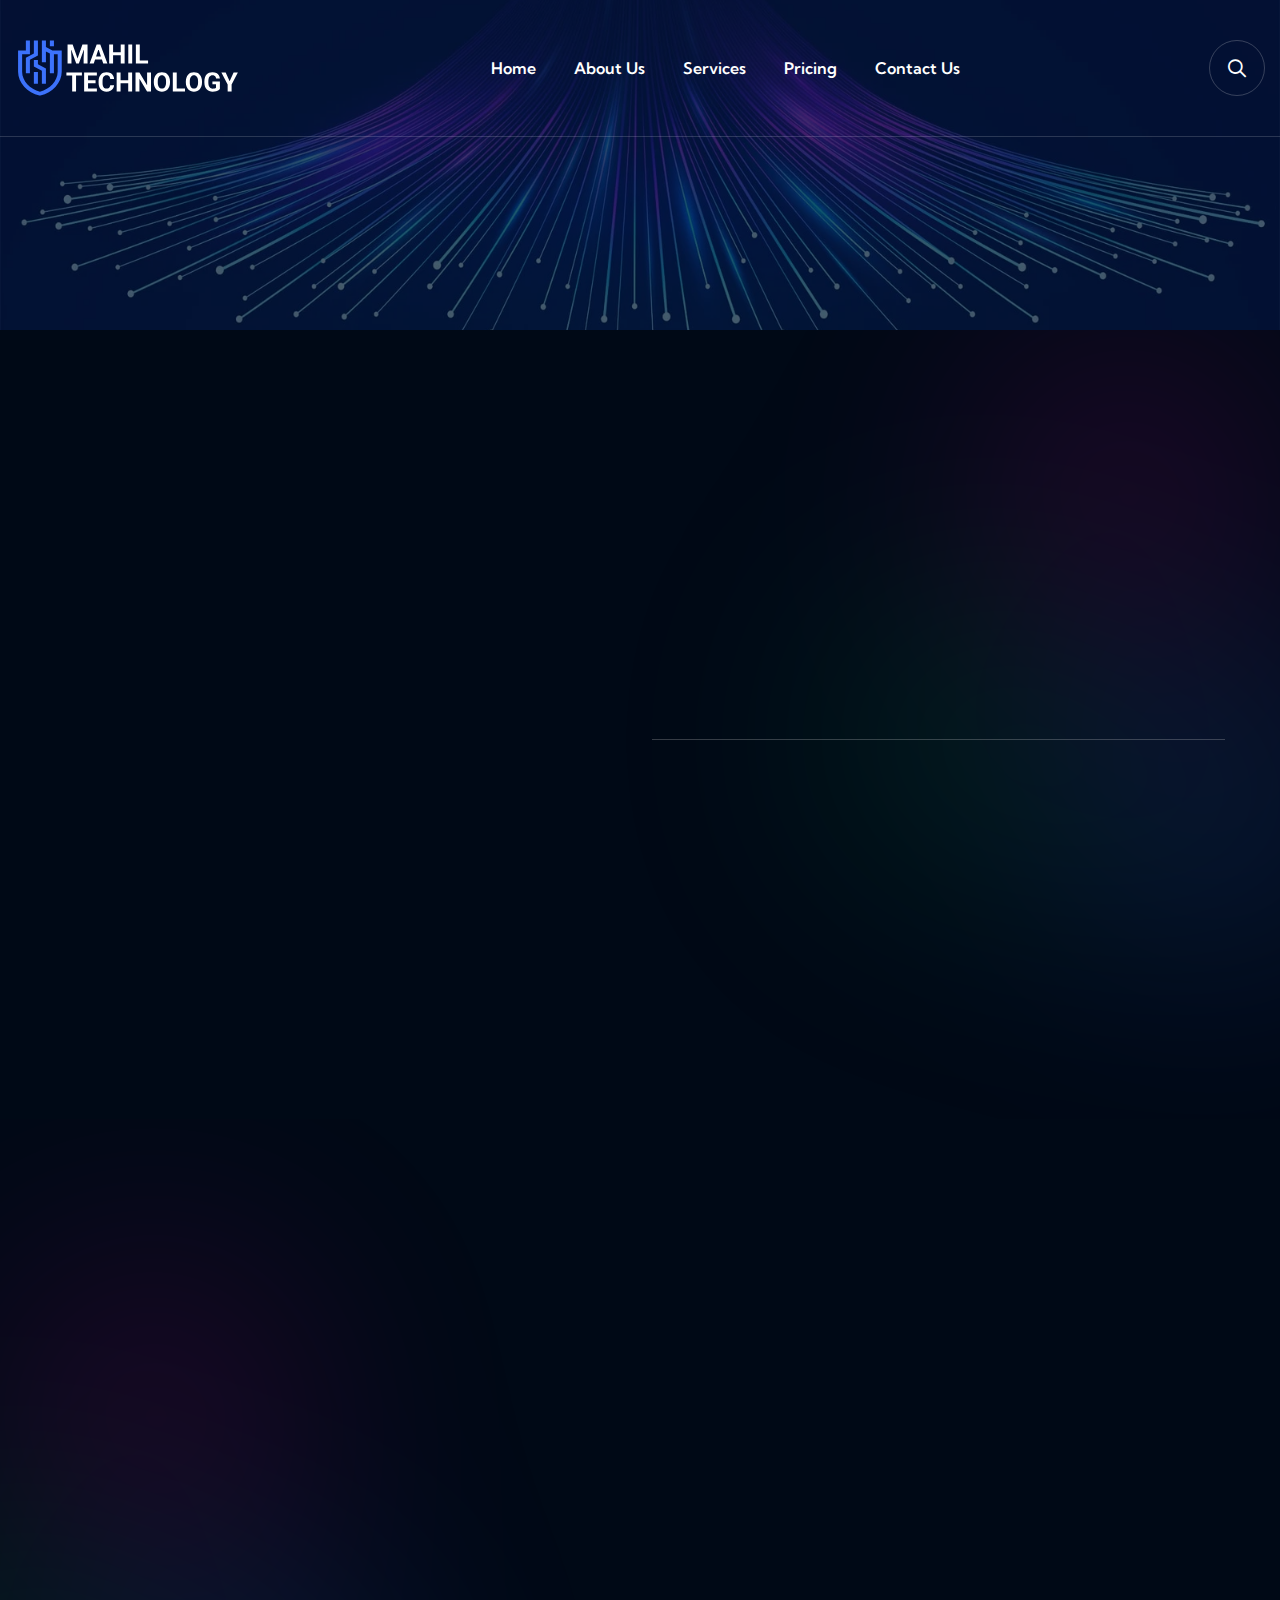
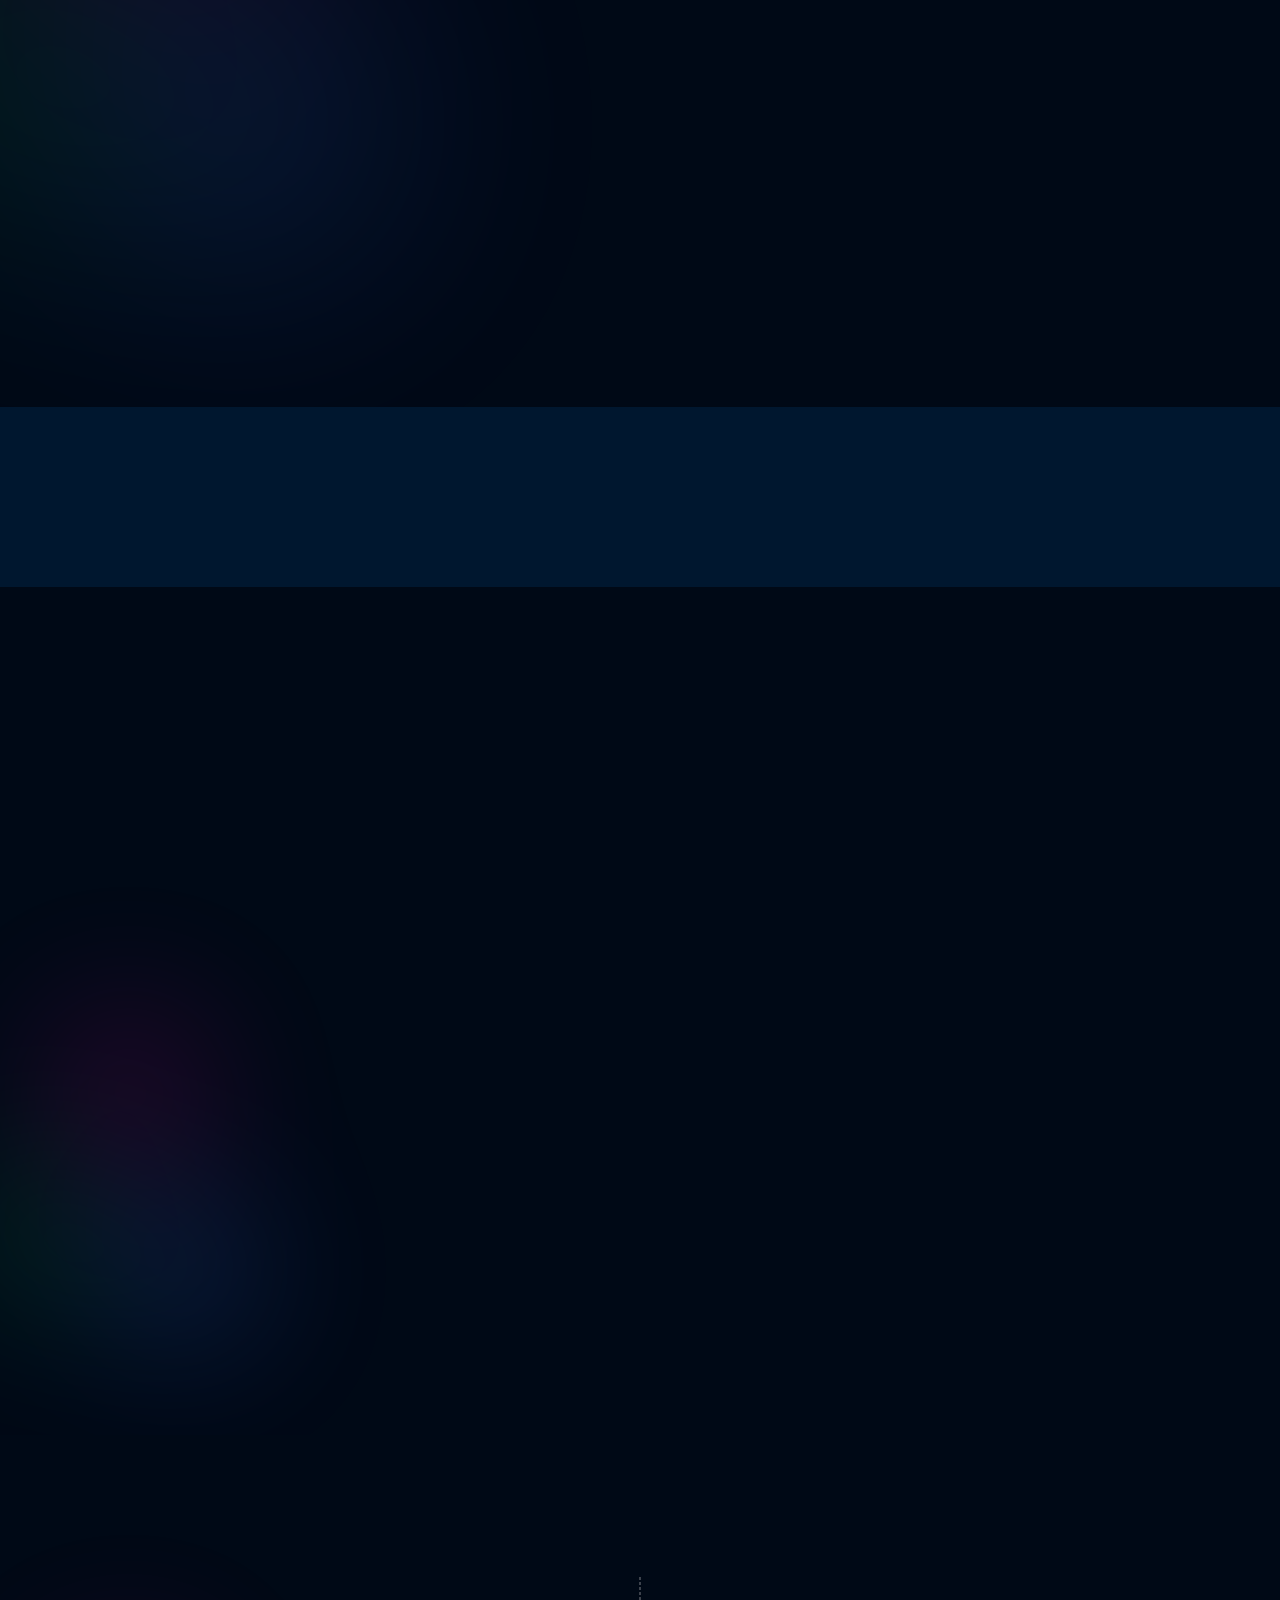
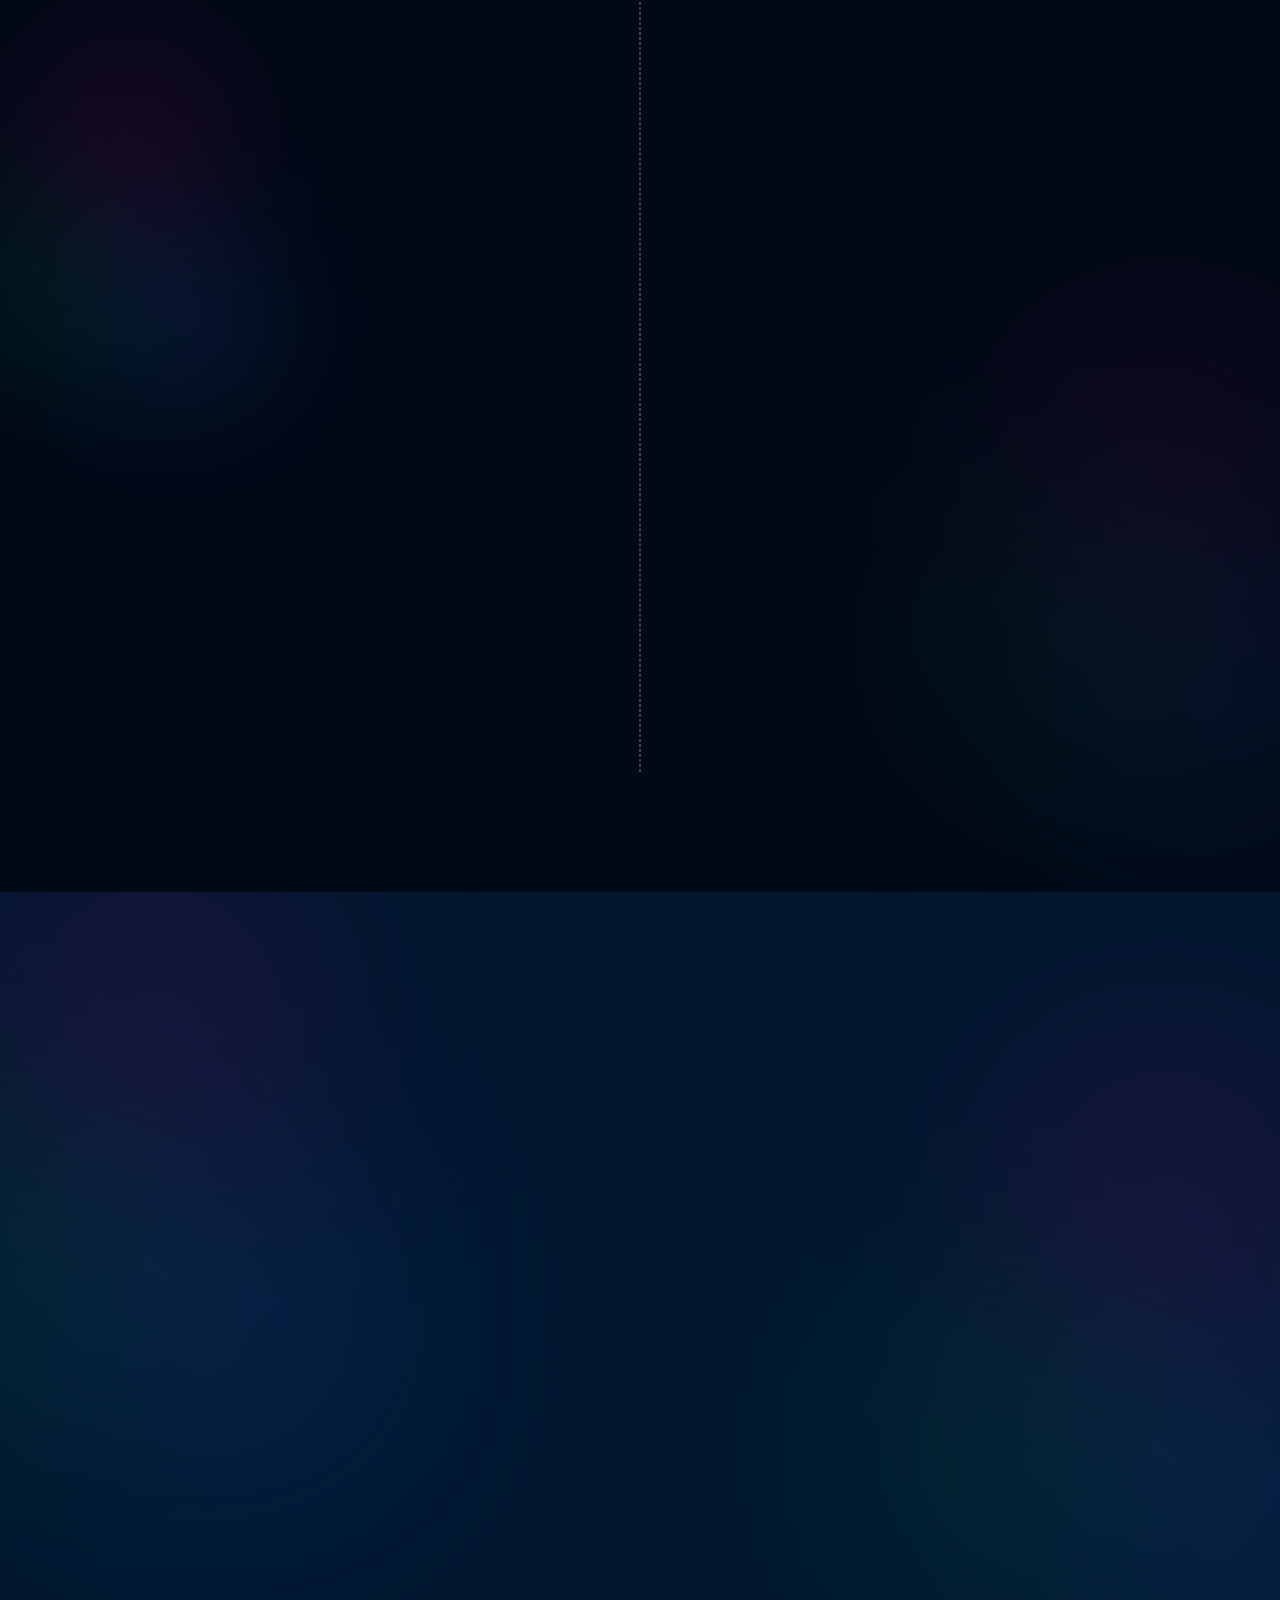
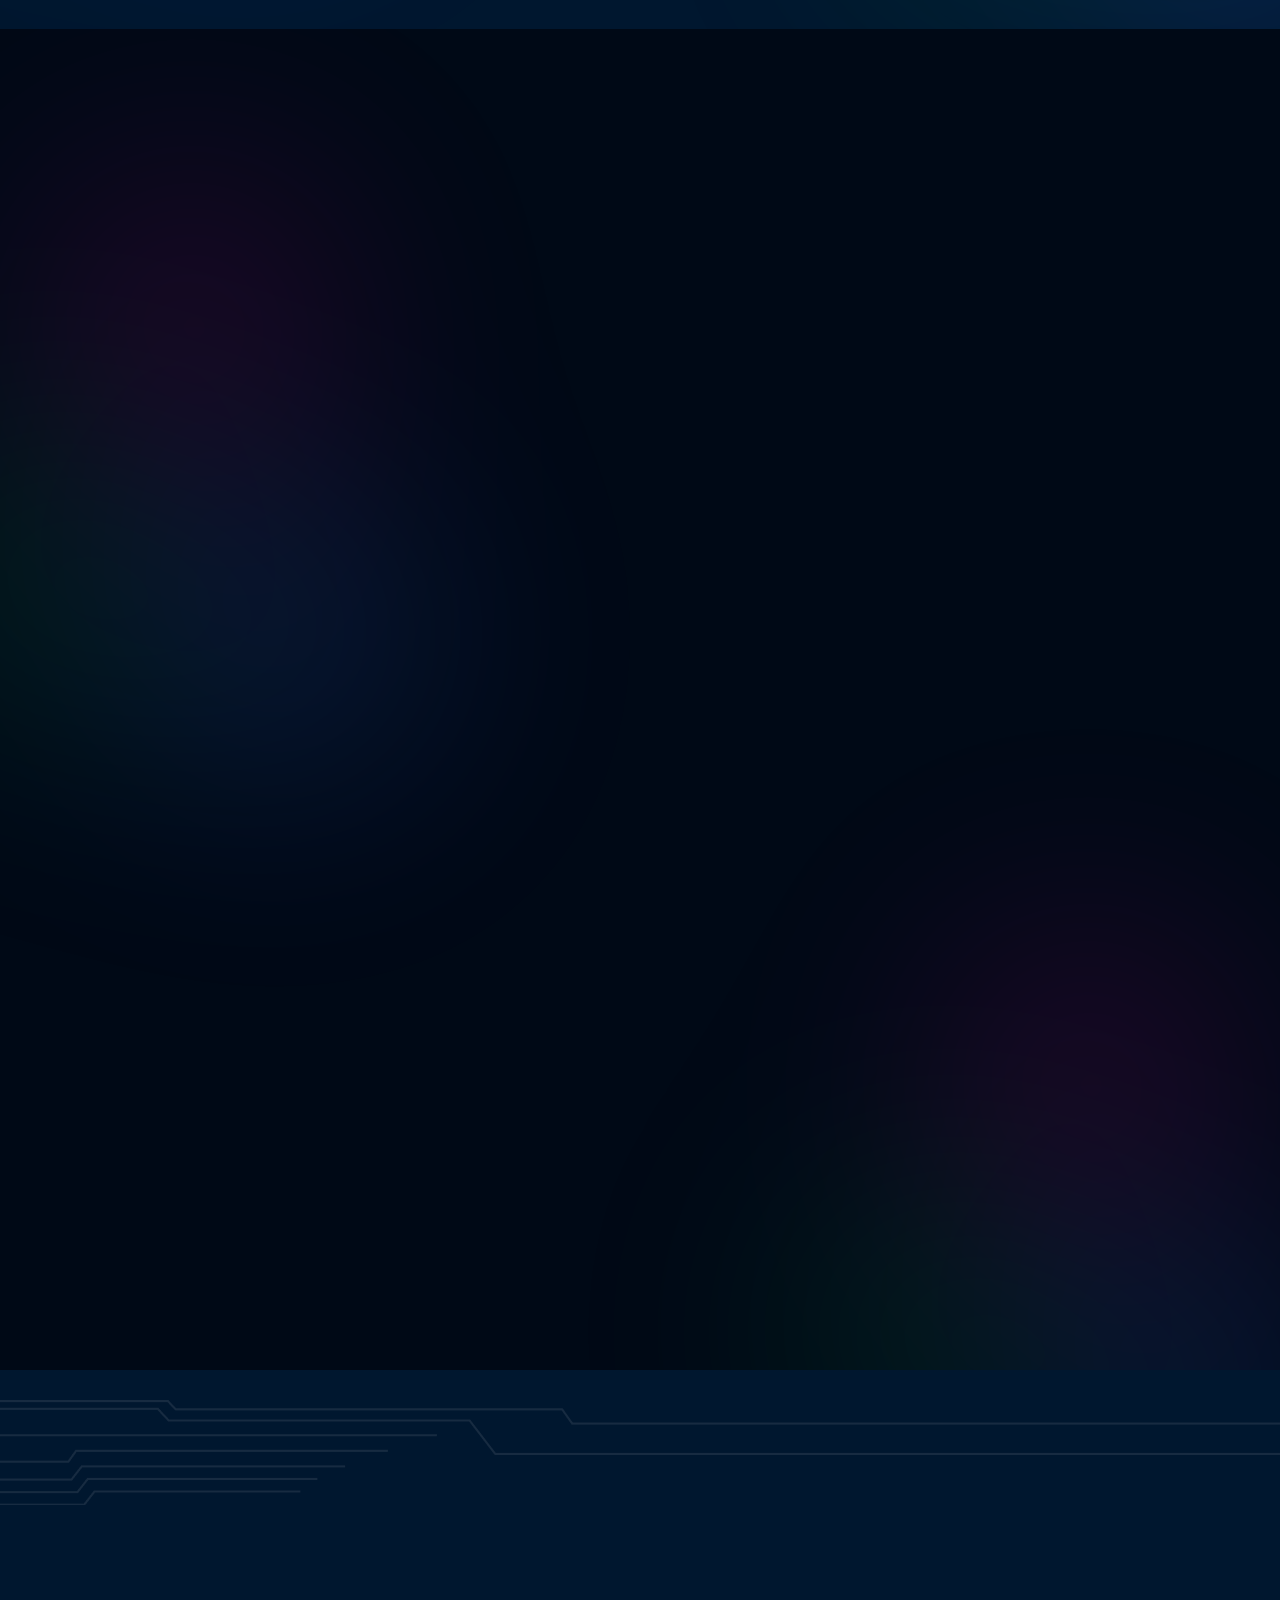
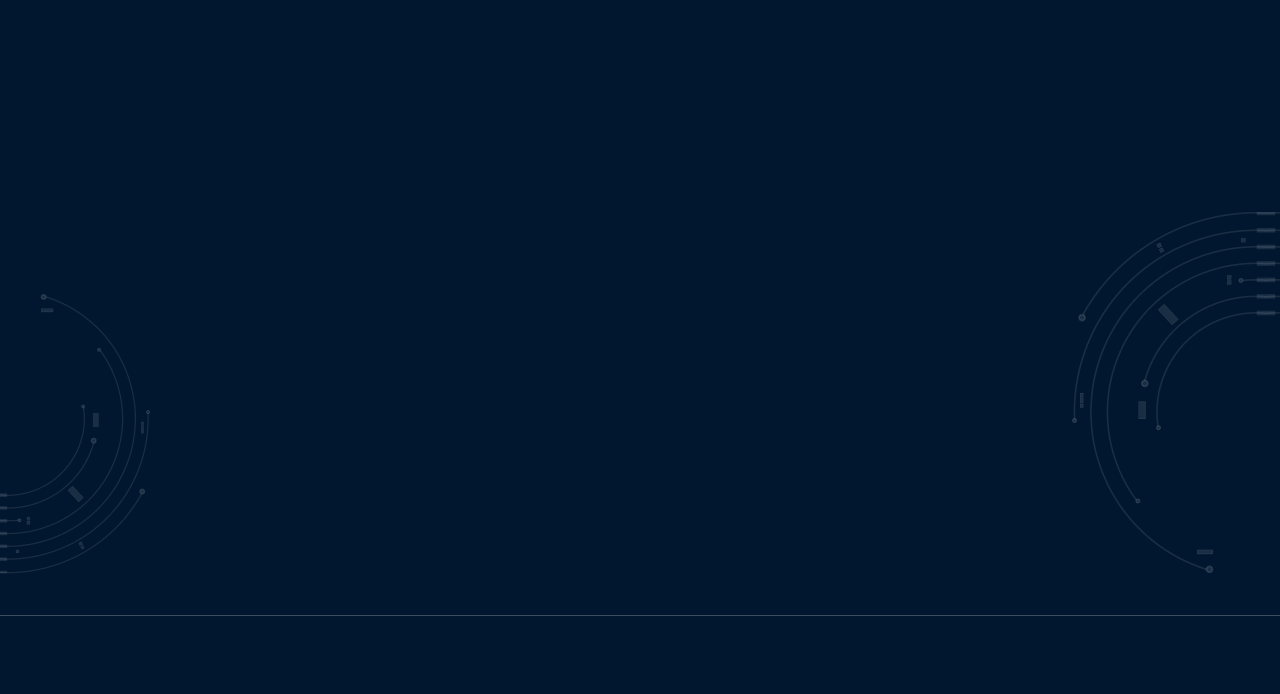
==== about.html @ 122bafe1 "initial" ====
<!doctype html>
<html class="no-js" lang="zxx">

<head>
    <meta charset="utf-8">
    <meta http-equiv="x-ua-compatible" content="ie=edge">
    <title>MAHIL TECHNOLOGY</title>
    <meta name="author" content="Secur">
    <meta name="description" content="">
    <meta name="keywords" content="">
    <meta name="robots" content="INDEX,FOLLOW">

    <!-- Mobile Specific Metas -->
    <meta name="viewport" content="width=device-width, initial-scale=1, shrink-to-fit=no">

    <!-- Favicons - Place favicon.ico in the root directory -->
    <link rel="apple-touch-icon" sizes="57x57" href="assets/img/favicons/apple-icon-57x57.png">
    <link rel="apple-touch-icon" sizes="60x60" href="assets/img/favicons/apple-icon-60x60.png">
    <link rel="apple-touch-icon" sizes="72x72" href="assets/img/favicons/apple-icon-72x72.png">
    <link rel="apple-touch-icon" sizes="76x76" href="assets/img/favicons/apple-icon-76x76.png">
    <link rel="apple-touch-icon" sizes="114x114" href="assets/img/favicons/apple-icon-114x114.png">
    <link rel="apple-touch-icon" sizes="120x120" href="assets/img/favicons/apple-icon-120x120.png">
    <link rel="apple-touch-icon" sizes="144x144" href="assets/img/favicons/apple-icon-144x144.png">
    <link rel="apple-touch-icon" sizes="152x152" href="assets/img/favicons/apple-icon-152x152.png">
    <link rel="apple-touch-icon" sizes="180x180" href="assets/img/favicons/apple-icon-180x180.png">
    <link rel="icon" type="image/png" sizes="192x192" href="assets/img/favicons/android-icon-192x192.png">
    <link rel="icon" type="image/png" sizes="32x32" href="assets/img/favicons/favicon-32x32.png">
    <link rel="icon" type="image/png" sizes="96x96" href="assets/img/favicons/favicon-96x96.png">
    <link rel="icon" type="image/png" sizes="16x16" href="assets/img/favicons/favicon-16x16.png">
    <link rel="manifest" href="assets/img/favicons/manifest.json">
    <meta name="msapplication-TileColor" content="#ffffff">
    <meta name="msapplication-TileImage" content="assets/img/favicons/ms-icon-144x144.png">
    <meta name="theme-color" content="#ffffff">

    <!--==============================
	  Google Fonts
	============================== -->
    <link rel="preconnect" href="https://fonts.googleapis.com">
    <link rel="preconnect" href="https://fonts.gstatic.com" crossorigin>
    <link href="https://fonts.googleapis.com/css2?family=Kumbh+Sans:wght@100..900&display=swap" rel="stylesheet">

    <!--==============================
	    All CSS File
	============================== -->
    <!-- Bootstrap -->
    <link rel="stylesheet" href="assets/css/bootstrap.min.css">
    <!-- Fontawesome Icon -->
    <link rel="stylesheet" href="assets/css/fontawesome.min.css">
    <!-- Magnific Popup -->
    <link rel="stylesheet" href="assets/css/magnific-popup.min.css">
    <!-- Swiper Css -->
    <link rel="stylesheet" href="assets/css/swiper-bundle.min.css">
    <!-- Theme Custom CSS -->
    <link rel="stylesheet" href="assets/css/style.css">

</head>

<body>

    <!--[if lte IE 9]>
    	<p class="browserupgrade">You are using an <strong>outdated</strong> browser. Please <a href="https://browsehappy.com/">upgrade your browser</a> to improve your experience and security.</p>
  	<![endif]-->


    <!--********************************
   		Code Start From Here 
	******************************** -->

    <!--==============================
    Mobile Menu
  ============================== -->
    <div class="ot-menu-wrapper">
        <div class="ot-menu-area text-center">
            <button class="ot-menu-toggle"><i class="fal fa-times"></i></button>
            <div class="mobile-logo">
                <a href="index.html"><img src="assets/img/logo.svg" alt="Secur"></a>
            </div>
            <div class="ot-mobile-menu">
                <ul>
                    <li>
                        <a href="index.html">Home</a>
                    </li>
                    <li>
                        <a href="/about.html">About Us</a>
                    </li>
                    <li>
                        <a href="/service.html">Services</a>
                    </li>
                    <li>
                        <a href="pricing.html">Pricing</a>

                    </li>
                    <li>
                        <a href="contact.html">Contact Us</a>
                    </li>
                </ul>
            </div>
        </div>
    </div>
    <div class="popup-search-box d-none d-lg-block">
        <button class="searchClose"><i class="fal fa-times"></i></button>
        <div class="sidemenu-content">
            <form action="#">
                <input type="text" placeholder="What are you looking for?">
                <button type="submit"><i class="fal fa-search"></i></button>
            </form>
        </div>
    </div>

    <div class="sidemenu-wrapper sidemenu-info ">
        <div class="sidemenu-content">
            <button class="closeButton sideMenuCls"><i class="far fa-times"></i></button>
            <div class="widget  ">
                <div class="ot-widget-about">
                    <div class="about-logo">
                        <a href="index.html"><img src="assets/img/logo.svg" alt="Mahil Technology"></a>
                    </div>
                    <p class="about-text">An IT consultancy can help you assess your technology needs and develop a
                        technology strategy that aligns with your business</p>
                    <div class="ot-social">
                        <a href="https://www.facebook.com/"><i class="fab fa-facebook-f"></i></a>
                        <a href="https://www.twitter.com/"><i class="fab fa-twitter"></i></a>
                        <a href="https://www.linkedin.com/"><i class="fab fa-linkedin-in"></i></a>
                        <a href="https://www.whatsapp.com/"><i class="fab fa-whatsapp"></i></a>
                    </div>
                </div>
            </div>
            <div class="widget widget_contact_info  " data-cue="slideInUp">
                <h3 class="widget_title">Need Any Help?</h3>
                <p></p>
                <div class="ot-widget-contact">
                    <div class="info-box">
                        <div class="box-icon">
                            <i class="far fa-map-marker-alt"></i>
                        </div>
                        <div class="media-body">
                            <h3 class="box-title">Location</h3>
                            <!-- <p class="box-text">932 Dogwood Road,Chapel Hill,North Carolina</p> -->
                        </div>
                    </div>
                    <div class="info-box">
                        <div class="box-icon">
                            <i class="far fa-phone"></i>
                        </div>
                        <div class="media-body">
                            <h3 class="box-title">Phone</h3>
                            <a class="box-link" href="tel:6475348696">647-534-8696,</a>
                            <a class="box-link" href="tel:6475348696">647-832-2419</a>
                        </div>
                    </div>
                    <div class="info-box">
                        <div class="box-icon">
                            <i class="far fa-envelope"></i>
                        </div>
                        <div class="media-body">
                            <h3 class="box-title">Email</h3>
                            <a class="box-link" href="mailto:Info@mahiltechnology.com">Info@mahiltechnology.com,</a>

                        </div>
                    </div>
                </div>
            </div>
            <div class="widget  ">
                <h3 class="widget_title">Newsletter</h3>
                <div class="newsletter-widget">
                    <p class="footer-text">Sign up to searing weekly newsletter to get the latest updates from us.</p>
                    <form action="#" class="newsletter-form">
                        <div class="form-group">
                            <input class="form-control" type="email" placeholder="Enter Email Address" required="">
                        </div>
                        <button type="submit" class="icon-btn"><i class="fal fa-paper-plane"></i></button>
                    </form>
                </div>
            </div>
        </div>
    </div><!--==============================
	Header Area
==============================-->
    <header class="ot-header header-layout1">
        <div class="sticky-wrapper">
            <!-- Main Menu Area -->
            <div class="menu-area">
                <div class="container">
                    <div class="row align-items-center justify-content-between">
                        <div class="col-auto">
                            <div class="header-logo">
                                <!-- <h3 class="logo mb-0">MAHIL TECHNOLOGY</h3> -->
                                <a href="index.html"><img src="assets/img/logo.svg" alt="Secur"></a>
                            </div>
                        </div>
                        <div class="col-auto">
                            <nav class="main-menu d-none d-lg-inline-block">
                                <ul>
                                    <li>
                                        <a href="index.html">Home</a>
                                        <!-- <ul class="sub-menu">
                                            <li><a href="index.html">Home One</a></li>
                                            <li><a href="index-2.html">Home Two</a></li>
                                        </ul> -->
                                    </li>
                                    <li>
                                        <a href="about.html">About Us</a>
                                        <!-- <ul class="sub-menu">
                                            <li><a href="about.html">About 01</a></li>
                                            <li><a href="about-2.html">About 02</a></li>
                                        </ul> -->
                                    </li>
                                    <li>
                                        <a href="service.html">Services</a>
                                        <!-- <ul class="sub-menu">
                                            <li><a href="service.html">Service</a></li>
                                            <li><a href="service-details.html">Service Details</a></li>
                                        </ul> -->
                                    </li>
                                    <li>
                                        <a href="pricing.html">Pricing</a>

                                    </li>

                                    <li>
                                        <a href="contact.html">Contact Us</a>
                                    </li>
                                </ul>
                            </nav>
                        </div>
                        <div class="col-auto">
                            <div class="header-button">
                                <!-- <div class="dropdown-link">
                                    <a class="dropdown-toggle icon-btn" href="#" role="button" id="dropdownMenuLink1"
                                        data-bs-toggle="dropdown" aria-expanded="false"><i class="fal fa-globe"></i></a>
                                    <ul class="dropdown-menu" aria-labelledby="dropdownMenuLink1">
                                        <li>
                                            <a href="#">German</a>
                                            <a href="#">French</a>
                                            <a href="#">Italian</a>
                                            <a href="#">Latvian</a>
                                            <a href="#">Spanish</a>
                                            <a href="#">Greek</a>
                                        </li>
                                    </ul>
                                </div> -->
                                <button type="button" class="icon-btn searchBoxToggler d-none d-lg-block"><i
                                        class="far fa-search"></i></button>
                                <button type="button" class="ot-menu-toggle d-block d-lg-none"><i
                                        class="far fa-bars"></i></button>

                                <a href="contact.html" class="ot-btn style-border d-none d-xl-flex">Get Consultation<i
                                        class="far fa-long-arrow-right ms-2"></i></a>
                            </div>
                        </div>
                    </div>
                </div>
            </div>
        </div>
    </header>
    <!--==============================
    Breadcumb
============================== -->
    <div class="breadcumb-wrapper " data-bg-src="assets/img/bg/breadcrumb-bg.png" data-overlay="smoke" data-opacity="7">
        <div class="container">
            <div class="breadcumb-content">
                <h1 class="breadcumb-title" data-cue="slideInUp">About Us </h1>

            </div>
        </div>
    </div>
    <!--==============================
About Area  
==============================-->
    <div class="about-sec1 position-relative overflow-hidden space overflow-hidden" id="about-sec">
        <div class="shape-mockup bg-gradient-shape1" data-top="0" data-right="0" data-left="auto"></div>
        <div class="container">
            <div class="row gy-40 align-items-center">
                <div class="col-xl-6">
                    <div class="img-box1" data-cue="slideInLeft">
                        <div class="img-box1-shape1"></div>
                        <div class="img1" data-mask-src="assets/img/normal/about-mask1-1.png">
                            <img src="assets/img/normal/about1-1.png" alt="About">
                        </div>
                        <div class="about-experience-wrap jump">
                            <div class="about-counter-wrap">
                                <span class="counter-number">25</span>+
                            </div>
                            Years of Experience
                        </div>
                    </div>
                </div>
                <div class="col-xl-6">
                    <div class="about-wrap1">
                        <div class="title-area mb-40">
                            <span class="sub-title" data-cue="slideInUp">About Our Company</span>
                            <h2 class="sec-title" data-cue="slideInUp" data-delay="100">Your Trusted Cybersecurity
                                Partner Since 1999</h2>
                            <p class="sec-text" data-cue="slideInUp" data-delay="200">Mahil Technology is a pioneering
                                cybersecurity firm dedicated to safeguarding your digital assets. With over two decades
                                of experience, we've been at the forefront of innovation, providing comprehensive.</p>
                        </div>
                        <div class="row gy-30">
                            <div class="col-md-6">
                                <div class="about-grid" data-cue="slideInUp">
                                    <div class="box-icon">
                                        <svg width="32" height="32" viewBox="0 0 32 32" fill="none"
                                            xmlns="http://www.w3.org/2000/svg">
                                            <path
                                                d="M16.0525 11.1641C16.4929 11.1641 16.8496 10.8071 16.8496 10.3669C16.8496 9.92676 16.4929 9.56982 16.0525 9.56982C12.5308 9.56982 9.67578 12.4248 9.67578 15.9468C9.67578 19.4685 12.5308 22.3235 16.0525 22.3235C19.5745 22.3235 22.4294 19.4685 22.4294 15.9468C22.4294 15.5063 22.0725 15.1497 21.6323 15.1497C21.1921 15.1497 20.8352 15.5063 20.8352 15.9468C20.8352 18.5881 18.6941 20.7295 16.0525 20.7295C13.4111 20.7295 11.2698 18.5881 11.2698 15.9468C11.2698 13.3052 13.4111 11.1641 16.0525 11.1641Z"
                                                fill="currentColor" />
                                            <path
                                                d="M31.2624 11.2122C31.124 10.794 30.6728 10.5671 30.2544 10.7056C29.8457 10.8408 29.6181 11.2759 29.74 11.6887C32.1237 19.2798 27.9026 27.366 20.3115 29.7497C12.7207 32.1335 4.63451 27.9123 2.25072 20.3213C-0.133309 12.7302 4.08812 4.64405 11.6789 2.26027C14.489 1.37794 17.5017 1.37794 20.3115 2.26027C20.7334 2.38746 21.1784 2.14869 21.3056 1.72682C21.4309 1.31129 21.2011 0.872083 20.7883 0.737805C12.3594 -1.90672 3.38231 2.78248 0.737784 11.2117C-1.90674 19.6406 2.7827 28.6177 11.2117 31.2622C19.6408 33.9067 28.6176 29.2175 31.2622 20.7883C32.2402 17.6711 32.2402 14.3293 31.2624 11.2122Z"
                                                fill="currentColor" />
                                            <path
                                                d="M17.572 5.69482C17.5762 5.24097 17.2275 4.86157 16.7749 4.82764C16.5369 4.80737 16.2986 4.78711 16.0542 4.78711C9.89087 4.78711 4.89453 9.78344 4.89453 15.9468C4.89453 22.1098 9.89087 27.1062 16.0542 27.1062C22.2173 27.1062 27.2136 22.1098 27.2136 15.9468C27.2136 15.6584 27.196 15.3704 27.1606 15.0842C27.0969 14.6467 26.6907 14.3437 26.2532 14.4075C25.8157 14.4709 25.5127 14.8774 25.5762 15.3149C25.5786 15.3315 25.5815 15.3479 25.5849 15.3645C25.6023 15.5576 25.6194 15.749 25.6194 15.9463C25.6196 21.2292 21.3371 25.5117 16.0544 25.5122C10.7715 25.5124 6.48901 21.2297 6.48877 15.947C6.48852 10.6643 10.7707 6.38159 16.0537 6.38135H16.0539C16.2517 6.38135 16.4434 6.39844 16.636 6.41553L16.7854 6.42798C17.2019 6.4458 17.5539 6.12256 17.5715 5.70605C17.5718 5.70215 17.5718 5.69849 17.572 5.69482Z"
                                                fill="currentColor" />
                                            <path
                                                d="M20.8356 7.17846V10.0369L15.4894 15.383C15.1728 15.689 15.164 16.1936 15.4699 16.5102C15.7758 16.8269 16.2805 16.8357 16.5971 16.5298C16.6037 16.5234 16.6103 16.5168 16.6166 16.5102L21.9628 11.1641H24.8212C25.0326 11.1641 25.2353 11.0801 25.3849 10.9304L30.1674 6.1477C30.4787 5.83642 30.4787 5.33178 30.1674 5.0205C30.018 4.87109 29.8154 4.78711 29.6039 4.78711H27.2126V2.39575C27.2126 1.95557 26.8556 1.59863 26.4152 1.59888C26.204 1.59888 26.0014 1.68286 25.852 1.83228L21.0693 6.61499C20.9196 6.7644 20.8356 6.96704 20.8356 7.17846ZM22.4299 7.50854L25.6183 4.32007V5.58423C25.6183 6.02441 25.9753 6.38134 26.4155 6.38134H27.6796L24.4911 9.56982H22.4299V7.50854Z"
                                                fill="currentColor" />
                                        </svg>
                                        <h3 class="box-title h6">Our Mission</h3>
                                    </div>
                                    <div class="about-grid-details">
                                        <p class="box-text">To empower organizations to navigated the more complex cyber
                                            security landscape with confidence.</p>
                                    </div>
                                </div>
                            </div>
                            <div class="col-md-6">
                                <div class="about-grid" data-cue="slideInUp">
                                    <div class="box-icon">
                                        <svg width="32" height="32" viewBox="0 0 32 32" fill="none"
                                            xmlns="http://www.w3.org/2000/svg">
                                            <path
                                                d="M30.8912 27.587H30.3396V9.93484H31.4429C31.647 9.93484 31.8345 9.819 31.9338 9.63696C32.0276 9.45492 32.0166 9.23427 31.9007 9.06878L28.0393 3.4863C27.8352 3.18842 27.3387 3.18842 27.1346 3.4863L23.2732 9.06878C23.1574 9.23979 23.1408 9.45492 23.2401 9.63696C23.3339 9.819 23.5215 9.93484 23.7311 9.93484H24.8343V27.587H22.6278V14.8995C22.6278 14.5961 22.3796 14.3479 22.0762 14.3479H17.6632C17.3598 14.3479 17.1115 14.5961 17.1115 14.8995V27.587H14.905V19.3125C14.905 19.0091 14.6568 18.7609 14.3534 18.7609H9.94036C9.63696 18.7609 9.38873 19.0091 9.38873 19.3125V27.587H7.18221V22.6223C7.18221 22.3189 6.93398 22.0707 6.63058 22.0707H2.20652C1.90312 22.0707 1.65489 22.3189 1.65489 22.6223V27.587H1.10326C0.496466 27.587 0 28.0834 0 28.6902V30.8967C0 31.5035 0.496466 32 1.10326 32H30.8912C31.498 32 31.9945 31.5035 31.9945 30.8967V28.6902C31.9945 28.0834 31.498 27.587 30.8912 27.587ZM25.3749 8.83158H24.7737L27.5815 4.77159L30.3892 8.83158H29.788C29.4846 8.83158 29.2363 9.07981 29.2363 9.38321V27.587H25.9266V9.38321C25.9266 9.07981 25.6783 8.83158 25.3749 8.83158ZM18.2038 15.4511H21.5135V27.587H18.2038V15.4511ZM10.481 19.8642H13.7907V27.587H10.481V19.8642ZM2.75815 23.1739H6.06792V27.587H2.75815V23.1739ZM1.10326 30.8967V28.6902H30.8912V30.8967H1.10326ZM9.92932 13.2446C15.2856 13.2446 19.5277 8.84813 19.7042 8.66058C19.9083 8.44544 19.9083 8.11446 19.7042 7.89933C19.5277 7.71177 15.2801 3.31529 9.92932 3.31529C4.57852 3.31529 0.330977 7.71177 0.154456 7.89933C-0.0496466 8.11446 -0.0496466 8.44544 0.154456 8.66058C0.330977 8.84813 4.57852 13.2446 9.92932 13.2446ZM6.06792 8.27995C6.06792 6.15066 7.80003 4.41855 9.92932 4.41855C12.0586 4.41855 13.7907 6.15066 13.7907 8.27995C13.7907 10.4092 12.0586 12.1414 9.92932 12.1414C7.80003 12.1414 6.06792 10.4092 6.06792 8.27995ZM13.868 11.2863C14.5078 10.4479 14.894 9.41079 14.894 8.27995C14.894 7.14911 14.5078 6.10653 13.868 5.27357C16.0634 6.18928 17.7735 7.60697 18.5072 8.27995C17.768 8.95294 16.0634 10.3706 13.868 11.2863ZM5.99069 5.26806C5.3508 6.10653 4.96466 7.1436 4.96466 8.27444C4.96466 9.40528 5.3508 10.4479 5.99069 11.2808C3.79521 10.3651 2.08516 8.94742 1.35149 8.27444C2.09067 7.60145 3.79521 6.18376 5.99069 5.26806ZM12.6764 8.08688C12.6489 7.92139 12.5496 7.77797 12.4061 7.69523C12.2627 7.61248 12.0862 7.60145 11.9317 7.66213C11.8214 7.70626 11.7111 7.72281 11.5842 7.72281C10.9774 7.72281 10.481 7.22634 10.481 6.61955C10.481 6.49267 10.503 6.38235 10.5416 6.27202C10.6023 6.11757 10.5858 5.94105 10.5085 5.79762C10.4313 5.6542 10.2824 5.5549 10.1169 5.52732C10.0562 5.51629 9.99 5.51629 9.92932 5.51629C8.40683 5.51629 7.17118 6.75194 7.17118 8.27444C7.17118 9.79693 8.40683 11.0326 9.92932 11.0326C11.4518 11.0326 12.6875 9.79693 12.6875 8.27444C12.6875 8.21376 12.6875 8.14756 12.6764 8.08688ZM9.92932 9.92932C9.01914 9.92932 8.27444 9.18462 8.27444 8.27444C8.27444 7.55732 8.73229 6.94501 9.37769 6.71333C9.42734 7.8552 10.3486 8.77642 11.4904 8.82055C11.2643 9.46595 10.652 9.92381 9.92932 9.92381V9.92932ZM9.37769 1.65489V0.551629C9.37769 0.248233 9.62593 0 9.92932 0C10.2327 0 10.481 0.248233 10.481 0.551629V1.65489C10.481 1.95828 10.2327 2.20652 9.92932 2.20652C9.62593 2.20652 9.37769 1.95828 9.37769 1.65489ZM12.0696 1.98586L12.5109 0.976384C12.6323 0.695053 12.9578 0.568178 13.2391 0.689536C13.5204 0.810895 13.6473 1.13636 13.5259 1.41769L13.0846 2.42717C12.9964 2.63679 12.7923 2.75815 12.5771 2.75815C12.5054 2.75815 12.4282 2.7416 12.3565 2.71402C12.0752 2.59266 11.9483 2.2672 12.0696 1.98586ZM6.33822 1.41769C6.21686 1.13636 6.34373 0.810895 6.62507 0.689536C6.9064 0.568178 7.23186 0.695053 7.35322 0.976384L7.79452 1.98586C7.91588 2.2672 7.789 2.59266 7.50767 2.71402C7.43596 2.74711 7.35873 2.75815 7.28702 2.75815C7.07188 2.75815 6.8733 2.63679 6.77952 2.42717L6.33822 1.41769ZM9.92932 14.3424C10.2327 14.3424 10.481 14.5906 10.481 14.894V15.9972C10.481 16.3006 10.2327 16.5489 9.92932 16.5489C9.62593 16.5489 9.37769 16.3006 9.37769 15.9972V14.894C9.37769 14.5906 9.62593 14.3424 9.92932 14.3424ZM13.0791 14.1217L13.5204 15.1312C13.6418 15.4125 13.5149 15.738 13.2336 15.8593C13.1619 15.8924 13.0846 15.9035 13.0129 15.9035C12.7978 15.9035 12.5992 15.7821 12.5054 15.5725L12.0641 14.563C11.9428 14.2817 12.0696 13.9562 12.351 13.8349C12.6323 13.7135 12.9578 13.8404 13.0791 14.1217ZM7.50216 13.8349C7.78349 13.9562 7.91036 14.2817 7.789 14.563L7.3477 15.5725C7.25944 15.7821 7.05534 15.9035 6.8402 15.9035C6.76849 15.9035 6.69126 15.8869 6.61955 15.8593C6.33822 15.738 6.21134 15.4125 6.3327 15.1312L6.774 14.1217C6.89536 13.8404 7.22082 13.7135 7.50216 13.8349Z"
                                                fill="currentColor" />
                                        </svg>
                                        <h3 class="box-title h6">Our Vision</h3>
                                    </div>
                                    <div class="about-grid-details">
                                        <p class="box-text">To be the premier provider of innovative cyber security
                                            solutions, protecting our clients from threats.</p>
                                    </div>
                                </div>
                            </div>
                        </div>
                        <div class="btn-wrap" data-cue="slideInUp">
                            <a href="about.html" class="ot-btn">More About Us<i
                                    class="far fa-long-arrow-right ms-2"></i></a>
                            <div class="about-profile">
                                <div class="avater">
                                    <img src="assets/img/normal/about-profile1-1.png" alt="avater">
                                </div>
                                <div class="media-body">
                                    <h5 class="about-profile-name"> Andy Dufren </h5>
                                    <p class="desig">CEO, Founder</p>
                                </div>
                            </div>
                        </div>
                    </div>
                </div>

            </div>
        </div>
    </div>
    <!--==============================
Service Area  
==============================-->
    <section class="overflow-hidden overflow-hidden space-bottom" id="service-sec">
        <div class="shape-mockup bg-gradient-shape1" data-top="15%" data-left="0"></div>
        <div class="container">
            <div class="title-area text-center">
                <span class="sub-title" data-cue="slideInUp">Our Top-Notch Services</span>
                <h2 class="sec-title" data-cue="slideInUp">Comprehensive Cybersecurity Solutions</h2>
            </div>
            <div class="row gy-4 justify-content-center">
                <div class="col-xl-4 col-md-6">
                    <div class="service-card" data-cue="slideInUp">
                        <div class="box-icon" data-theme-color="#069845">
                            <svg width="60" height="62" viewBox="0 0 60 62" fill="none"
                                xmlns="http://www.w3.org/2000/svg">
                                <path
                                    d="M34.9822 1.06157C34.6997 1.02052 34.4112 1 34.1178 1C32.4096 1 30.8679 1.71227 29.7717 2.85433C28.6755 1.71227 27.1339 1 25.4256 1C22.7166 1 20.4252 2.78672 19.6659 5.24588C19.5029 5.2338 19.3375 5.22656 19.1697 5.22656C15.5673 5.22656 12.6458 8.14809 12.6458 11.7517C12.6458 11.7783 12.6482 11.8024 12.6482 11.8302V11.8314C12.3886 11.7783 12.1194 11.7517 11.8442 11.7517C9.59265 11.7517 7.7673 13.5771 7.7673 15.8286C7.7673 16.2777 7.83973 16.7087 7.97374 17.1119C5.46267 18.0197 3.66871 20.4245 3.66871 23.2495C3.66871 24.2419 3.89205 25.1835 4.28802 26.0249C4.28802 26.0262 4.28923 26.0262 4.28923 26.0274C2.85744 27.0559 1.76489 28.5288 1.2168 30.2443"
                                    stroke="currentColor" stroke-width="2" stroke-miterlimit="10" stroke-linecap="round"
                                    stroke-linejoin="round" />
                                <path d="M23.4688 60.8841C25.4341 60.5413 27.1436 59.4499 28.2917 57.9155"
                                    stroke="currentColor" stroke-width="2" stroke-miterlimit="10" stroke-linecap="round"
                                    stroke-linejoin="round" />
                                <path
                                    d="M19.2439 60.4361C16.4346 59.294 14.4547 56.5367 14.4547 53.317C14.4547 53.1733 14.4596 53.0321 14.4668 52.8908C14.0684 53.0212 13.6423 53.0924 13.2004 53.0924C11.2519 53.0924 9.62455 51.7258 9.22012 49.8993C6.07887 49.4296 3.66922 46.7194 3.66922 43.4478C3.66922 42.1089 4.07243 40.8667 4.76298 39.8309C4.76419 39.8309 4.76419 39.8296 4.76419 39.8296C2.86157 38.6526 1.47082 36.7306 1 34.4695"
                                    stroke="currentColor" stroke-width="2" stroke-miterlimit="10" stroke-linecap="round"
                                    stroke-linejoin="round" />
                                <path
                                    d="M38.6867 3.0957C39.2215 3.71502 39.6307 4.44419 39.8782 5.2458C40.0412 5.23373 40.2066 5.22649 40.3744 5.22649C43.9768 5.22649 46.8983 8.14802 46.8983 11.7516C46.8983 11.7782 46.8959 11.8023 46.8959 11.8301V11.8313C47.1555 11.7782 47.4247 11.7516 47.6999 11.7516C49.9514 11.7516 51.7768 13.577 51.7768 15.8285C51.7768 16.2776 51.7044 16.7086 51.5704 17.1118C54.0814 18.0196 55.8754 20.4245 55.8754 23.2494C55.8754 24.2418 55.652 25.1834 55.2561 26.0249C55.2561 26.0261 55.2549 26.0261 55.2549 26.0273C57.3518 27.5327 58.7196 29.9907 58.7196 32.7697C58.7196 35.7528 57.1442 38.3677 54.7804 39.8297C54.7804 39.8297 54.7804 39.8309 54.7816 39.8309C55.4722 40.8667 55.8754 42.109 55.8754 43.4478C55.8754 46.7194 53.4657 49.4297 50.3245 49.8993C49.9201 51.7259 48.2927 53.0925 46.3442 53.0925C45.9023 53.0925 45.4762 53.0213 45.0778 52.8909C45.085 53.0321 45.0899 53.1734 45.0899 53.317C45.0899 57.5605 41.6504 60.9999 37.407 60.9999C34.8621 60.9999 32.607 59.7625 31.209 57.8575"
                                    stroke="currentColor" stroke-width="2" stroke-miterlimit="10" stroke-linecap="round"
                                    stroke-linejoin="round" />
                                <path d="M4.28906 26.0253C5.38753 25.2364 6.68665 24.7092 8.09502 24.5352"
                                    stroke="currentColor" stroke-width="2" stroke-miterlimit="10" stroke-linecap="round"
                                    stroke-linejoin="round" />
                                <path d="M12.6484 11.8306C13.9958 12.1 15.1035 13.0337 15.6156 14.2756"
                                    stroke="currentColor" stroke-width="2" stroke-miterlimit="10" stroke-linecap="round"
                                    stroke-linejoin="round" />
                                <path d="M8.09494 41.0046C6.88444 40.8549 5.7547 40.4445 4.76367 39.8313"
                                    stroke="currentColor" stroke-width="2" stroke-miterlimit="10" stroke-linecap="round"
                                    stroke-linejoin="round" />
                                <path d="M29.7734 2.85449V13.0528" stroke="currentColor" stroke-width="2"
                                    stroke-miterlimit="10" stroke-linecap="round" stroke-linejoin="round" />
                                <path
                                    d="M19.6663 5.24609L19.6568 5.28485C19.3409 6.57442 19.5527 7.93668 20.2454 9.06931"
                                    stroke="currentColor" stroke-width="2" stroke-miterlimit="10" stroke-linecap="round"
                                    stroke-linejoin="round" />
                                <path
                                    d="M23.6984 9.23501C23.3034 9.01275 22.8538 8.87284 22.3715 8.83976C20.6368 8.72096 19.1344 10.0309 19.0156 11.7655"
                                    stroke="currentColor" stroke-width="2" stroke-miterlimit="10" stroke-linecap="round"
                                    stroke-linejoin="round" />
                                <path
                                    d="M9.47273 21.9341C9.14931 22.2516 8.88963 22.6443 8.72363 23.0983C8.12641 24.7313 8.96617 26.5391 10.5991 27.1363"
                                    stroke="currentColor" stroke-width="2" stroke-miterlimit="10" stroke-linecap="round"
                                    stroke-linejoin="round" />
                                <path d="M55.2571 26.0253C54.1587 25.2364 52.8595 24.7092 51.4512 24.5352"
                                    stroke="currentColor" stroke-width="2" stroke-miterlimit="10" stroke-linecap="round"
                                    stroke-linejoin="round" />
                                <path d="M46.8969 11.8306C45.5494 12.1 44.4418 13.0337 43.9297 14.2756"
                                    stroke="currentColor" stroke-width="2" stroke-miterlimit="10" stroke-linecap="round"
                                    stroke-linejoin="round" />
                                <path d="M51.4512 41.0046C52.6617 40.8549 53.7914 40.4445 54.7824 39.8313"
                                    stroke="currentColor" stroke-width="2" stroke-miterlimit="10" stroke-linecap="round"
                                    stroke-linejoin="round" />
                                <path
                                    d="M39.8779 5.24609L39.8875 5.28485C40.2034 6.57442 39.9915 7.93668 39.2988 9.06931"
                                    stroke="currentColor" stroke-width="2" stroke-miterlimit="10" stroke-linecap="round"
                                    stroke-linejoin="round" />
                                <path
                                    d="M35.8477 9.23501C36.2427 9.01275 36.6922 8.87284 37.1745 8.83976C38.9092 8.72096 40.4116 10.0309 40.5304 11.7655"
                                    stroke="currentColor" stroke-width="2" stroke-miterlimit="10" stroke-linecap="round"
                                    stroke-linejoin="round" />
                                <path
                                    d="M50.0717 21.9341C50.3951 22.2516 50.6548 22.6443 50.8208 23.0983C51.418 24.7313 50.5782 26.5391 48.9453 27.1363"
                                    stroke="currentColor" stroke-width="2" stroke-miterlimit="10" stroke-linecap="round"
                                    stroke-linejoin="round" />
                                <path
                                    d="M15.2119 46.364C15.1712 46.8154 15.2278 47.2828 15.3955 47.7363C15.9984 49.3671 17.8092 50.2004 19.4401 49.5974"
                                    stroke="currentColor" stroke-width="2" stroke-miterlimit="10" stroke-linecap="round"
                                    stroke-linejoin="round" />
                                <path
                                    d="M43.9045 25.4649C42.9242 18.7176 37.226 13.4975 30.2639 13.2621C22.2611 12.9917 15.5246 19.4649 15.4884 27.4713C15.4715 31.4275 17.0615 35.0106 19.6437 37.6074C21.0478 39.0186 21.8566 40.914 21.8566 42.9047V45.1937C21.8566 45.708 22.2755 46.1269 22.791 46.1269H36.7444C37.2598 46.1269 37.6776 45.708 37.6776 45.1937V42.9132C37.6776 40.9188 38.4912 39.0222 39.8977 37.6074C41.9874 35.5068 43.4289 32.7591 43.8936 29.6903"
                                    stroke="currentColor" stroke-width="2" stroke-miterlimit="10" stroke-linecap="round"
                                    stroke-linejoin="round" />
                                <path d="M35.3024 27.0012L29.7713 32.3566L24.2402 27.0012" stroke="currentColor"
                                    stroke-width="2" stroke-miterlimit="10" stroke-linecap="round"
                                    stroke-linejoin="round" />
                                <path
                                    d="M36.3968 46.3643V48.1798C36.3968 49.2025 35.5678 50.0314 34.5453 50.0314H24.9961C23.9734 50.0314 23.1445 49.2024 23.1445 48.1798V46.3643"
                                    stroke="currentColor" stroke-width="2" stroke-miterlimit="10" stroke-linecap="round"
                                    stroke-linejoin="round" />
                                <path
                                    d="M34.5453 50.2928V52.1217C34.5453 53.1444 33.7163 53.9734 32.6937 53.9734H26.8478C25.8251 53.9734 24.9961 53.1444 24.9961 52.1217V50.2529"
                                    stroke="currentColor" stroke-width="2" stroke-miterlimit="10" stroke-linecap="round"
                                    stroke-linejoin="round" />
                                <path
                                    d="M32.5663 54.2269V55.1197C32.5663 56.6638 31.3145 57.9156 29.7705 57.9156C28.2264 57.9156 26.9746 56.6638 26.9746 55.1197V54.1731"
                                    stroke="currentColor" stroke-width="2" stroke-miterlimit="10" stroke-linecap="round"
                                    stroke-linejoin="round" />
                                <path d="M29.7715 32.3564V45.7943" stroke="currentColor" stroke-width="2"
                                    stroke-miterlimit="10" stroke-linecap="round" stroke-linejoin="round" />
                                <path d="M14.4668 52.891C14.4668 51.9699 14.7243 51.067 15.2102 50.2845L15.9359 49.1157"
                                    stroke="currentColor" stroke-width="2" stroke-miterlimit="10" stroke-linecap="round"
                                    stroke-linejoin="round" />
                                <path
                                    d="M44.3337 46.364C44.3744 46.8154 44.3178 47.2828 44.1501 47.7363C43.5472 49.3671 41.7363 50.2004 40.1055 49.5974"
                                    stroke="currentColor" stroke-width="2" stroke-miterlimit="10" stroke-linecap="round"
                                    stroke-linejoin="round" />
                                <path d="M45.0765 52.891C45.0765 51.9699 44.819 51.067 44.3331 50.2845L43.6074 49.1157"
                                    stroke="currentColor" stroke-width="2" stroke-miterlimit="10" stroke-linecap="round"
                                    stroke-linejoin="round" />
                            </svg>
                        </div>
                        <h3 class="box-title"><a href="service-details.html">Cybersecurity Consulting</a></h3>
                        <p class="box-text">Our expert consultants assess your organiza tion's security posture,
                            identify vulnerabiliti es, and develop tailored.</p>
                        <a href="service-details.html" class="link-btn style-gradient">Read More<i
                                class="far fa-long-arrow-right ms-2"></i></a>
                    </div>
                </div>
                <div class="col-xl-4 col-md-6">
                    <div class="service-card" data-cue="slideInUp">
                        <div class="box-icon" data-theme-color="#AF52DE">
                            <svg width="60" height="60" viewBox="0 0 60 60" fill="none"
                                xmlns="http://www.w3.org/2000/svg">
                                <path
                                    d="M51.5434 21.357C49.2824 15.865 45.0438 11.4207 39.6649 8.90227C39.5214 8.83602 39.3659 8.79965 39.2078 8.79535C39.0498 8.79106 38.8925 8.81893 38.7456 8.87728C38.5987 8.93563 38.4651 9.02323 38.3531 9.13478C38.2411 9.24632 38.1529 9.37948 38.0939 9.52615L30.032 29.4273C30.0004 29.5054 29.992 29.591 30.0077 29.6738C30.0235 29.7566 30.0629 29.833 30.121 29.894C30.1792 29.955 30.2537 29.9979 30.3356 30.0176C30.4176 30.0373 30.5035 30.0329 30.583 30.005L50.8455 22.8966C50.9948 22.8447 51.132 22.7629 51.2487 22.6563C51.3655 22.5497 51.4593 22.4205 51.5246 22.2765C51.5898 22.1325 51.6252 21.9767 51.6284 21.8187C51.6316 21.6606 51.6027 21.5036 51.5434 21.357Z"
                                    fill="currentColor" />
                                <path
                                    d="M59.0717 28.222H56.9135C56.4823 21.6974 53.6957 15.5516 49.0721 10.928C44.4484 6.30432 38.3026 3.5177 31.778 3.08654V0.928291C31.7777 0.682169 31.6798 0.446211 31.5058 0.272182C31.3317 0.0981537 31.0958 0.000267743 30.8497 0H29.1503C28.9042 0.000271028 28.6682 0.0981599 28.4942 0.27219C28.3202 0.446219 28.2223 0.682176 28.222 0.928291V3.08666C21.5511 3.51329 15.2799 6.41564 10.6373 11.225C10.1099 10.899 9.4816 10.7769 8.87055 10.8819C8.2595 10.9868 7.70787 11.3114 7.3195 11.7947C6.93112 12.278 6.73278 12.8866 6.76181 13.5059C6.79083 14.1252 7.04523 14.7126 7.4771 15.1574C4.90303 19.0568 3.38939 23.5595 3.08533 28.222H0.928291C0.682176 28.2223 0.446219 28.3202 0.27219 28.4942C0.09816 28.6682 0.000271028 28.9042 0 29.1503V30.8497C0.000267743 31.0958 0.0981537 31.3318 0.272182 31.5058C0.446211 31.6799 0.682169 31.7778 0.928291 31.7781H3.08819C3.36724 36.0686 4.66985 40.2298 6.88702 43.9136C9.10418 47.5974 12.1714 50.6966 15.832 52.9518C15.5721 53.5505 15.5522 54.2261 15.7764 54.839C16.0007 55.4519 16.4519 55.9552 17.0368 56.2447C17.6217 56.5343 18.2955 56.5879 18.9189 56.3946C19.5422 56.2013 20.0674 55.7758 20.3859 55.2061C22.8973 56.1657 25.539 56.7415 28.222 56.9141V59.0716C28.2223 59.3178 28.3201 59.5537 28.4942 59.7278C28.6682 59.9018 28.9042 59.9997 29.1503 60H30.8497C31.0958 59.9997 31.3318 59.9018 31.5058 59.7278C31.6798 59.5537 31.7777 59.3178 31.778 59.0716V56.9135C38.3026 56.4823 44.4484 53.6957 49.072 49.0721C53.6957 44.4484 56.4823 38.3026 56.9135 31.7781H59.0717C59.3178 31.7778 59.5537 31.6799 59.7278 31.5058C59.9018 31.3318 59.9997 31.0958 60 30.8497V29.1503C59.9997 28.9042 59.9018 28.6682 59.7278 28.4942C59.5537 28.3201 59.3178 28.2223 59.0717 28.222ZM9.30451 11.7065C9.60987 11.7068 9.9094 11.7902 10.1711 11.9476C10.4327 12.105 10.6466 12.3306 10.7899 12.6003C10.706 12.5537 10.6166 12.5179 10.5237 12.4937C10.3222 12.4423 10.1142 12.4208 9.9064 12.4301C9.46967 12.4544 9.05087 12.6119 8.70635 12.8815C8.36184 13.151 8.10813 13.5195 7.97937 13.9375C7.97708 13.9448 7.97484 13.952 7.97266 13.9593C7.93472 14.0848 7.91763 14.2157 7.92207 14.3467C7.7468 14.0945 7.644 13.799 7.62484 13.4924C7.60567 13.1859 7.67087 12.8799 7.81336 12.6078C7.95585 12.3357 8.17017 12.1078 8.43306 11.9489C8.69594 11.79 8.99734 11.7062 9.30451 11.7065ZM8.17409 15.6667C8.69328 15.9256 9.28539 15.999 9.85207 15.8748C10.4188 15.7507 10.9259 15.4364 11.2893 14.9842C11.6528 14.532 11.8506 13.9691 11.8499 13.389C11.8493 12.8089 11.6502 12.2464 11.2858 11.7951C15.7635 7.17117 21.7994 4.37558 28.222 3.95078V9.0044C18.0195 9.85839 9.85839 18.0195 9.0044 28.222H3.9494C4.25132 23.7426 5.70668 19.4175 8.17409 15.6667ZM23.5632 28.222H15.4703C15.7071 26.2732 16.3343 24.3921 17.3144 22.6911C18.2946 20.9902 19.6075 19.5042 21.1749 18.3221C21.5477 18.756 22.0562 19.0513 22.6178 19.1602C23.1795 19.269 23.7615 19.185 24.2694 18.9218C24.7774 18.6586 25.1816 18.2316 25.4166 17.71C25.6515 17.1883 25.7035 16.6026 25.564 16.0478C26.43 15.7726 27.3199 15.5791 28.222 15.4699V23.5631C27.1094 23.8715 26.0955 24.4627 25.2791 25.2791C24.4627 26.0955 23.8715 27.1094 23.5632 28.222ZM28.222 24.4627V28.222H24.4627C24.7462 27.3421 25.2349 26.5422 25.8886 25.8886C26.5423 25.2349 27.3421 24.7462 28.222 24.4627ZM21.4122 16.6564C21.4121 16.2809 21.5376 15.9161 21.7688 15.6202C22 15.3242 22.3236 15.1142 22.688 15.0234C23.0524 14.9326 23.4366 14.9664 23.7796 15.1193C24.1226 15.2722 24.4046 15.5355 24.5806 15.8673C24.4967 15.8207 24.4072 15.7849 24.3144 15.7607C24.1129 15.7093 23.9049 15.6878 23.6971 15.697C23.2604 15.7214 22.8416 15.8789 22.497 16.1484C22.1525 16.4179 21.8988 16.7865 21.77 17.2045C21.7678 17.2117 21.7655 17.219 21.7633 17.2262C21.7254 17.3517 21.7083 17.4826 21.7127 17.6136C21.517 17.3328 21.4121 16.9987 21.4122 16.6564ZM25.2175 15.2543C24.8721 14.7286 24.3442 14.3496 23.7357 14.1904C23.1272 14.0313 22.4813 14.1033 21.9228 14.3926C21.3643 14.6819 20.9329 15.168 20.7119 15.7568C20.4908 16.3457 20.4959 16.9955 20.7261 17.5809C19.033 18.8427 17.6161 20.4377 16.5628 22.2678C15.5095 24.0978 14.8419 26.1242 14.6014 28.222H9.86934C10.7185 18.495 18.495 10.7185 28.222 9.86934V14.6022C27.2013 14.7189 26.1947 14.9373 25.2175 15.2543ZM19.3859 53.0676C19.1844 53.0162 18.9764 52.9947 18.7686 53.004C18.3318 53.0283 17.9131 53.1858 17.5685 53.4553C17.224 53.7248 16.9703 54.0934 16.8415 54.5114C16.8393 54.5187 16.837 54.5259 16.8348 54.5332C16.7969 54.6587 16.7798 54.7896 16.7843 54.9206C16.6536 54.7322 16.5629 54.5191 16.5176 54.2943C16.4723 54.0696 16.4735 53.838 16.521 53.6137C16.5685 53.3894 16.6614 53.1772 16.7939 52.9901C16.9264 52.803 17.0958 52.645 17.2916 52.5258C17.4874 52.4065 17.7055 52.3286 17.9325 52.2967C18.1596 52.2649 18.3907 52.2797 18.6118 52.3405C18.8329 52.4012 19.0392 52.5065 19.2181 52.6498C19.397 52.7932 19.5447 52.9716 19.6521 53.1742C19.5682 53.1276 19.4788 53.0918 19.3859 53.0676ZM28.222 56.05C25.6369 55.8781 23.0923 55.3193 20.673 54.3924C20.7666 53.8526 20.6832 53.2969 20.4351 52.8084C20.1871 52.3199 19.7878 51.9246 19.2968 51.6815C18.8057 51.4385 18.2493 51.3607 17.7104 51.4598C17.1715 51.5588 16.6792 51.8295 16.3067 52.2313C12.7655 50.0544 9.79648 47.062 7.64734 43.504C5.4982 39.9459 4.23133 35.9254 3.95247 31.7781H9.0044C9.8584 41.9805 18.0195 50.1416 28.222 50.9956V56.05ZM28.222 50.1307C18.495 49.2815 10.7185 41.5051 9.86934 31.7781H14.6015C14.8282 33.7922 15.4531 35.7411 16.4398 37.5116C15.9686 37.947 15.6795 38.5445 15.6303 39.1841C15.5812 39.8238 15.7757 40.4584 16.1748 40.9607C16.5739 41.463 17.1481 41.7959 17.7824 41.8926C18.4166 41.9893 19.0639 41.8426 19.5946 41.4821C21.9927 43.6532 25.0088 45.0213 28.222 45.3954L28.222 50.1307ZM16.4837 39.3762C16.4836 39.0007 16.6091 38.6359 16.8403 38.34C17.0715 38.044 17.3951 37.834 17.7595 37.7432C18.1239 37.6525 18.5082 37.6862 18.8511 37.8392C19.1941 37.9921 19.4761 38.2554 19.6521 38.5871C19.5682 38.5405 19.4788 38.5047 19.3859 38.4805C19.1844 38.4291 18.9764 38.4076 18.7686 38.4169C18.3318 38.4412 17.9131 38.5987 17.5685 38.8683C17.224 39.1378 16.9703 39.5063 16.8415 39.9243C16.8393 39.9316 16.837 39.9388 16.8348 39.9461C16.7969 40.0716 16.7798 40.2024 16.7843 40.3335C16.5885 40.0527 16.4836 39.7185 16.4837 39.3762ZM28.222 44.5278C25.2427 44.1601 22.448 42.8872 20.2151 40.8809C20.5462 40.4313 20.7201 39.8852 20.7099 39.3269C20.6997 38.7686 20.506 38.2293 20.1588 37.792C19.8115 37.3548 19.33 37.044 18.7885 36.9077C18.247 36.7714 17.6757 36.8172 17.1628 37.0379C16.2651 35.41 15.6904 33.624 15.4703 31.7781H23.5632C23.8716 32.8907 24.4627 33.9045 25.2791 34.7209C26.0955 35.5373 27.1094 36.1285 28.222 36.4369V44.5278ZM28.222 35.5373C27.3421 35.2539 26.5423 34.7651 25.8886 34.1115C25.2349 33.4578 24.7462 32.658 24.4627 31.7781H28.222V35.5373ZM48.4621 48.4622C44.0041 52.9297 38.0751 55.626 31.778 56.0494V50.9931C35.5429 50.6802 39.1531 49.355 42.2263 47.1578C42.6946 47.582 43.3042 47.8165 43.9361 47.8155C44.5679 47.8145 45.1768 47.578 45.6437 47.1523C46.1107 46.7266 46.4023 46.1422 46.4616 45.5131C46.5209 44.884 46.3436 44.2554 45.9645 43.7499C48.8566 40.3863 50.617 36.1979 50.9962 31.7781H56.0493C55.626 38.0752 52.9297 44.0042 48.4621 48.4622ZM36.4369 31.7781H44.5298C44.1392 35.0245 42.6701 38.0459 40.358 40.358C38.0458 42.6701 35.0245 44.1392 31.778 44.5297V36.4368C32.8906 36.1284 33.9045 35.5373 34.7209 34.7209C35.5373 33.9045 36.1285 32.8907 36.4369 31.7781ZM31.778 35.5373V31.7781H35.5373C35.2538 32.658 34.7651 33.4578 34.1114 34.1115C33.4577 34.7651 32.6579 35.2539 31.778 35.5373ZM45.3987 31.7781H50.1304C49.7552 35.9758 48.0808 39.9522 45.3401 43.1538C44.8674 42.8379 44.3026 42.6894 43.7357 42.732C43.1688 42.7746 42.6325 43.0058 42.2123 43.3888C41.7922 43.7717 41.5124 44.2844 41.4176 44.8449C41.3228 45.4055 41.4185 45.9816 41.6893 46.4815C38.77 48.5592 35.3479 49.8182 31.778 50.1278V45.3986C35.2545 45.0042 38.4944 43.4424 40.9684 40.9684C43.4424 38.4944 45.0042 35.2545 45.3987 31.7781ZM45.4128 44.4806C45.3289 44.434 45.2395 44.3982 45.1466 44.374C44.9451 44.3226 44.7371 44.3011 44.5293 44.3104C44.0926 44.3347 43.6738 44.4922 43.3293 44.7618C42.9847 45.0313 42.731 45.3998 42.6023 45.8178C42.6 45.8251 42.5978 45.8323 42.5956 45.8396C42.5576 45.9651 42.5405 46.0959 42.545 46.227C42.4144 46.0386 42.3236 45.8255 42.2784 45.6007C42.2331 45.376 42.2343 45.1444 42.2818 44.9201C42.3293 44.6958 42.4222 44.4836 42.5547 44.2966C42.6872 44.1095 42.8566 43.9515 43.0524 43.8323C43.2482 43.713 43.4663 43.6351 43.6933 43.6032C43.9203 43.5713 44.1515 43.5862 44.3725 43.6469C44.5936 43.7077 44.7999 43.8129 44.9788 43.9563C45.1577 44.0997 45.3054 44.2781 45.4128 44.4806ZM59.1375 30.8497C59.1375 30.8672 59.1305 30.8839 59.1182 30.8962C59.1058 30.9086 59.0891 30.9155 59.0717 30.9155H31.6973C31.49 30.9158 31.2913 30.9982 31.1447 31.1448C30.9982 31.2913 30.9157 31.49 30.9155 31.6973V59.0717C30.9155 59.0891 30.9085 59.1058 30.8962 59.1182C30.8838 59.1305 30.8671 59.1375 30.8497 59.1375H29.1503C29.1328 59.1374 29.1161 59.1305 29.1038 59.1182C29.0915 59.1058 29.0845 59.0891 29.0845 59.0717V31.6973C29.0843 31.49 29.0018 31.2913 28.8553 31.1448C28.7087 30.9982 28.5101 30.9158 28.3028 30.9155H0.928291C0.910848 30.9155 0.894128 30.9086 0.8818 30.8962C0.869471 30.8839 0.862541 30.8672 0.86253 30.8497V29.1503C0.862544 29.1328 0.869476 29.1161 0.881806 29.1038C0.894136 29.0915 0.910854 29.0845 0.928291 29.0845H28.3028C28.5101 29.0843 28.7087 29.0018 28.8553 28.8553C29.0018 28.7087 29.0843 28.51 29.0845 28.3028V0.928291C29.0845 0.910854 29.0915 0.894136 29.1038 0.881806C29.1161 0.869476 29.1328 0.862544 29.1503 0.86253H30.8497C30.8671 0.862531 30.8838 0.869458 30.8962 0.881788C30.9085 0.894119 30.9155 0.910845 30.9155 0.928291V20.766C30.9155 20.8804 30.9609 20.9901 31.0418 21.071C31.1227 21.1518 31.2324 21.1973 31.3467 21.1973C31.4611 21.1973 31.5708 21.1518 31.6517 21.071C31.7326 20.9901 31.778 20.8804 31.778 20.766V15.4708C32.3369 15.5381 32.8913 15.6379 33.4386 15.7697C33.5497 15.7966 33.667 15.7782 33.7646 15.7186C33.8622 15.659 33.9321 15.5632 33.9591 15.452C33.986 15.3409 33.9677 15.2236 33.9082 15.126C33.8487 15.0283 33.7528 14.9583 33.6417 14.9313C33.0278 14.7839 32.4054 14.6744 31.778 14.6034V9.87024C33.0481 9.98053 34.3049 10.2113 35.5314 10.5593C35.5858 10.5748 35.6428 10.5795 35.6991 10.573C35.7553 10.5665 35.8098 10.5489 35.8593 10.5214C35.9088 10.4938 35.9523 10.4568 35.9875 10.4124C36.0227 10.368 36.0488 10.3172 36.0643 10.2627C36.0798 10.2082 36.0845 10.1512 36.078 10.095C36.0714 10.0387 36.0539 9.98428 36.0264 9.9348C35.9988 9.88531 35.9618 9.84173 35.9174 9.80655C35.873 9.77137 35.8222 9.74527 35.7677 9.72975C34.4643 9.36009 33.1282 9.11742 31.778 9.00515V3.95063C38.0735 4.3807 44.0002 7.07593 48.4621 11.5379C52.924 15.9998 55.6193 21.9265 56.0493 28.222H50.9961C50.9112 27.2092 50.7531 26.2038 50.5232 25.2137C50.4972 25.1024 50.428 25.006 50.3309 24.9457C50.2339 24.8853 50.1168 24.866 50.0054 24.8919C49.8941 24.9178 49.7976 24.9869 49.7372 25.0839C49.6767 25.181 49.6573 25.298 49.6831 25.4094C49.8981 26.3352 50.0476 27.2751 50.1303 28.222H45.3988C45.3551 27.8394 45.2972 27.4599 45.2257 27.0893C45.204 26.977 45.1387 26.8779 45.0439 26.8138C44.9492 26.7497 44.8329 26.7258 44.7206 26.7475C44.6083 26.7691 44.5092 26.8345 44.4451 26.9292C44.381 27.0239 44.3571 27.1402 44.3788 27.2525C44.44 27.5699 44.4898 27.8946 44.5295 28.222H40.5783C40.4639 28.222 40.3542 28.2674 40.2733 28.3483C40.1924 28.4292 40.147 28.5389 40.147 28.6533C40.147 28.7676 40.1924 28.8773 40.2733 28.9582C40.3542 29.0391 40.4639 29.0845 40.5783 29.0845H59.0717C59.0891 29.0845 59.1058 29.0914 59.1182 29.1038C59.1305 29.1161 59.1375 29.1328 59.1375 29.1503V30.8497Z"
                                    fill="currentColor" />
                            </svg>
                        </div>
                        <h3 class="box-title"><a href="service-details.html">Threat Detection and Response</a></h3>
                        <p class="box-text">Our advanced threat detection systems monitor your network 24/7 and more
                            facilit y. our identifying and responding.</p>
                        <a href="service-details.html" class="link-btn style-gradient">Read More<i
                                class="far fa-long-arrow-right ms-2"></i></a>
                    </div>
                </div>
                <div class="col-xl-4 col-md-6">
                    <div class="service-card" data-cue="slideInUp">
                        <div class="box-icon" data-theme-color="#F0A230">
                            <svg width="67" height="60" viewBox="0 0 67 60" fill="none"
                                xmlns="http://www.w3.org/2000/svg">
                                <path
                                    d="M11.1111 26.6657H27.7783V27.7768C27.7783 28.388 28.2783 28.888 28.8894 28.888H37.7786C38.3897 28.888 38.8897 28.388 38.8897 27.7768V26.6657H55.5569C56.168 26.6657 56.668 26.1657 56.668 25.5546V21.11C56.668 20.4989 56.168 19.9988 55.5569 19.9988H53.1012L49.6345 5.44286C49.29 3.87615 48.4344 2.45388 47.2344 1.45386C45.6788 0.153818 43.5676 -0.301751 41.4342 0.198263L34.1451 1.93165C33.4451 2.09832 32.7007 2.09832 32.0006 1.93165L24.7115 0.198263C22.5559 -0.301751 20.4447 0.153818 18.8891 1.45386C17.6891 2.465 16.8335 3.87615 16.478 5.46508L13.5334 19.9988H11.1111C10.5 19.9988 10 20.4989 10 21.11V25.5546C10 26.1657 10.5 26.6657 11.1111 26.6657ZM36.6674 26.6657H30.0006V19.9988H36.6674V26.6657ZM54.4457 24.4434H38.8897V22.2211H52.2234H54.4457V24.4434ZM18.6558 5.92065C18.9003 4.83173 19.4892 3.84281 20.3114 3.1539C21.3226 2.30944 22.7337 2.02054 24.1782 2.36499L31.4673 4.09838C32.5118 4.34283 33.6007 4.34283 34.6452 4.09838L41.9343 2.36499C43.3787 2.02054 44.7899 2.30944 45.801 3.1539C46.6233 3.84281 47.2122 4.83173 47.4678 5.94288L50.8123 19.9988H38.8897V18.8877C38.8897 18.2766 38.3897 17.7766 37.7786 17.7766H28.8894C28.2783 17.7766 27.7783 18.2766 27.7783 18.8877V19.9988H15.8002L18.6558 5.92065ZM12.2223 22.2211H14.4446H27.7783V24.4434H12.2223V22.2211Z"
                                    fill="currentColor" />
                                <path
                                    d="M33.3345 35.5549C28.4343 35.5549 24.4453 39.5439 24.4453 44.4441C24.4453 49.3442 28.4343 53.3332 33.3345 53.3332C38.2346 53.3332 42.2236 49.3442 42.2236 44.4441C42.2236 39.5439 38.2346 35.5549 33.3345 35.5549ZM33.3345 51.1109C29.6566 51.1109 26.6676 48.122 26.6676 44.4441C26.6676 40.7662 29.6566 37.7772 33.3345 37.7772C37.0123 37.7772 40.0013 40.7662 40.0013 44.4441C40.0013 48.122 37.0123 51.1109 33.3345 51.1109Z"
                                    fill="currentColor" />
                                <path
                                    d="M33.3352 39.9995C30.8796 39.9995 28.8906 41.9885 28.8906 44.4441C28.8906 46.8997 30.8796 48.8887 33.3352 48.8887C35.7908 48.8887 37.7798 46.8997 37.7798 44.4441C37.7798 41.9996 35.7908 39.9995 33.3352 39.9995ZM33.3352 46.6664C32.1129 46.6664 31.1129 45.6663 31.1129 44.4441C31.1129 43.2218 32.1129 42.2218 33.3352 42.2218C34.5575 42.2218 35.5575 43.2218 35.5575 44.4441C35.5575 45.6663 34.5575 46.6664 33.3352 46.6664Z"
                                    fill="currentColor" />
                                <path
                                    d="M62.224 39.9994C60.1573 39.9994 58.435 41.4216 57.935 43.3328H55.9572C55.2238 42.4772 53.646 40.7772 51.4348 38.8882H57.7795C58.3906 38.8882 58.8906 38.3882 58.8906 37.7771V35.3548C60.1795 34.8992 61.1129 33.677 61.1129 32.2214C61.1129 30.388 59.6128 28.8879 57.7795 28.8879C55.9461 28.8879 54.446 30.388 54.446 32.2214C54.446 33.6659 55.3794 34.8881 56.6683 35.3548V36.6659H48.6014C44.5569 33.777 39.2345 31.1102 33.3343 31.1102C27.4341 31.1102 22.1118 33.7659 18.0672 36.6659H10.0003V35.5548C10.0003 35.4881 9.97807 35.4326 9.95584 35.3659C11.267 34.9103 12.2226 33.6881 12.2226 32.2214C12.2226 30.388 10.7225 28.8879 8.88915 28.8879C7.05576 28.8879 5.55572 30.388 5.55572 32.2214C5.55572 33.677 6.5113 34.9103 7.82245 35.3659C7.80023 35.4326 7.778 35.4881 7.778 35.5548V37.7771C7.778 38.3882 8.27802 38.8882 8.88915 38.8882H15.2338C13.0226 40.7661 11.4559 42.4772 10.7114 43.3328H8.73359C8.23357 41.4216 6.5113 39.9994 4.44457 39.9994C1.98895 39.9994 0 41.9883 0 44.4439C0 46.8996 1.98895 48.8885 4.44457 48.8885C6.5113 48.8885 8.23357 47.4663 8.73359 45.5551H10.4781C11.0448 46.2329 12.6004 47.9996 14.9115 49.9997H8.88915C8.27802 49.9997 7.778 50.4997 7.778 51.1108V53.5331C6.48908 53.9998 5.55572 55.222 5.55572 56.6665C5.55572 58.4999 7.05576 60 8.88915 60C10.7225 60 12.2226 58.4999 12.2226 56.6665C12.2226 55.222 11.2892 53.9998 10.0003 53.5331V52.222H17.6894C21.7784 55.222 27.2452 58.0555 33.3343 58.0555C39.4234 58.0555 44.8902 55.222 48.9792 52.222H56.6683V53.3331C56.6683 53.3998 56.6905 53.4553 56.7128 53.522C55.4016 53.9776 54.446 55.2109 54.446 56.6665C54.446 58.4999 55.9461 60 57.7795 60C59.6128 60 61.1129 58.4999 61.1129 56.6665C61.1129 55.2109 60.1573 53.9776 58.8461 53.522C58.8684 53.4664 58.8906 53.3998 58.8906 53.3331V51.1108C58.8906 50.4997 58.3906 49.9997 57.7795 49.9997H51.7571C54.0571 47.9996 55.6238 46.2329 56.1905 45.5551H57.935C58.435 47.4663 60.1573 48.8885 62.224 48.8885C64.6797 48.8885 66.6686 46.8996 66.6686 44.4439C66.6686 41.9994 64.6797 39.9994 62.224 39.9994ZM57.7795 31.1102C58.3906 31.1102 58.8906 31.6102 58.8906 32.2214C58.8906 32.8325 58.3906 33.3325 57.7795 33.3325C57.1683 33.3325 56.6683 32.8325 56.6683 32.2214C56.6683 31.6102 57.1683 31.1102 57.7795 31.1102ZM8.88915 31.1102C9.50028 31.1102 10.0003 31.6102 10.0003 32.2214C10.0003 32.8325 9.50028 33.3325 8.88915 33.3325C8.27802 33.3325 7.778 32.8325 7.778 32.2214C7.778 31.6102 8.27802 31.1102 8.88915 31.1102ZM8.88915 57.7777C8.27802 57.7777 7.778 57.2777 7.778 56.6665C7.778 56.0554 8.27802 55.5554 8.88915 55.5554C9.50028 55.5554 10.0003 56.0554 10.0003 56.6665C10.0003 57.2777 9.50028 57.7777 8.88915 57.7777ZM57.7795 57.7777C57.1683 57.7777 56.6683 57.2777 56.6683 56.6665C56.6683 56.0554 57.1683 55.5554 57.7795 55.5554C58.3906 55.5554 58.8906 56.0554 58.8906 56.6665C58.8906 57.2777 58.3906 57.7777 57.7795 57.7777ZM4.44457 46.6662C3.22232 46.6662 2.22229 45.6662 2.22229 44.4439C2.22229 43.2217 3.22232 42.2217 4.44457 42.2217C5.66683 42.2217 6.66686 43.2217 6.66686 44.4439C6.66686 45.6662 5.66683 46.6662 4.44457 46.6662ZM33.3343 55.8332C23.4007 55.8332 14.8671 47.1329 12.5781 44.5884C14.8671 42.0328 23.3785 33.3325 33.3343 33.3325C43.2679 33.3325 51.8015 42.0328 54.0905 44.5773C51.8015 47.144 43.2901 55.8332 33.3343 55.8332ZM62.224 46.6662C61.0018 46.6662 60.0017 45.6662 60.0017 44.4439C60.0017 43.2217 61.0018 42.2217 62.224 42.2217C63.4463 42.2217 64.4463 43.2217 64.4463 44.4439C64.4463 45.6662 63.4463 46.6662 62.224 46.6662Z"
                                    fill="currentColor" />
                            </svg>
                        </div>
                        <h3 class="box-title"><a href="service-details.html">Vulnerability Assessment </a></h3>
                        <p class="box-text">We simulate real-world attacks to uncover vulnerabilities in your systems,
                            applications, and networks. Our team.</p>
                        <a href="service-details.html" class="link-btn style-gradient">Read More<i
                                class="far fa-long-arrow-right ms-2"></i></a>
                    </div>
                </div>
                <div class="col-xl-4 col-md-6">
                    <div class="service-card" data-cue="slideInUp">
                        <div class="box-icon" data-theme-color="#E0009B">
                            <svg width="60" height="60" viewBox="0 0 60 60" fill="none"
                                xmlns="http://www.w3.org/2000/svg">
                                <path
                                    d="M30 1.28906C36.6234 1.29392 43.0415 3.58797 48.1673 7.78266C53.2931 11.9774 56.8114 17.8148 58.1264 24.3064C59.4414 30.7979 58.4722 37.5444 55.3829 43.4032C52.2937 49.262 47.2743 53.873 41.175 56.4551C34.1587 59.4189 26.2524 59.4741 19.1954 56.6085C12.1383 53.7429 6.50872 48.1913 3.54492 41.175C0.581128 34.1587 0.525947 26.2524 3.39152 19.1954C6.25709 12.1383 11.8087 6.50872 18.825 3.54492C22.3603 2.04894 26.1612 1.28168 30 1.28906ZM30 0C13.432 0 0 13.432 0 30C0 46.568 13.432 60 30 60C46.568 60 60 46.568 60 30C60 13.432 46.568 0 30 0Z"
                                    fill="currentColor" />
                                <path
                                    d="M29.8914 47.8605C29.7205 47.8605 29.5565 47.7926 29.4356 47.6717C29.3148 47.5508 29.2469 47.3869 29.2469 47.216V43.4765C29.2469 43.3056 29.3148 43.1416 29.4356 43.0208C29.5565 42.8999 29.7205 42.832 29.8914 42.832H30.0004C36.823 42.7734 42.3789 37.1789 42.3789 30.3515C42.3789 23.5242 36.823 17.9226 30.0004 17.8675H29.8961C23.3676 17.8675 17.9137 23.0015 17.4414 29.441H20.6641C20.7804 29.4409 20.8946 29.4723 20.9945 29.5319C21.0944 29.5914 21.1763 29.6769 21.2316 29.7793C21.2869 29.8817 21.3134 29.9971 21.3084 30.1133C21.3034 30.2295 21.267 30.3422 21.2031 30.4394L15.5031 39.1335C15.4443 39.2228 15.3643 39.296 15.2702 39.3466C15.1761 39.3973 15.0709 39.4238 14.9641 39.4238C14.8572 39.4238 14.752 39.3973 14.6579 39.3466C14.5639 39.296 14.4838 39.2228 14.425 39.1335L8.71914 30.4382C8.65527 30.341 8.61889 30.2283 8.61388 30.1121C8.60887 29.9959 8.6354 29.8805 8.69066 29.7781C8.74593 29.6758 8.82786 29.5903 8.92778 29.5307C9.0277 29.4711 9.14188 29.4397 9.2582 29.4398H12.4035C12.6422 24.9614 14.5882 20.7447 17.8411 17.6574C21.0941 14.5701 25.4066 12.847 29.8914 12.8425H30.0086C39.598 12.907 47.3992 20.7585 47.3992 30.3503C47.3992 39.9421 39.598 47.7996 30.0004 47.8605H29.8914ZM30.5359 44.1105V46.5609C39.1715 46.2222 46.1137 39.0609 46.1137 30.3527C46.1137 21.4652 38.8832 14.189 29.9969 14.1339H29.8914C21.0848 14.1339 13.8086 21.2953 13.6715 30.0972C13.6687 30.2663 13.5996 30.4276 13.479 30.5462C13.3584 30.6648 13.1961 30.7312 13.027 30.7312H10.4488L14.957 37.6054L19.4641 30.7312H16.7582C16.6725 30.7312 16.5876 30.7141 16.5085 30.6809C16.4295 30.6477 16.3579 30.5991 16.2978 30.5379C16.2378 30.4767 16.1906 30.4041 16.159 30.3244C16.1274 30.2447 16.112 30.1595 16.1137 30.0738C16.1909 26.4698 17.676 23.0393 20.2511 20.5168C22.8262 17.9942 26.2866 16.5801 29.8914 16.5773H30.0086C37.5426 16.6406 43.668 22.821 43.668 30.3515C43.668 37.7062 37.825 43.7695 30.5359 44.1093V44.1105Z"
                                    fill="currentColor" />
                            </svg>
                        </div>
                        <h3 class="box-title"><a href="service-details.html">Incident Response and Recovery</a></h3>
                        <p class="box-text">When a security incident occurs, our rapid response expert team springs into
                            action, containing the breach.</p>
                        <a href="service-details.html" class="link-btn style-gradient">Read More<i
                                class="far fa-long-arrow-right ms-2"></i></a>
                    </div>
                </div>
                <div class="col-xl-4 col-md-6">
                    <div class="service-card" data-cue="slideInUp">
                        <div class="box-icon" data-theme-color="#8F54FF">
                            <svg width="57" height="60" viewBox="0 0 57 60" fill="none"
                                xmlns="http://www.w3.org/2000/svg">
                                <path fill-rule="evenodd" clip-rule="evenodd"
                                    d="M39.6784 18.8716C33.8786 11.7714 22.6178 11.5984 16.5778 18.5166C12.2306 23.4959 12.0474 30.6441 16.1343 35.8169L21.4944 42.6013C21.7682 42.9478 22.1978 43.153 22.6549 43.1555L28.686 43.1882L34.0793 43.2172C34.5608 43.2198 35.0127 42.9972 35.2873 42.6226L40.7773 35.1271C44.2054 30.4469 44.034 24.204 40.3538 19.6986L39.6784 18.8716ZM14.3274 16.7564C21.5597 8.47256 35.0434 8.67976 41.9878 17.1815L42.6634 18.0085C47.1222 23.4671 47.3297 31.031 43.1765 36.7014L37.6862 44.197C36.8634 45.3208 35.5076 45.9879 34.0628 45.9803L28.6695 45.9515L22.6382 45.9186C21.2666 45.9112 19.9779 45.2958 19.1565 44.2561L13.7964 37.472C8.90269 31.2777 9.12206 22.7186 14.3274 16.7564Z"
                                    fill="currentColor" />
                                <path fill-rule="evenodd" clip-rule="evenodd"
                                    d="M21.6738 54.0044C21.6738 53.2197 22.3101 52.5833 23.0949 52.5833H33.7957C34.5805 52.5833 35.2169 53.2197 35.2169 54.0044C35.2169 54.7892 34.5805 55.4256 33.7957 55.4256H23.0949C22.3101 55.4256 21.6738 54.7892 21.6738 54.0044Z"
                                    fill="currentColor" />
                                <path fill-rule="evenodd" clip-rule="evenodd"
                                    d="M21.6738 58.5789C21.6738 57.7941 22.3101 57.1577 23.0949 57.1577H33.7957C34.5805 57.1577 35.2169 57.7941 35.2169 58.5789C35.2169 59.3637 34.5805 60.0001 33.7957 60.0001H23.0949C22.3101 60.0001 21.6738 59.3637 21.6738 58.5789Z"
                                    fill="currentColor" />
                                <path fill-rule="evenodd" clip-rule="evenodd"
                                    d="M20.4192 43.4839C21.2041 43.4839 21.8404 44.12 21.8404 44.9051V46.3262C21.8404 47.111 22.4767 47.7474 23.2616 47.7474H33.2098C33.9946 47.7474 34.631 47.111 34.631 46.3262V44.9051C34.631 44.12 35.2671 43.4839 36.0521 43.4839C36.8369 43.4839 37.4733 44.12 37.4733 44.9051V46.3262C37.4733 48.6808 35.5644 50.5897 33.2098 50.5897H23.2616C20.9069 50.5897 18.998 48.6808 18.998 46.3262V44.9051C18.998 44.12 19.6343 43.4839 20.4192 43.4839Z"
                                    fill="currentColor" />
                                <path fill-rule="evenodd" clip-rule="evenodd"
                                    d="M48.3203 27.7307C48.3203 26.946 48.9567 26.3096 49.7415 26.3096H55.4262C56.2109 26.3096 56.8473 26.946 56.8473 27.7307C56.8473 28.5158 56.2109 29.1519 55.4262 29.1519H49.7415C48.9567 29.1519 48.3203 28.5158 48.3203 27.7307Z"
                                    fill="currentColor" />
                                <path fill-rule="evenodd" clip-rule="evenodd"
                                    d="M45.6595 43.6511C46.0597 42.976 46.9385 42.7404 47.6227 43.1253L52.5456 45.8948C53.2298 46.2797 53.46 47.1389 53.0598 47.8143C52.6596 48.4893 51.7807 48.725 51.0969 48.3401L46.1737 45.5705C45.4895 45.1857 45.2593 44.3264 45.6595 43.6511Z"
                                    fill="currentColor" />
                                <path fill-rule="evenodd" clip-rule="evenodd"
                                    d="M0 27.7307C0 26.946 0.636286 26.3096 1.42117 26.3096H7.10585C7.89073 26.3096 8.52702 26.946 8.52702 27.7307C8.52702 28.5158 7.89073 29.1519 7.10585 29.1519H1.42117C0.636286 29.1519 0 28.5158 0 27.7307Z"
                                    fill="currentColor" />
                                <path fill-rule="evenodd" clip-rule="evenodd"
                                    d="M5.05827 6.83697C5.60827 6.27703 6.51949 6.25702 7.09353 6.79229L11.2005 10.622C11.7745 11.1573 11.794 12.0451 11.244 12.6051C10.694 13.165 9.78281 13.185 9.20877 12.6498L5.10182 8.82009C4.52778 8.2848 4.50828 7.39694 5.05827 6.83697Z"
                                    fill="currentColor" />
                                <path fill-rule="evenodd" clip-rule="evenodd"
                                    d="M52.0449 7.37556C51.4949 6.81559 50.5837 6.79558 50.0095 7.33088L45.9026 11.1606C45.3285 11.6958 45.3091 12.5837 45.8591 13.1437C46.4091 13.7036 47.3204 13.7236 47.8942 13.1883L52.0014 9.35866C52.5753 8.82339 52.5949 7.9355 52.0449 7.37556Z"
                                    fill="currentColor" />
                                <path fill-rule="evenodd" clip-rule="evenodd"
                                    d="M4.44654 47.8143C4.04643 47.1389 4.27663 46.2797 4.96072 45.8948L9.8838 43.1253C10.5679 42.7404 11.4468 42.976 11.8469 43.6511C12.247 44.3264 12.0168 45.1857 11.3327 45.5705L6.40966 48.3401C5.72557 48.725 4.84666 48.4893 4.44654 47.8143Z"
                                    fill="currentColor" />
                                <path fill-rule="evenodd" clip-rule="evenodd"
                                    d="M28.4231 0C29.2079 0 29.8443 0.636286 29.8443 1.42117V6.96009C29.8443 7.74498 29.2079 8.38126 28.4231 8.38126C27.6384 8.38126 27.002 7.74498 27.002 6.96009V1.42117C27.002 0.636286 27.6384 0 28.4231 0Z"
                                    fill="currentColor" />
                                <path fill-rule="evenodd" clip-rule="evenodd"
                                    d="M31.339 16.6047C31.5872 15.8601 32.3921 15.4577 33.1365 15.7059C33.8616 15.9475 34.6049 16.2891 35.3357 16.7202C36.0116 17.119 36.2364 17.9903 35.8373 18.6663C35.4385 19.3423 34.5674 19.567 33.8912 19.1682C33.3184 18.8302 32.7571 18.5755 32.2378 18.4024C31.4931 18.1542 31.0906 17.3493 31.339 16.6047ZM37.3952 20.2851C37.9657 19.7458 38.865 19.7709 39.4045 20.3411C40.8634 21.8837 41.8452 23.6071 42.1547 25.7648C42.4583 27.8792 42.0959 30.2727 41.1414 33.1364C40.893 33.8811 40.0883 34.2835 39.3436 34.0351C38.5989 33.787 38.1965 32.9823 38.4449 32.2376C39.3283 29.5871 39.5571 27.6723 39.3411 26.1687C39.1316 24.7085 38.4838 23.5042 37.3392 22.2942C36.8 21.7239 36.825 20.8244 37.3952 20.2851Z"
                                    fill="currentColor" />
                            </svg>
                        </div>
                        <h3 class="box-title"><a href="service-details.html">Security Awareness Training</a></h3>
                        <p class="box-text">We empower your employees with the kno wledge and skills to recognize and
                            prevent cyber threats, more expert.</p>
                        <a href="service-details.html" class="link-btn style-gradient">Read More<i
                                class="far fa-long-arrow-right ms-2"></i></a>
                    </div>
                </div>
                <div class="col-xl-4 col-md-6">
                    <div class="service-card" data-cue="slideInUp">
                        <div class="box-icon" data-theme-color="#3C72FC">
                            <svg width="60" height="60" viewBox="0 0 60 60" fill="none"
                                xmlns="http://www.w3.org/2000/svg">
                                <path
                                    d="M57.6463 27.9152C55.7798 25.9235 53.067 24.8844 50.2885 25.2232C49.824 19.2405 44.8091 14.5161 38.7106 14.5161C36.6456 14.5161 34.6478 15.0732 32.9041 16.0835V13.7601L29.5256 12.9152C29.2236 11.7967 28.7775 10.7222 28.1949 9.71097L29.9891 6.72174L26.1833 2.91551L23.1937 4.70971C22.1824 4.12613 21.1084 3.68101 19.9894 3.37906L19.1436 0H13.761L12.9166 3.37812C11.7976 3.68007 10.7236 4.12613 9.71236 4.70876L6.72267 2.91551L2.91691 6.72174L4.7111 9.71097C4.12753 10.7222 3.68241 11.7967 3.38046 12.9152L0.000923157 13.7601V19.1427L3.37951 19.9876C3.68146 21.106 4.12753 22.1806 4.71016 23.1918L2.91596 26.181L3.61058 26.8761C1.32495 28.5248 -0.0406596 31.1213 0.000923157 33.9976C0.0694401 38.73 3.97632 42.5806 8.7106 42.5806H17.9041C19.2376 42.5806 20.3235 43.666 20.3235 45C20.3235 46.3335 19.2376 47.4194 17.9041 47.4194H7.74286V49.3548H17.9041C20.3051 49.3548 22.259 47.4009 22.259 45C22.259 42.5991 20.3051 40.6452 17.9041 40.6452H8.7106C5.02817 40.6452 1.9898 37.6507 1.93735 33.9707C1.89577 31.0712 3.70651 28.5271 6.55161 27.4857C7.80665 27.0268 9.07067 26.9725 10.4169 27.3222L11.663 27.6454L11.6138 26.129C11.6138 20.7927 15.955 16.4516 21.2912 16.4516C24.4345 16.4516 27.394 17.993 29.2094 20.5768L30.0009 21.7033L30.7924 20.5768C32.6079 17.993 35.5673 16.4516 38.7106 16.4516C44.0469 16.4516 48.388 20.7927 48.3842 26.2042L48.3408 27.6463L49.5868 27.3231C52.1314 26.6602 54.5612 27.4526 56.2353 29.2392C57.5291 30.619 58.1746 32.425 58.0517 34.3237C57.8216 37.8686 54.7355 40.6452 51.0262 40.6452H31.9364V35.8064C31.9364 33.6716 33.6725 31.9355 35.8074 31.9355C37.9423 31.9355 39.6783 33.6716 39.6783 35.8064V38.7097H45.4848V35.8064C45.4848 30.4702 41.1437 26.129 35.8074 26.129C30.4711 26.129 26.13 30.4702 26.13 35.8064V40.6452H24.1945V60H47.4203V42.5806H51.0262C55.7524 42.5806 59.6872 39.0083 59.9825 34.4484C60.1403 32.0106 59.311 29.69 57.6463 27.9152ZM16.4525 10.6452C13.2502 10.6452 10.6461 13.2493 10.6461 16.4516C10.6461 17.6136 11.009 18.7306 11.6507 19.6828C11.2575 20.2682 10.9178 20.8896 10.6352 21.5436C9.40522 20.1444 8.7106 18.354 8.7106 16.4516C8.7106 12.1828 12.1837 8.70968 16.4525 8.70968C20.1747 8.70968 23.2905 11.3506 24.0281 14.8568C23.342 14.6891 22.6384 14.5894 21.923 14.5497C21.1221 12.2522 18.9395 10.6452 16.4525 10.6452ZM12.952 18.0705C12.7191 17.5663 12.5816 17.0186 12.5816 16.4516C12.5816 14.3167 14.3176 12.5806 16.4525 12.5806C17.8975 12.5806 19.1842 13.3953 19.8472 14.6168C17.1542 14.9523 14.7491 16.2125 12.952 18.0705ZM30.0009 18.4584C28.9065 17.2162 27.5669 16.2319 26.0846 15.5571C25.6314 10.639 21.4869 6.77419 16.4525 6.77419C11.1163 6.77419 6.77512 11.1153 6.77512 16.4516C6.77512 19.2084 7.93849 21.7789 9.96564 23.6138C9.84845 24.1392 9.75584 24.6732 9.71331 25.2232C8.40676 25.0673 7.12432 25.2142 5.88581 25.6683C5.70484 25.734 5.53047 25.8087 5.35658 25.8838L5.35327 25.881L6.97736 23.1734L6.65604 22.6692C5.92929 21.5271 5.41328 20.2857 5.12315 18.9792L4.99462 18.3956L1.93641 17.631V15.2717L4.99462 14.5072L5.1241 13.9226C5.41423 12.6161 5.93023 11.3747 6.65698 10.2326L6.9783 9.72845L5.35327 7.02085L7.02178 5.35235L9.72985 6.97644L10.234 6.65512C11.3757 5.92836 12.6175 5.41236 13.924 5.12223L14.5085 4.99228L15.2726 1.93548H17.632L18.3965 4.99323L18.981 5.12317C20.2876 5.41331 21.5294 5.92931 22.671 6.65606L23.1752 6.97738L25.8833 5.35329L27.5513 7.0218L25.9277 9.7294L26.249 10.2336C26.9758 11.3757 27.4913 12.617 27.7819 13.9236L27.9114 14.5081L30.9696 15.2726V17.4926C30.6299 17.7945 30.3038 18.1149 30.0009 18.4584ZM28.0654 35.8064C28.0654 31.5376 31.5385 28.0645 35.8074 28.0645C40.0762 28.0645 43.5493 31.5376 43.5493 35.8064V36.7742H41.6138V35.8064C41.6138 32.6041 39.0097 30 35.8074 30C32.605 30 30.0009 32.6041 30.0009 35.8064V40.6452H28.0654V35.8064ZM35.8074 48.3871C35.2744 48.3871 34.8396 47.9524 34.8396 47.4194C34.8396 46.8859 35.2744 46.4516 35.8074 46.4516C36.3404 46.4516 36.7751 46.8859 36.7751 47.4194C36.7751 47.9524 36.3404 48.3871 35.8074 48.3871ZM45.4848 58.0645H36.7751V50.1567C37.9016 49.7574 38.7106 48.681 38.7106 47.4194C38.7106 45.8184 37.4078 44.5161 35.8074 44.5161C34.2069 44.5161 32.9041 45.8184 32.9041 47.4194C32.9041 48.681 33.7131 49.7574 34.8396 50.1567V58.0645H26.13V42.5806H45.4848V58.0645Z"
                                    fill="currentColor" />
                                <path d="M41.6133 54.1936H43.5488V56.1291H41.6133V54.1936Z" fill="currentColor" />
                                <path d="M15.4844 26.1292H17.4199V28.0646H15.4844V26.1292Z" fill="currentColor" />
                                <path d="M19.3555 26.1292H21.291V28.0646H19.3555V26.1292Z" fill="currentColor" />
                                <path d="M28.0645 54.1936H29.9999V56.1291H28.0645V54.1936Z" fill="currentColor" />
                                <path d="M23.2266 26.1292H25.162V28.0646H23.2266V26.1292Z" fill="currentColor" />
                                <path d="M3.87109 47.4194H5.80658V49.3549H3.87109V47.4194Z" fill="currentColor" />
                                <path d="M0.00195312 47.4194H1.93744V49.3549H0.00195312V47.4194Z" fill="currentColor" />
                                <path d="M0.484375 51.2903H10.6457V53.2258H0.484375V51.2903Z" fill="currentColor" />
                                <path d="M12.582 51.2903H14.5175V53.2258H12.582V51.2903Z" fill="currentColor" />
                                <path d="M16.4531 51.2903H18.3886V53.2258H16.4531V51.2903Z" fill="currentColor" />
                            </svg>
                        </div>
                        <h3 class="box-title"><a href="service-details.html">Data Security Services</a></h3>
                        <p class="box-text">Data security services protect your organiz ation's sensitive data from
                            unauthori zed access, use, disclosure, disruption.</p>
                        <a href="service-details.html" class="link-btn style-gradient">Read More<i
                                class="far fa-long-arrow-right ms-2"></i></a>
                    </div>
                </div>
            </div>
        </div>
    </section>

    <!--==============================
Brand Area  
==============================-->
    <div class="bg-smoke pt-60 pb-60 overflow-hidden">
        <div class="container ot-container">
            <div class="swiper ot-slider" data-cue="slideInUp" id="blogSlider1"
                data-slider-options='{"breakpoints":{"0":{"slidesPerView":2},"576":{"slidesPerView":"2"},"768":{"slidesPerView":"3"},"992":{"slidesPerView":"4"},"1200":{"slidesPerView":"5"},"1400":{"slidesPerView":"5"}}}'>
                <div class="swiper-wrapper">
                    <div class="swiper-slide">
                        <div class="brand-card">
                            <a target="_blank" href="#">
                                <img src="assets/img/brand/brand_1_1.svg" alt="Brand Logo">
                            </a>
                        </div>
                    </div>
                    <div class="swiper-slide">
                        <div class="brand-card">
                            <a target="_blank" href="#">
                                <img src="assets/img/brand/brand_1_2.svg" alt="Brand Logo">
                            </a>
                        </div>
                    </div>
                    <div class="swiper-slide">
                        <div class="brand-card">
                            <a target="_blank" href="#">
                                <img src="assets/img/brand/brand_1_3.svg" alt="Brand Logo">
                            </a>
                        </div>
                    </div>
                    <div class="swiper-slide">
                        <div class="brand-card">
                            <a target="_blank" href="#">
                                <img src="assets/img/brand/brand_1_4.svg" alt="Brand Logo">
                            </a>
                        </div>
                    </div>
                    <div class="swiper-slide">
                        <div class="brand-card">
                            <a target="_blank" href="#">
                                <img src="assets/img/brand/brand_1_5.svg" alt="Brand Logo">
                            </a>
                        </div>
                    </div>
                    <div class="swiper-slide">
                        <div class="brand-card">
                            <a target="_blank" href="#">
                                <img src="assets/img/brand/brand_1_1.svg" alt="Brand Logo">
                            </a>
                        </div>
                    </div>
                    <div class="swiper-slide">
                        <div class="brand-card">
                            <a target="_blank" href="#">
                                <img src="assets/img/brand/brand_1_2.svg" alt="Brand Logo">
                            </a>
                        </div>
                    </div>
                    <div class="swiper-slide">
                        <div class="brand-card">
                            <a target="_blank" href="#">
                                <img src="assets/img/brand/brand_1_3.svg" alt="Brand Logo">
                            </a>
                        </div>
                    </div>
                    <div class="swiper-slide">
                        <div class="brand-card">
                            <a target="_blank" href="#">
                                <img src="assets/img/brand/brand_1_4.svg" alt="Brand Logo">
                            </a>
                        </div>
                    </div>
                    <div class="swiper-slide">
                        <div class="brand-card">
                            <a target="_blank" href="#">
                                <img src="assets/img/brand/brand_1_5.svg" alt="Brand Logo">
                            </a>
                        </div>
                    </div>
                </div>

            </div>
        </div>
    </div>


    <!--==============================
Why Choose Us Area  
==============================-->
    <div class="space overflow-hidden">
        <div class="shape-mockup bg-gradient-shape1 why-bg-gradient2" data-top="auto" data-bottom="30%" data-left="3%">
        </div>
        <div class="container">
            <div class="title-area mb-40 text-center">
                <span class="sub-title" data-cue="slideInUp">Why Choose Us</span>
                <h2 class="sec-title" data-cue="slideInUp" data-delay="100">Forging a Path to Cybersecurity Leadership
                </h2>
            </div>
            <div class="row gy-30 justify-content-between align-items-center">
                <div class="col-lg-auto text-center order-lg-2">
                    <div class="why-img-box2" data-cue="slideInUp">
                        <img src="assets/img/normal/why2-1.png" alt="img">
                    </div>
                </div>
                <div class="col-lg-auto col-sm-6 order-lg-1">
                    <div class="counter-card style2" data-cue="slideInUp">
                        <div class="media-body">
                            <h2 class="box-number"><span class="counter-number">5</span>k+</h2>
                            <span class="box-text" data-theme-color="#069845">Projects Completed</span>
                        </div>
                    </div>
                    <div class="counter-card style2" data-cue="slideInUp">
                        <div class="media-body">
                            <h2 class="box-number"><span class="counter-number">150</span>k+</h2>
                            <span class="box-text" data-theme-color="#E0009B">Customers Globally</span>
                        </div>
                    </div>
                </div>

                <div class="col-lg-auto col-sm-6 order-lg-3">
                    <div class="counter-card style2" data-cue="slideInUp">
                        <div class="media-body">
                            <h2 class="box-number"><span class="counter-number">95</span>%</h2>
                            <span class="box-text" data-theme-color="#F0A230">Client Retention Rate</span>
                        </div>
                    </div>
                    <div class="counter-card style2" data-cue="slideInUp">
                        <div class="media-body">
                            <h2 class="box-number"><span class="counter-number">25</span>+</h2>
                            <span class="box-text" data-theme-color="#8F54FF">Years Of Experience</span>
                        </div>
                    </div>
                </div>
            </div>
        </div>
    </div>
    <!--==============================
Work Process Area  
==============================-->
    <div class="space-bottom overflow-hidden">
        <div class="shape-mockup bg-gradient-shape1 why-bg-gradient1" data-top="auto" data-bottom="30%" data-right="0"
            data-left="auto"></div>
        <div class="shape-mockup bg-gradient-shape1 why-bg-gradient2" data-top="20%" data-left="3%"></div>
        <div class="container">
            <div class="title-area mb-40 text-center">
                <span class="sub-title" data-cue="slideInUp">How it Works</span>
                <h2 class="sec-title" data-cue="slideInUp" data-delay="100">Securing Your Digital Future, Step by Step
                </h2>
            </div>
            <div class="row">
                <div class="col-12">
                    <ul class="work-process-list">
                        <li class="work-process-single-list" data-cue="slideInUp">
                            <div class="single-work-process">
                                <div class="box-number" data-theme-color="#069845">
                                    <span class="box-number-bg" data-theme-color="#011E1D"></span>
                                    01
                                </div>
                                <div class="box-content">
                                    <h4 class="box-title">Comprehensive Assessment</h4>
                                    <p class="box-text">Evaluate the severity of threats, their potential impact on your
                                        business, and the likelihood of occurrence.Ensure adherence to industry
                                        standards and regulations, such as GDPR, HIPAA, and PCI DSS.</p>
                                </div>
                            </div>
                        </li>
                        <li class="work-process-single-list" data-cue="slideInUp">
                            <div class="single-work-process">
                                <div class="box-number" data-theme-color="#F0A230">
                                    <span class="box-number-bg" data-theme-color="#24201A"></span>
                                    02
                                </div>
                                <div class="box-content">
                                    <h4 class="box-title">Advanced Threat Detection</h4>
                                    <p class="box-text">Detect and prevent sophisticated cyberattacks.
                                        Data Encryption: Safeguard sensitive information with strong encryption.Protect
                                        web applications from attacks.Monitor network traffic .</p>
                                </div>
                            </div>
                        </li>
                        <li class="work-process-single-list" data-cue="slideInUp">
                            <div class="single-work-process">
                                <div class="box-number" data-theme-color="#E0009B">
                                    <span class="box-number-bg" data-theme-color="#22082A"></span>
                                    03
                                </div>
                                <div class="box-content">
                                    <h4 class="box-title">Incident Response</h4>
                                    <p class="box-text">When a threat is detected, our automated response systems spring
                                        into action. We swiftly contain the incident, minimize damage, and restore your
                                        systems to normal operation. Our expert security analysts monitor.</p>
                                </div>
                            </div>
                        </li>
                        <li class="work-process-single-list" data-cue="slideInUp">
                            <div class="single-work-process">
                                <div class="box-number" data-theme-color="#8F54FF">
                                    <span class="box-number-bg" data-theme-color="#151439"></span>
                                    04
                                </div>
                                <div class="box-content">
                                    <h4 class="box-title">Continuous Monitoring</h4>
                                    <p class="box-text">We maintain 24/7 vigilance over your cloud environment, ensuring
                                        ongoing protection. Our security systems are constantly learning and adapting to
                                        the ever-evolving threat landscape. We proactively identify.</p>
                                </div>
                            </div>
                        </li>
                    </ul>
                </div>
            </div>
        </div>
    </div>
    <!--==============================
Team Area  
==============================-->
    <section class="bg-smoke space overflow-hidden">
        <div class="shape-mockup bg-gradient-shape1 team-bg-gradient1" data-top="-5%" data-left="0"></div>
        <div class="shape-mockup bg-gradient-shape1 team-bg-gradient2" data-top="20%" data-right="-3%" data-left="auto">
        </div>
        <div class="container">
            <div class="row justify-content-between align-items-center">
                <div class="col-xl-7">
                    <div class="title-area">
                        <span class="sub-title" data-cue="slideInUp">Our Expert Team</span>
                        <h2 class="sec-title" data-cue="slideInUp">Our Cybersecurity Experts</h2>
                    </div>
                </div>
                <div class="col-auto">
                    <div class="sec-btn" data-cue="slideInUp" data-delay="100">
                        <button data-slider-prev="#teamSlider1" class="slider-arrow slider-prev default"><i
                                class="far fa-angle-left"></i></button>
                        <button data-slider-next="#teamSlider1" class="slider-arrow slider-next default"><i
                                class="far fa-angle-right"></i></button>
                    </div>
                </div>
            </div>
            <div class="swiper ot-slider has-shadow" data-cue="slideInUp" id="teamSlider1"
                data-slider-options='{"breakpoints":{"0":{"slidesPerView":1},"576":{"slidesPerView":"2"},"768":{"slidesPerView":"2"},"992":{"slidesPerView":"3"},"1200":{"slidesPerView":"4"}}}'>
                <div class="swiper-wrapper">
                    <!-- Single Item -->
                    <div class="swiper-slide">
                        <div class="ot-team team-card">
                            <div class="box-img">
                                <img src="assets/img/team/team_1_1.jpg" alt="Team">
                            </div>
                            <div class="box-content">
                                <h3 class="box-title"><a href="team-details.html">Michael Johnson</a></h3>
                                <span class="box-desig">UI/UX Designer</span>
                                <div class="ot-social">
                                    <a target="_blank" href="https://facebook.com/"><i
                                            class="fab fa-facebook-f"></i></a>
                                    <a target="_blank" href="https://twitter.com/"><i class="fab fa-twitter"></i></a>
                                    <a target="_blank" href="https://instagram.com/"><i
                                            class="fab fa-instagram"></i></a>
                                    <a target="_blank" href="https://linkedin.com/"><i
                                            class="fab fa-linkedin-in"></i></a>
                                </div>
                            </div>
                            <div class="hover-wrap">
                                <div class="box-content">
                                    <h3 class="box-title"><a href="team-details.html">Michael Johnson</a></h3>
                                    <span class="box-desig">UI/UX Designer</span>
                                    <p class="box-text">John is a seasoned cybersecurity expert with over 20 years of
                                        experience in the industry. He specializes in threat.</p>
                                    <div class="ot-social">
                                        <a target="_blank" href="https://facebook.com/"><i
                                                class="fab fa-facebook-f"></i></a>
                                        <a target="_blank" href="https://twitter.com/"><i
                                                class="fab fa-twitter"></i></a>
                                        <a target="_blank" href="https://instagram.com/"><i
                                                class="fab fa-instagram"></i></a>
                                        <a target="_blank" href="https://linkedin.com/"><i
                                                class="fab fa-linkedin-in"></i></a>
                                    </div>
                                </div>
                            </div>
                        </div>
                    </div>

                    <!-- Single Item -->
                    <div class="swiper-slide">
                        <div class="ot-team team-card">
                            <div class="box-img">
                                <img src="assets/img/team/team_1_2.jpg" alt="Team">
                            </div>
                            <div class="box-content">
                                <h3 class="box-title"><a href="team-details.html">Justine Kingdony</a></h3>
                                <span class="box-desig">UI/UX Designer</span>
                                <div class="ot-social">
                                    <a target="_blank" href="https://facebook.com/"><i
                                            class="fab fa-facebook-f"></i></a>
                                    <a target="_blank" href="https://twitter.com/"><i class="fab fa-twitter"></i></a>
                                    <a target="_blank" href="https://instagram.com/"><i
                                            class="fab fa-instagram"></i></a>
                                    <a target="_blank" href="https://linkedin.com/"><i
                                            class="fab fa-linkedin-in"></i></a>
                                </div>
                            </div>
                            <div class="hover-wrap">
                                <div class="box-content">
                                    <h3 class="box-title"><a href="team-details.html">Justine Kingdony</a></h3>
                                    <span class="box-desig">UI/UX Designer</span>
                                    <p class="box-text">John is a seasoned cybersecurity expert with over 20 years of
                                        experience in the industry. He specializes in threat.</p>
                                    <div class="ot-social">
                                        <a target="_blank" href="https://facebook.com/"><i
                                                class="fab fa-facebook-f"></i></a>
                                        <a target="_blank" href="https://twitter.com/"><i
                                                class="fab fa-twitter"></i></a>
                                        <a target="_blank" href="https://instagram.com/"><i
                                                class="fab fa-instagram"></i></a>
                                        <a target="_blank" href="https://linkedin.com/"><i
                                                class="fab fa-linkedin-in"></i></a>
                                    </div>
                                </div>
                            </div>
                        </div>
                    </div>

                    <!-- Single Item -->
                    <div class="swiper-slide">
                        <div class="ot-team team-card">
                            <div class="box-img">
                                <img src="assets/img/team/team_1_3.jpg" alt="Team">
                            </div>
                            <div class="box-content">
                                <h3 class="box-title"><a href="team-details.html">Sarah Rahman</a></h3>
                                <span class="box-desig">UI/UX Designer</span>
                                <div class="ot-social">
                                    <a target="_blank" href="https://facebook.com/"><i
                                            class="fab fa-facebook-f"></i></a>
                                    <a target="_blank" href="https://twitter.com/"><i class="fab fa-twitter"></i></a>
                                    <a target="_blank" href="https://instagram.com/"><i
                                            class="fab fa-instagram"></i></a>
                                    <a target="_blank" href="https://linkedin.com/"><i
                                            class="fab fa-linkedin-in"></i></a>
                                </div>
                            </div>
                            <div class="hover-wrap">
                                <div class="box-content">
                                    <h3 class="box-title"><a href="team-details.html">Sarah Rahman</a></h3>
                                    <span class="box-desig">UI/UX Designer</span>
                                    <p class="box-text">John is a seasoned cybersecurity expert with over 20 years of
                                        experience in the industry. He specializes in threat.</p>
                                    <div class="ot-social">
                                        <a target="_blank" href="https://facebook.com/"><i
                                                class="fab fa-facebook-f"></i></a>
                                        <a target="_blank" href="https://twitter.com/"><i
                                                class="fab fa-twitter"></i></a>
                                        <a target="_blank" href="https://instagram.com/"><i
                                                class="fab fa-instagram"></i></a>
                                        <a target="_blank" href="https://linkedin.com/"><i
                                                class="fab fa-linkedin-in"></i></a>
                                    </div>
                                </div>
                            </div>
                        </div>
                    </div>

                    <!-- Single Item -->
                    <div class="swiper-slide">
                        <div class="ot-team team-card">
                            <div class="box-img">
                                <img src="assets/img/team/team_1_4.jpg" alt="Team">
                            </div>
                            <div class="box-content">
                                <h3 class="box-title"><a href="team-details.html">Donne Joanne</a></h3>
                                <span class="box-desig">UI/UX Designer</span>
                                <div class="ot-social">
                                    <a target="_blank" href="https://facebook.com/"><i
                                            class="fab fa-facebook-f"></i></a>
                                    <a target="_blank" href="https://twitter.com/"><i class="fab fa-twitter"></i></a>
                                    <a target="_blank" href="https://instagram.com/"><i
                                            class="fab fa-instagram"></i></a>
                                    <a target="_blank" href="https://linkedin.com/"><i
                                            class="fab fa-linkedin-in"></i></a>
                                </div>
                            </div>
                            <div class="hover-wrap">
                                <div class="box-content">
                                    <h3 class="box-title"><a href="team-details.html">Donne Joanne</a></h3>
                                    <span class="box-desig">UI/UX Designer</span>
                                    <p class="box-text">John is a seasoned cybersecurity expert with over 20 years of
                                        experience in the industry. He specializes in threat.</p>
                                    <div class="ot-social">
                                        <a target="_blank" href="https://facebook.com/"><i
                                                class="fab fa-facebook-f"></i></a>
                                        <a target="_blank" href="https://twitter.com/"><i
                                                class="fab fa-twitter"></i></a>
                                        <a target="_blank" href="https://instagram.com/"><i
                                                class="fab fa-instagram"></i></a>
                                        <a target="_blank" href="https://linkedin.com/"><i
                                                class="fab fa-linkedin-in"></i></a>
                                    </div>
                                </div>
                            </div>
                        </div>
                    </div>

                    <!-- Single Item -->
                    <div class="swiper-slide">
                        <div class="ot-team team-card">
                            <div class="box-img">
                                <img src="assets/img/team/team_1_1.jpg" alt="Team">
                            </div>
                            <div class="box-content">
                                <h3 class="box-title"><a href="team-details.html">Michael Johnson</a></h3>
                                <span class="box-desig">UI/UX Designer</span>
                                <div class="ot-social">
                                    <a target="_blank" href="https://facebook.com/"><i
                                            class="fab fa-facebook-f"></i></a>
                                    <a target="_blank" href="https://twitter.com/"><i class="fab fa-twitter"></i></a>
                                    <a target="_blank" href="https://instagram.com/"><i
                                            class="fab fa-instagram"></i></a>
                                    <a target="_blank" href="https://linkedin.com/"><i
                                            class="fab fa-linkedin-in"></i></a>
                                </div>
                            </div>
                            <div class="hover-wrap">
                                <div class="box-content">
                                    <h3 class="box-title"><a href="team-details.html">Michael Johnson</a></h3>
                                    <span class="box-desig">UI/UX Designer</span>
                                    <p class="box-text">John is a seasoned cybersecurity expert with over 20 years of
                                        experience in the industry. He specializes in threat.</p>
                                    <div class="ot-social">
                                        <a target="_blank" href="https://facebook.com/"><i
                                                class="fab fa-facebook-f"></i></a>
                                        <a target="_blank" href="https://twitter.com/"><i
                                                class="fab fa-twitter"></i></a>
                                        <a target="_blank" href="https://instagram.com/"><i
                                                class="fab fa-instagram"></i></a>
                                        <a target="_blank" href="https://linkedin.com/"><i
                                                class="fab fa-linkedin-in"></i></a>
                                    </div>
                                </div>
                            </div>
                        </div>
                    </div>

                    <!-- Single Item -->
                    <div class="swiper-slide">
                        <div class="ot-team team-card">
                            <div class="box-img">
                                <img src="assets/img/team/team_1_2.jpg" alt="Team">
                            </div>
                            <div class="box-content">
                                <h3 class="box-title"><a href="team-details.html">Justine Kingdony</a></h3>
                                <span class="box-desig">UI/UX Designer</span>
                                <div class="ot-social">
                                    <a target="_blank" href="https://facebook.com/"><i
                                            class="fab fa-facebook-f"></i></a>
                                    <a target="_blank" href="https://twitter.com/"><i class="fab fa-twitter"></i></a>
                                    <a target="_blank" href="https://instagram.com/"><i
                                            class="fab fa-instagram"></i></a>
                                    <a target="_blank" href="https://linkedin.com/"><i
                                            class="fab fa-linkedin-in"></i></a>
                                </div>
                            </div>
                            <div class="hover-wrap">
                                <div class="box-content">
                                    <h3 class="box-title"><a href="team-details.html">Justine Kingdony</a></h3>
                                    <span class="box-desig">UI/UX Designer</span>
                                    <p class="box-text">John is a seasoned cybersecurity expert with over 20 years of
                                        experience in the industry. He specializes in threat.</p>
                                    <div class="ot-social">
                                        <a target="_blank" href="https://facebook.com/"><i
                                                class="fab fa-facebook-f"></i></a>
                                        <a target="_blank" href="https://twitter.com/"><i
                                                class="fab fa-twitter"></i></a>
                                        <a target="_blank" href="https://instagram.com/"><i
                                                class="fab fa-instagram"></i></a>
                                        <a target="_blank" href="https://linkedin.com/"><i
                                                class="fab fa-linkedin-in"></i></a>
                                    </div>
                                </div>
                            </div>
                        </div>
                    </div>

                    <!-- Single Item -->
                    <div class="swiper-slide">
                        <div class="ot-team team-card">
                            <div class="box-img">
                                <img src="assets/img/team/team_1_3.jpg" alt="Team">
                            </div>
                            <div class="box-content">
                                <h3 class="box-title"><a href="team-details.html">Sarah Rahman</a></h3>
                                <span class="box-desig">UI/UX Designer</span>
                                <div class="ot-social">
                                    <a target="_blank" href="https://facebook.com/"><i
                                            class="fab fa-facebook-f"></i></a>
                                    <a target="_blank" href="https://twitter.com/"><i class="fab fa-twitter"></i></a>
                                    <a target="_blank" href="https://instagram.com/"><i
                                            class="fab fa-instagram"></i></a>
                                    <a target="_blank" href="https://linkedin.com/"><i
                                            class="fab fa-linkedin-in"></i></a>
                                </div>
                            </div>
                            <div class="hover-wrap">
                                <div class="box-content">
                                    <h3 class="box-title"><a href="team-details.html">Sarah Rahman</a></h3>
                                    <span class="box-desig">UI/UX Designer</span>
                                    <p class="box-text">John is a seasoned cybersecurity expert with over 20 years of
                                        experience in the industry. He specializes in threat.</p>
                                    <div class="ot-social">
                                        <a target="_blank" href="https://facebook.com/"><i
                                                class="fab fa-facebook-f"></i></a>
                                        <a target="_blank" href="https://twitter.com/"><i
                                                class="fab fa-twitter"></i></a>
                                        <a target="_blank" href="https://instagram.com/"><i
                                                class="fab fa-instagram"></i></a>
                                        <a target="_blank" href="https://linkedin.com/"><i
                                                class="fab fa-linkedin-in"></i></a>
                                    </div>
                                </div>
                            </div>
                        </div>
                    </div>

                    <!-- Single Item -->
                    <div class="swiper-slide">
                        <div class="ot-team team-card">
                            <div class="box-img">
                                <img src="assets/img/team/team_1_4.jpg" alt="Team">
                            </div>
                            <div class="box-content">
                                <h3 class="box-title"><a href="team-details.html">Donne Joanne</a></h3>
                                <span class="box-desig">UI/UX Designer</span>
                                <div class="ot-social">
                                    <a target="_blank" href="https://facebook.com/"><i
                                            class="fab fa-facebook-f"></i></a>
                                    <a target="_blank" href="https://twitter.com/"><i class="fab fa-twitter"></i></a>
                                    <a target="_blank" href="https://instagram.com/"><i
                                            class="fab fa-instagram"></i></a>
                                    <a target="_blank" href="https://linkedin.com/"><i
                                            class="fab fa-linkedin-in"></i></a>
                                </div>
                            </div>
                            <div class="hover-wrap">
                                <div class="box-content">
                                    <h3 class="box-title"><a href="team-details.html">Donne Joanne</a></h3>
                                    <span class="box-desig">UI/UX Designer</span>
                                    <p class="box-text">John is a seasoned cybersecurity expert with over 20 years of
                                        experience in the industry. He specializes in threat.</p>
                                    <div class="ot-social">
                                        <a target="_blank" href="https://facebook.com/"><i
                                                class="fab fa-facebook-f"></i></a>
                                        <a target="_blank" href="https://twitter.com/"><i
                                                class="fab fa-twitter"></i></a>
                                        <a target="_blank" href="https://instagram.com/"><i
                                                class="fab fa-instagram"></i></a>
                                        <a target="_blank" href="https://linkedin.com/"><i
                                                class="fab fa-linkedin-in"></i></a>
                                    </div>
                                </div>
                            </div>
                        </div>
                    </div>

                </div>
            </div>
        </div>
    </section>
    <!--==============================
Testimonial Area  
==============================-->
    <section class="space overflow-hidden">
        <div class="shape-mockup bg-gradient-shape1" data-top="10%" data-left="3%"></div>
        <div class="shape-mockup bg-gradient-shape1" data-top="auto" data-left="auto" data-bottom="10%" data-right="3%">
        </div>
        <div class="container">
            <div class="row justify-content-center">
                <div class="col-12">
                    <div class="title-area text-center">
                        <span class="sub-title" data-cue="slideInUp">Testimonial</span>
                        <h2 class="sec-title" data-cue="slideInUp">What Our Customers Say</h2>
                    </div>
                </div>
            </div>
            <div class="row gy-4">
                <div class="col-lg-4 col-md-6" data-cue="slideInUp">
                    <div class="testi-card style2">
                        <div class="box-thumb">
                            <img src="assets/img/testimonial/1-3.png" alt="img">
                        </div>
                        <h3 class="box-title">Sarah Rahman</h3>
                        <span class="box-subtitle">UX Designer</span>
                        <div class="testi-card-content">
                            <p class="box-text">"We were struggling to manage our growing cloud infrastructure and
                                protect our sensitive data. Securs expert team provided us with a comprehensive security
                                solution that not only met our needs but exceeded our expectations. Their proactive
                                detection."</p>
                        </div>
                        <div class="star-rating" role="img" aria-label="Rated 5.00 out of 5">
                            <span>Rated <strong class="rating">5.00</strong> out of 5 based on <span
                                    class="rating">1</span> customer rating</span>
                        </div>
                    </div>
                </div>
                <div class="col-lg-4 col-md-6" data-cue="slideInUp">
                    <div class="testi-card style2">
                        <div class="box-thumb">
                            <img src="assets/img/testimonial/1-2.png" alt="img">
                        </div>
                        <h3 class="box-title">Mr. Michel Phelops</h3>
                        <span class="box-subtitle">UX Designer</span>
                        <div class="testi-card-content">
                            <p class="box-text">"Before partnering with Secur, we were constantly worried about
                                potential data breaches. With their robust data loss prevention solution, Their team
                                stays ahead of the latest threats.we have significantly reduced our risk and can now
                                focus on business."</p>
                        </div>
                        <div class="star-rating" role="img" aria-label="Rated 5.00 out of 5">
                            <span>Rated <strong class="rating">5.00</strong> out of 5 based on <span
                                    class="rating">1</span> customer rating</span>
                        </div>
                    </div>
                </div>
                <div class="col-lg-4 col-md-6" data-cue="slideInUp">
                    <div class="testi-card style2">
                        <div class="box-thumb">
                            <img src="assets/img/testimonial/1-1.png" alt="img">
                        </div>
                        <h3 class="box-title">Andy Dufren</h3>
                        <span class="box-subtitle">UX Designer</span>
                        <div class="testi-card-content">
                            <p class="box-text">"The Mahil Technology team is incredibly responsive and always willing
                                to go the
                                extra mile to address our concerns. Their customer support is top-notch, response plan,
                                we were able to mitigateand we are confident in their ability to protect our cloud
                                environment."</p>
                        </div>
                        <div class="star-rating" role="img" aria-label="Rated 5.00 out of 5">
                            <span>Rated <strong class="rating">5.00</strong> out of 5 based on <span
                                    class="rating">1</span> customer rating</span>
                        </div>
                    </div>
                </div>
                <div class="col-lg-4 col-md-6" data-cue="slideInUp">
                    <div class="testi-card style2">
                        <div class="box-thumb">
                            <img src="assets/img/testimonial/1-4.png" alt="img">
                        </div>
                        <h3 class="box-title">Pinakee Aveter</h3>
                        <span class="box-subtitle">UX Designer</span>
                        <div class="testi-card-content">
                            <p class="box-text">"We were struggling to manage our growing cloud infrastructure and
                                protect our sensitive data. Securs expert team provided us with a comprehensive security
                                solution that not only met our needs but exceeded our expectations. Their proactive
                                detection."</p>
                        </div>
                        <div class="star-rating" role="img" aria-label="Rated 5.00 out of 5">
                            <span>Rated <strong class="rating">5.00</strong> out of 5 based on <span
                                    class="rating">1</span> customer rating</span>
                        </div>
                    </div>
                </div>
                <div class="col-lg-4 col-md-6" data-cue="slideInUp">
                    <div class="testi-card style2">
                        <div class="box-thumb">
                            <img src="assets/img/testimonial/1-5.png" alt="img">
                        </div>
                        <h3 class="box-title">Arif Rahman</h3>
                        <span class="box-subtitle">UX Designer</span>
                        <div class="testi-card-content">
                            <p class="box-text">"Before partnering with Secur, we were constantly worried about
                                potential data breaches. With their robust data loss prevention solution, Their team
                                stays ahead of the latest threats.we have significantly reduced our risk and can now
                                focus on business."</p>
                        </div>
                        <div class="star-rating" role="img" aria-label="Rated 5.00 out of 5">
                            <span>Rated <strong class="rating">5.00</strong> out of 5 based on <span
                                    class="rating">1</span> customer rating</span>
                        </div>
                    </div>
                </div>
                <div class="col-lg-4 col-md-6" data-cue="slideInUp">
                    <div class="testi-card style2">
                        <div class="box-thumb">
                            <img src="assets/img/testimonial/1-6.png" alt="img">
                        </div>
                        <h3 class="box-title">Emily Chowhan</h3>
                        <span class="box-subtitle">UX Designer</span>
                        <div class="testi-card-content">
                            <p class="box-text">"The Mahil Technology team is incredibly responsive and always willing
                                to go the
                                extra mile to address our concerns. Their customer support is top-notch, response plan,
                                we were able to mitigateand we are confident in their ability to protect our cloud
                                environment."</p>
                        </div>
                        <div class="star-rating" role="img" aria-label="Rated 5.00 out of 5">
                            <span>Rated <strong class="rating">5.00</strong> out of 5 based on <span
                                    class="rating">1</span> customer rating</span>
                        </div>
                    </div>
                </div>
            </div>
        </div>
    </section>

    <!--==============================
	Footer Area
==============================-->
<footer class="footer-wrapper footer-layout1 space-top">
    <div class="footer-shape1" data-bg-src="assets/img/shape/footer-bg-shape1-1.png"></div>
    <div class="footer-shape2 spin d-md-block d-none">
        <img src="assets/img/shape/footer-bg-shape1-2.png" alt="img">
    </div>
    <div class="footer-shape3 spin">
        <img src="assets/img/shape/footer-bg-shape1-3.png" alt="img">
    </div>
    <div class="container">
        <div class="footer-top" data-cue="slideInUp">
            <div class="cta-content" data-bg-src="assets/img/bg/cta_bg_shape1.png">
                <h2 class="mb-0">Discover How We Can <span class="text-theme">Support</span> Your Secure
                    Advancement.</h2>
                <a href="contact.html" class="ot-btn">Register Now<i class="far fa-long-arrow-right ms-2"></i></a>
            </div>
        </div>
    </div>
    <div class="widget-area">
        <div class="container">
            <div class="row justify-content-between">
                <div class="col-md-6 col-xl-auto" data-cue="slideInUp">
                    <div class="widget footer-widget">
                        <div class="ot-widget-about">
                            <div class="about-logo">
                                <!-- <h4>MAHIL TECHNOLOGY</h4> -->
                                <a href="index.html"><img src="assets/img/logo.svg" alt="Secur"></a>
                            </div>
                            <p class="about-text">MAHIL TECHNOLOGY: 5+ years of trusted IT services, cybersecurity,
                                and web design to help Toronto businesses thrive.</p>
                            <div class="ot-social">
                                <a href="https://www.facebook.com/"><i class="fab fa-facebook-f"></i></a>
                                <a href="https://www.twitter.com/"><i class="fab fa-twitter"></i></a>
                                <a href="https://www.linkedin.com/"><i class="fab fa-linkedin-in"></i></a>
                                <a href="https://www.youtube.com/"><i class="fab fa-youtube"></i></a>
                            </div>
                        </div>
                    </div>
                </div>
                <div class="col-md-6 col-xl-auto" data-cue="slideInUp">
                    <div class="widget widget_nav_menu footer-widget">
                        <h3 class="widget_title">IT Solution</h3>
                        <div class="menu-all-pages-container">
                            <ul class="menu">
                                <li><a href="contact.html">Malware Protection</a></li>
                                <li><a href="contact.html">Computer Security</a></li>
                                <li><a href="contact.html">Server Protection</a></li>
                                <li><a href="contact.html">Cyber Security</a></li>
                                <li><a href="contact.html">Security Monitoring</a></li>
                            </ul>
                        </div>
                    </div>
                </div>
                <div class="col-md-6 col-xl-auto" data-cue="slideInUp">
                    <div class="widget widget_nav_menu footer-widget">
                        <h3 class="widget_title">Quick Link</h3>
                        <div class="menu-all-pages-container">
                            <ul class="menu">
                                <li><a href="about.html">About </a></li>
                                <li><a href="service.html">Our Services</a></li>
                                <li><a href="pricing.html">Pricing Plan</a></li>
                                <li><a href="project.html">Our Projects</a></li>
                                <li><a href="team.html">Our Team</a></li>
                            </ul>
                        </div>
                    </div>



                </div>
                <div class="col-md-6 col-xl-auto" data-cue="slideInUp">
                    <div class="widget footer-widget">
                        <h3 class="widget_title">Contact Us</h3>
                        <div class="ot-widget-contact">
                            <div class="info-box">
                                <div class="box-icon">
                                    <i class="far fa-map-marker-alt"></i>
                                </div>
                                <div class="media-body">
                                    <h3 class="box-title">Location</h3>
                                    <!-- <p class="box-text">932 Dogwood Road,Chapel Hill,North Carolina</p> -->
                                </div>
                            </div>
                            <div class="info-box">
                                <div class="box-icon">
                                    <i class="far fa-phone"></i>
                                </div>
                                <div class="media-body">
                                    <h3 class="box-title">Phone</h3>
                                    <a class="box-link" href="tel:6475348696">647-534-8696,</a>
                                    <a class="box-link" href="tel:6478322419">647-832-2419</a>
                                </div>
                            </div>
                            <div class="info-box">
                                <div class="box-icon">
                                    <i class="far fa-clock"></i>
                                </div>
                                <div class="media-body">
                                    <h3 class="box-title">Opening Hour</h3>
                                    <p class="box-text">Mon - Sat: 10.00 AM - 4.00 PM </p>
                                </div>
                            </div>
                        </div>
                    </div>
                </div>
            </div>
        </div>
    </div>
    <div class="copyright-wrap">
        <div class="container text-center">
            <div class="row gy-3 justify-content-between align-items-center">
                <div class="col-md-auto" data-cue="slideInLeft">
                    <p class="copyright-text"><i class="fal fa-copyright"></i> Copyright 2025 <a
                            href="index.html">Ideauxtech</a>. All Rights Reserved.</p>
                </div>
                <div class="col-md-auto">
                    <div class="footer-links" data-cue="slideInRight">
                        <ul>
                            <li><a href="about.html">Terms & Condition</a></li>
                            <li><a href="about.html">Privacy Policy</a></li>
                        </ul>
                    </div>
                </div>
            </div>
        </div>
    </div>
</footer>

<!--********************************
        Code End  Here 
******************************** -->

<!-- Scroll To Top -->
<div class="scroll-top">
    <svg class="progress-circle svg-content" width="100%" height="100%" viewBox="-1 -1 102 102">
        <path d="M50,1 a49,49 0 0,1 0,98 a49,49 0 0,1 0,-98"
            style="transition: stroke-dashoffset 10ms linear 0s; stroke-dasharray: 307.919, 307.919; stroke-dashoffset: 307.919;">
        </path>
    </svg>
</div>

<!--==============================
All Js File
============================== -->
<!-- Jquery -->
<script src="assets/js/vendor/jquery-3.7.1.min.js"></script>
<!-- Swiper Js -->
<script src="assets/js/swiper-bundle.min.js"></script>
<!-- Bootstrap -->
<script src="assets/js/bootstrap.min.js"></script>
<!-- scrollCue Js -->
<script src="assets/js/scrollCue.min.js"></script>
<!-- Magnific Popup -->
<script src="assets/js/jquery.magnific-popup.min.js"></script>
<!-- Counter Up -->
<script src="assets/js/jquery.counterup.min.js"></script>
<!-- Isotope Filter -->
<script src="assets/js/imagesloaded.pkgd.min.js"></script>
<script src="assets/js/isotope.pkgd.min.js"></script>

<!-- Main Js File -->
<script src="assets/js/main.js"></script>
</body>

</html>
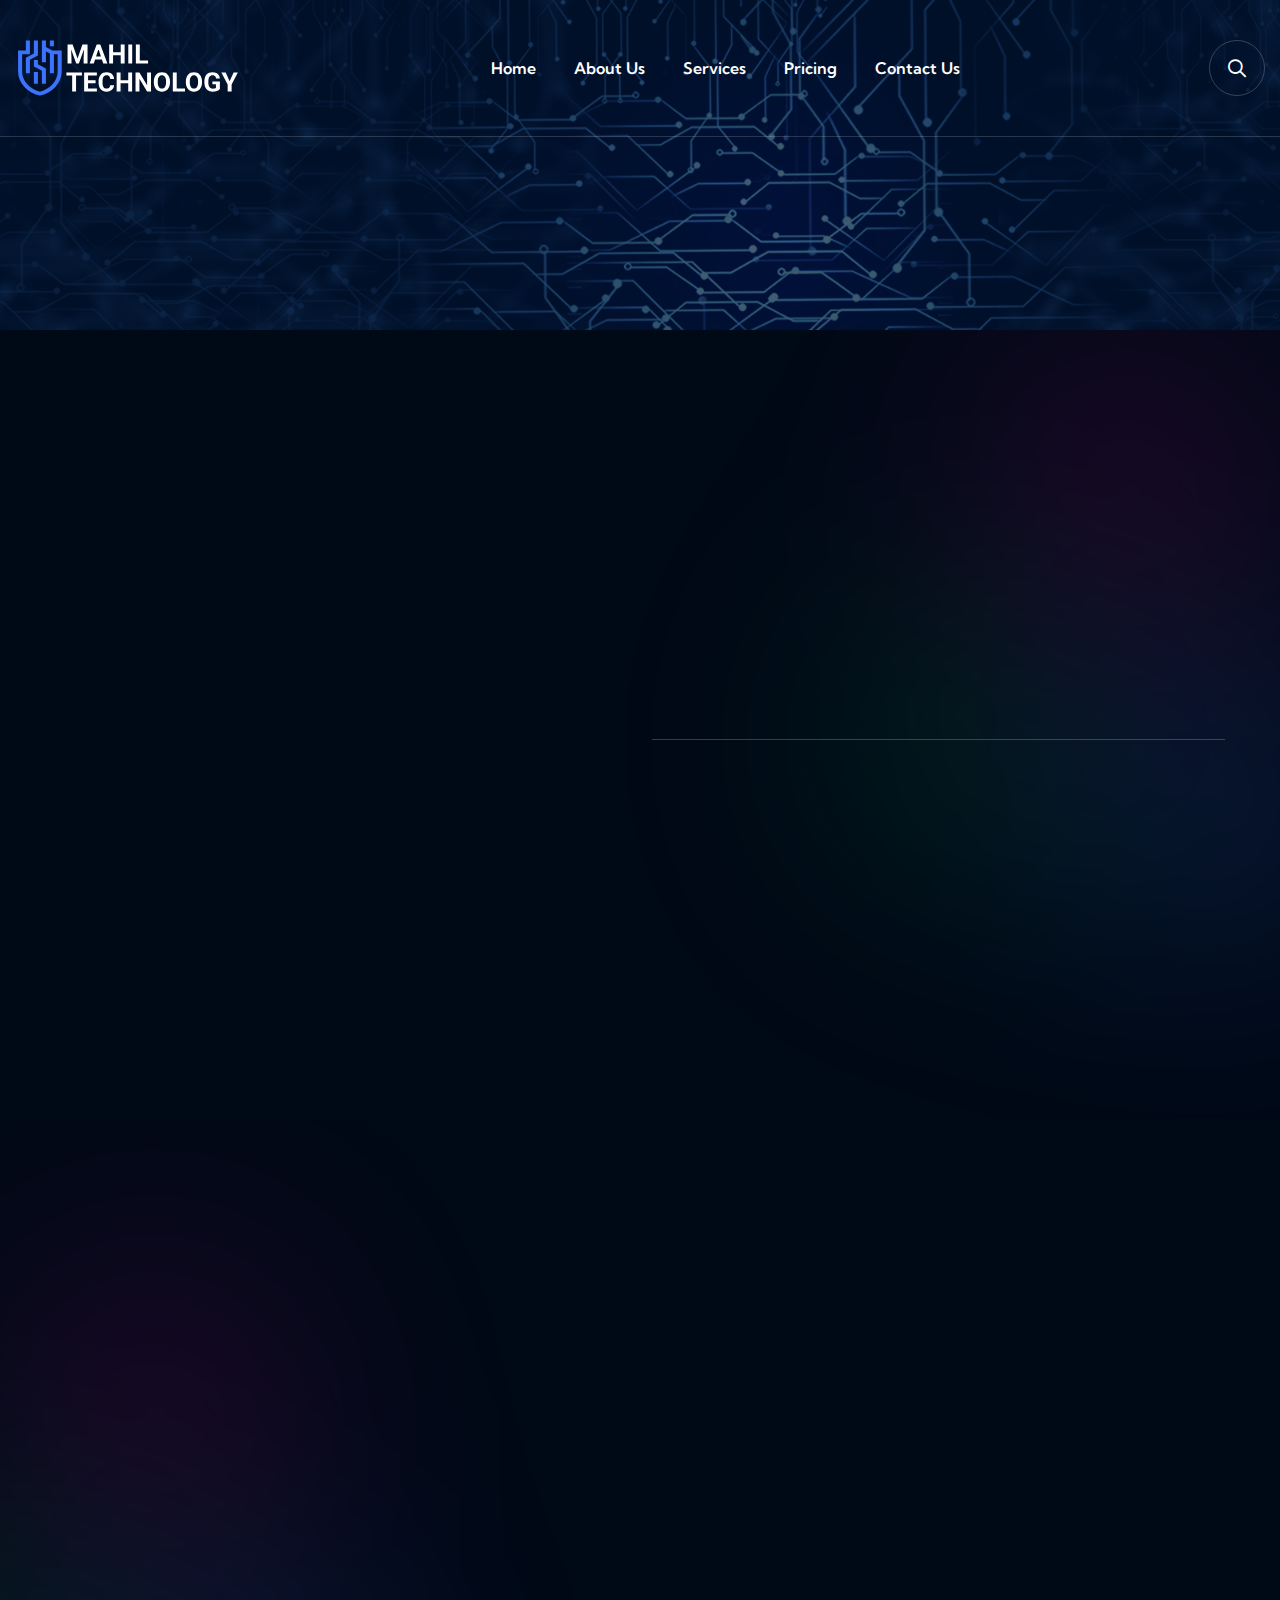
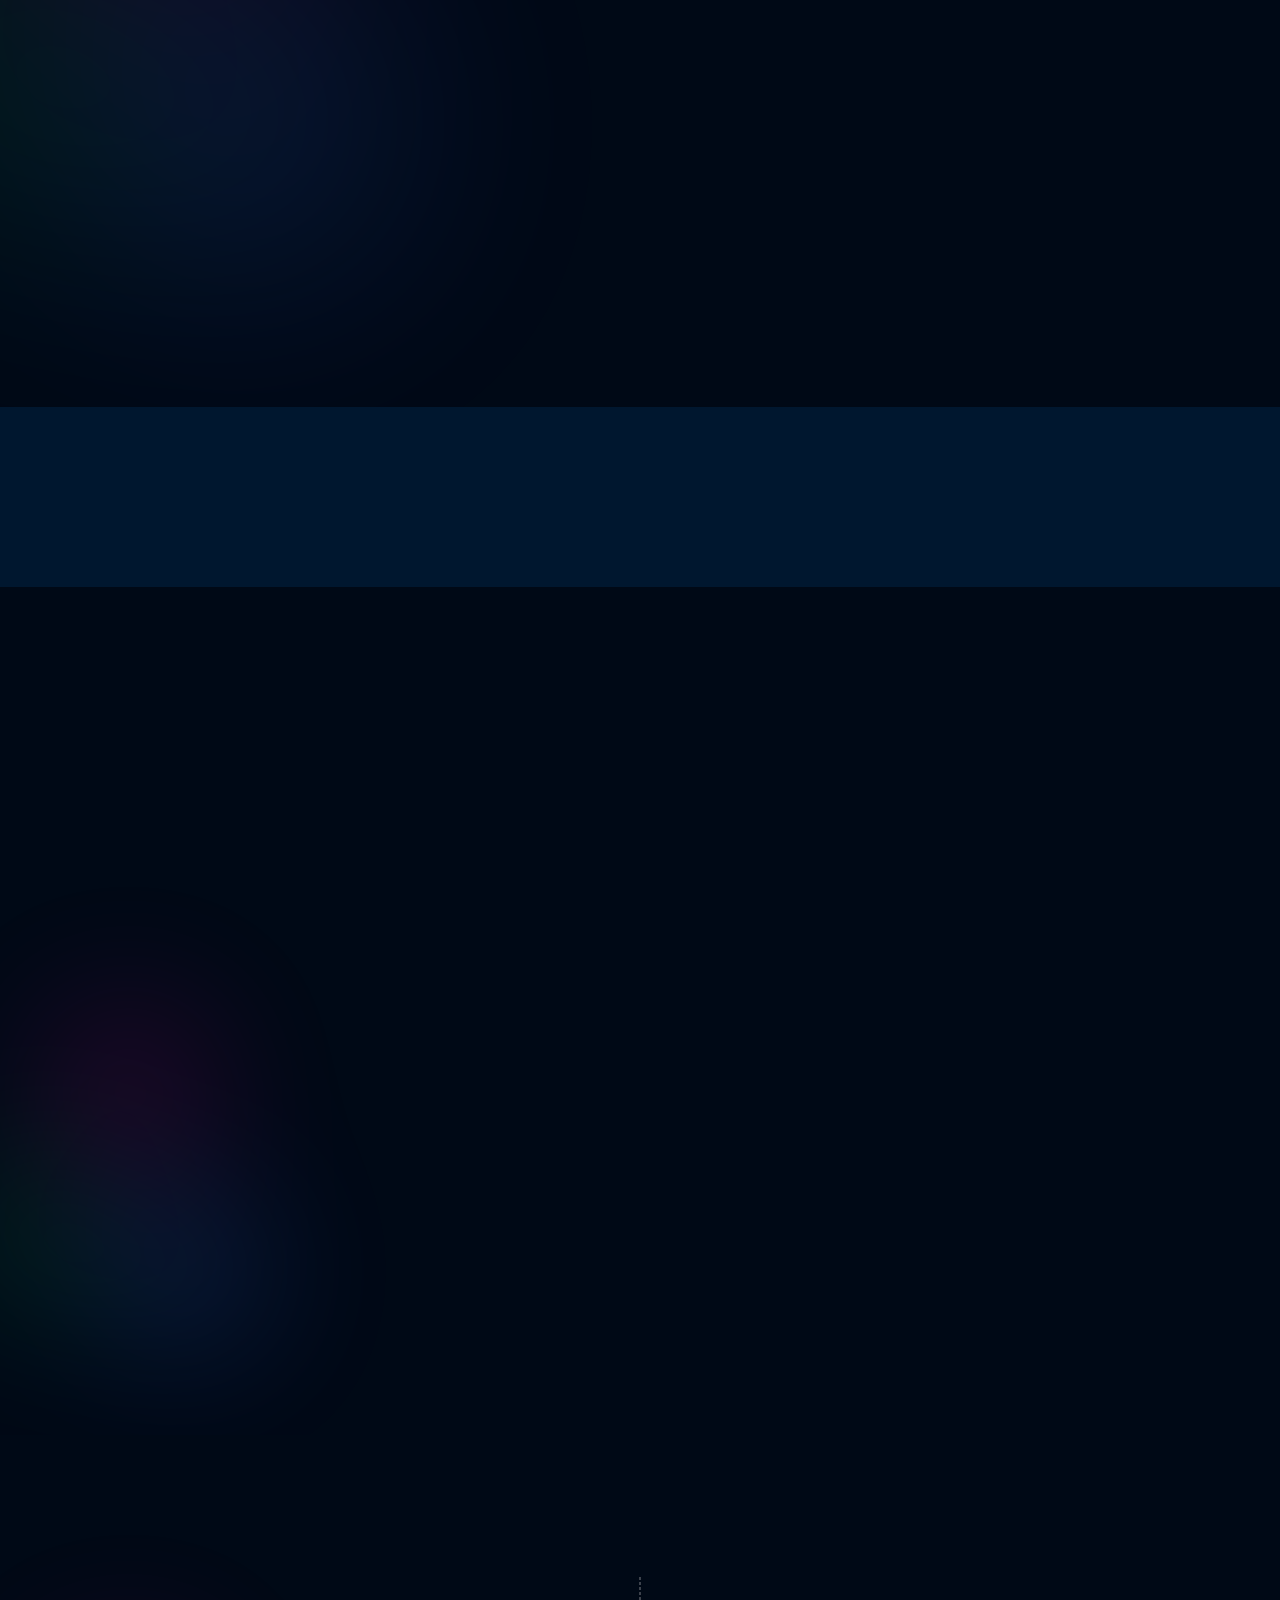
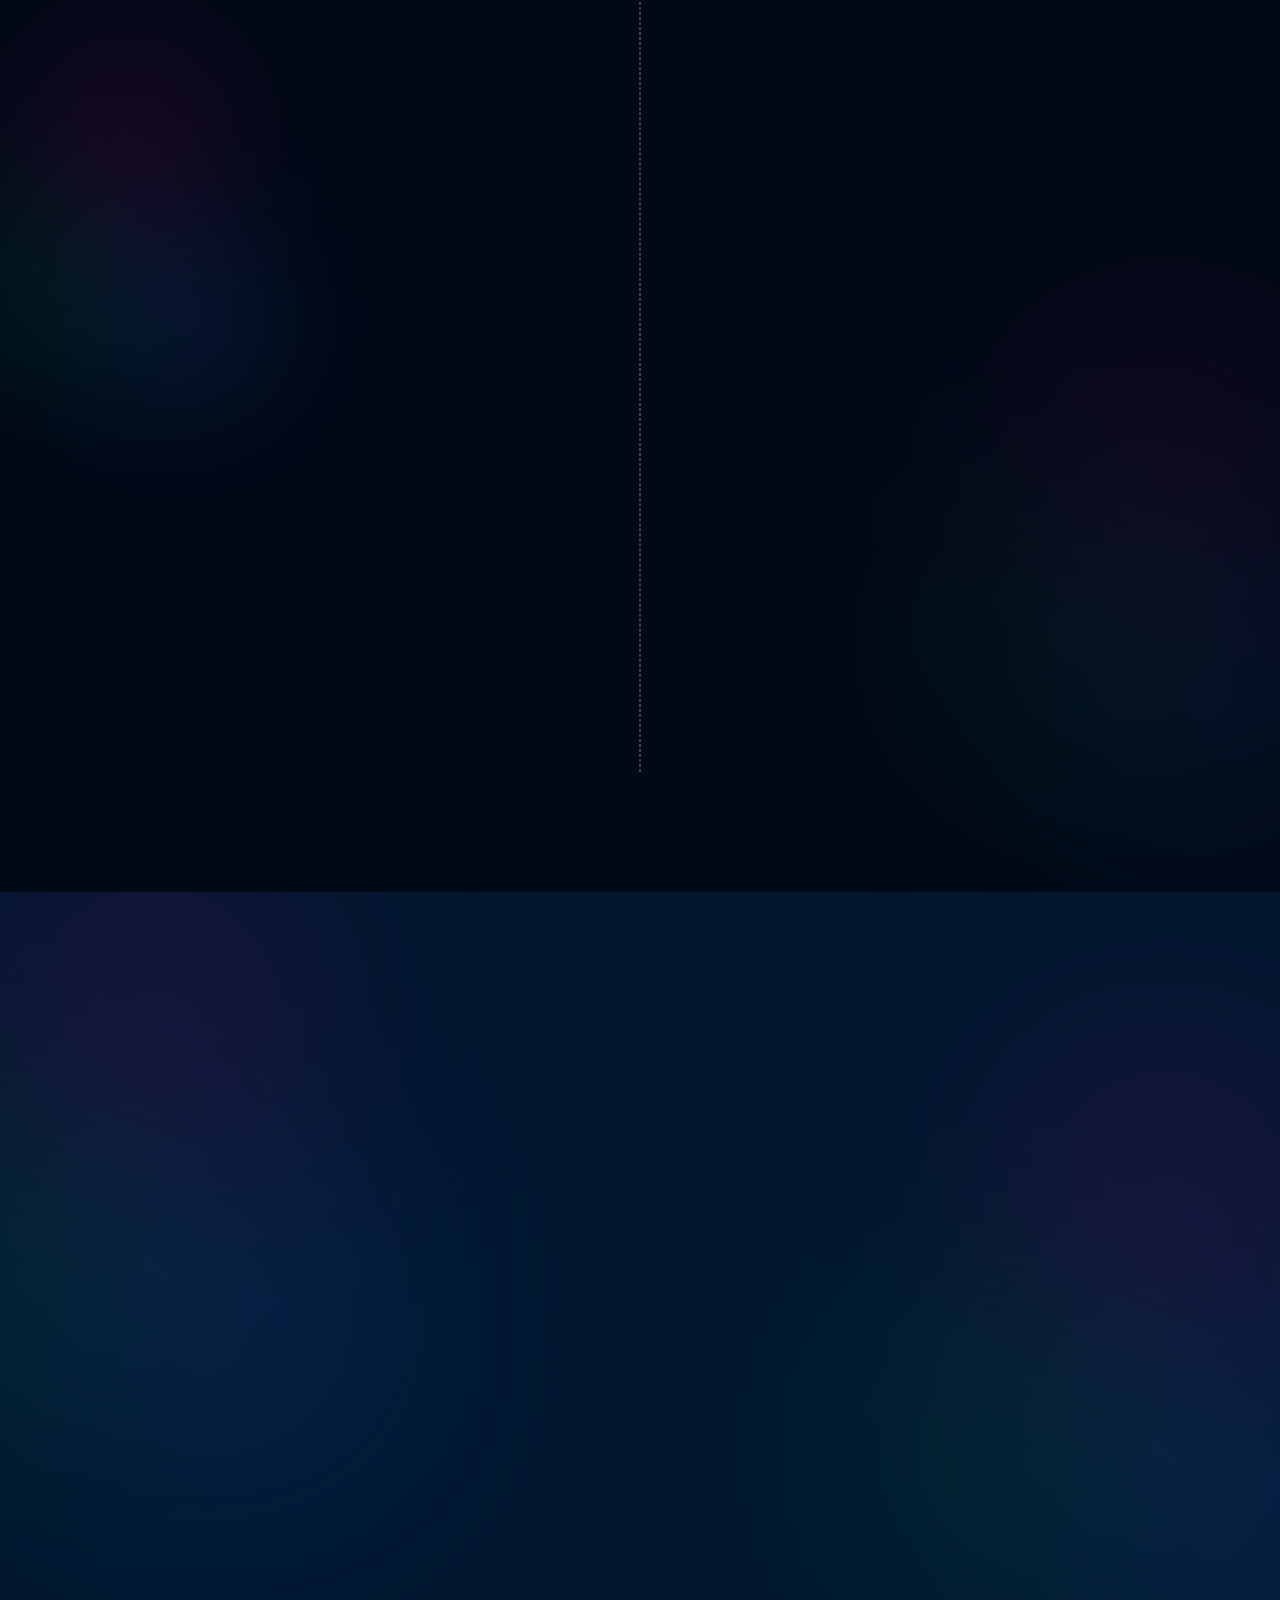
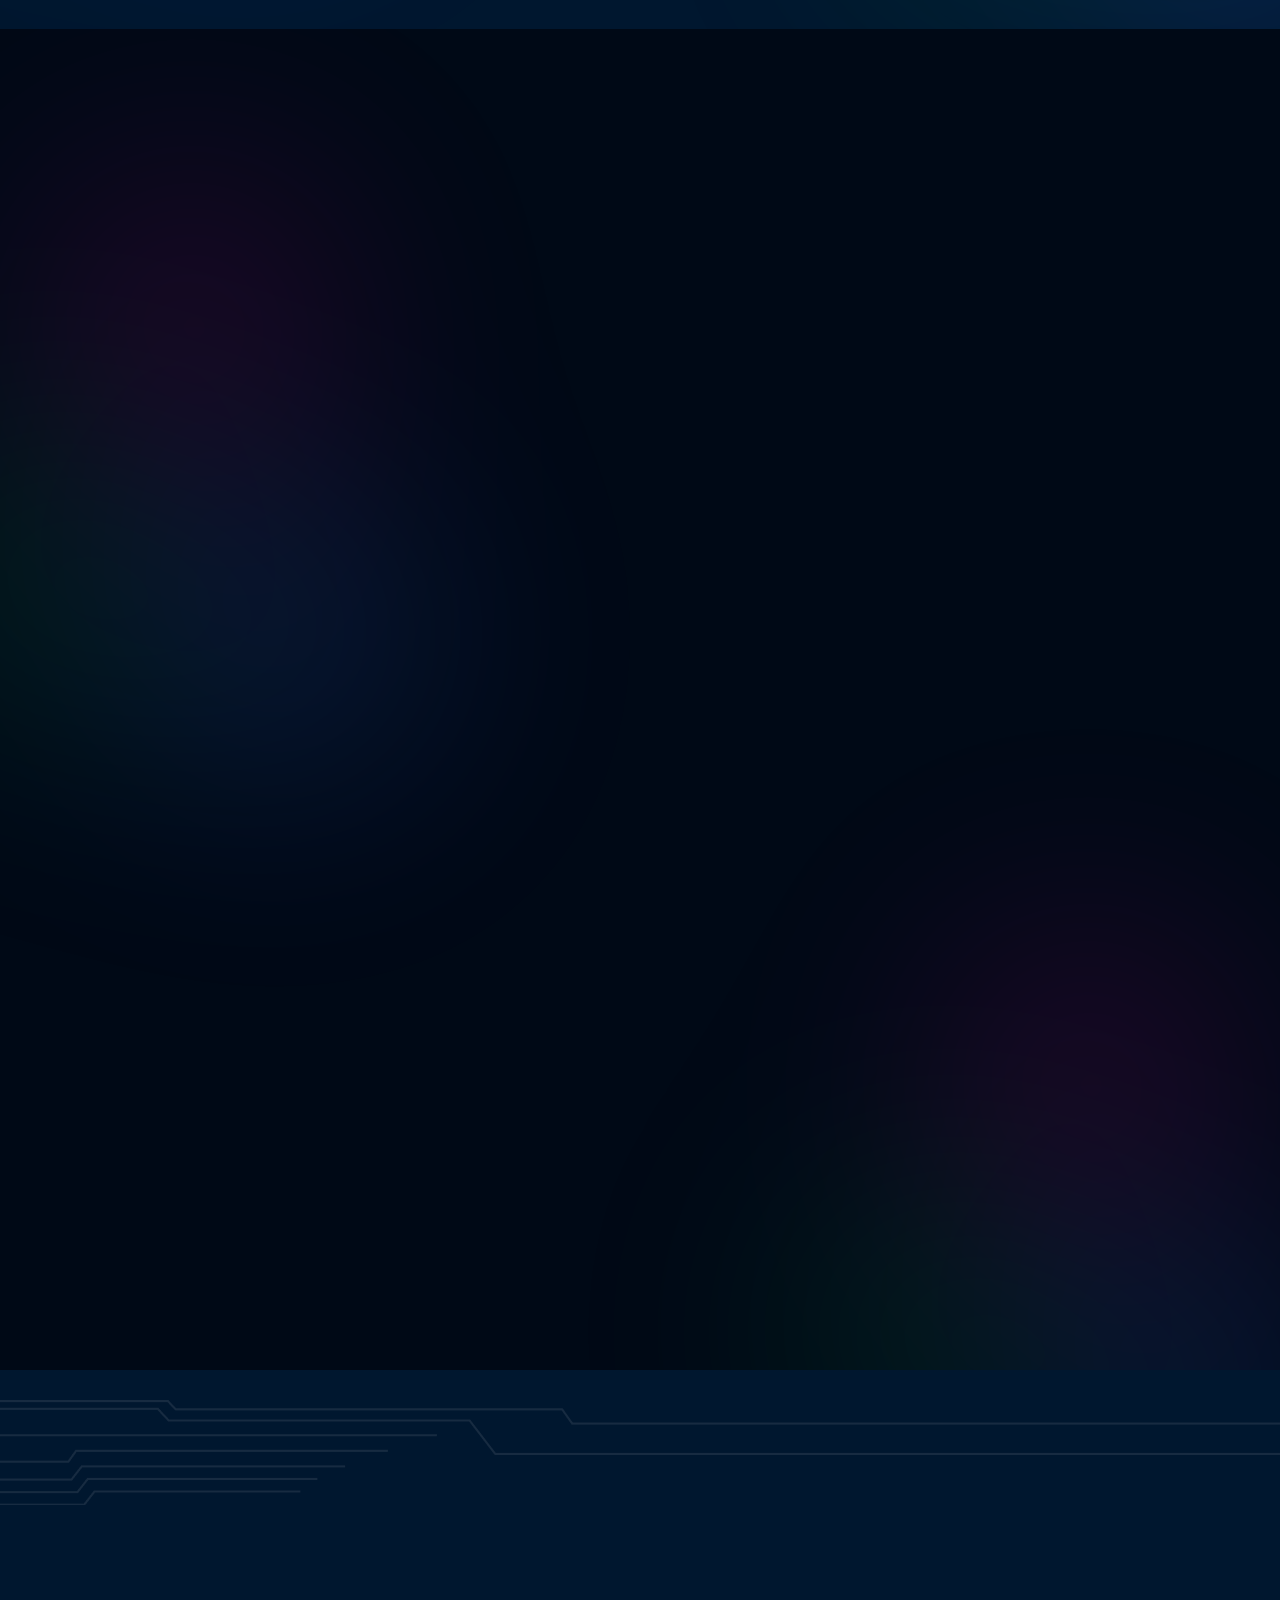
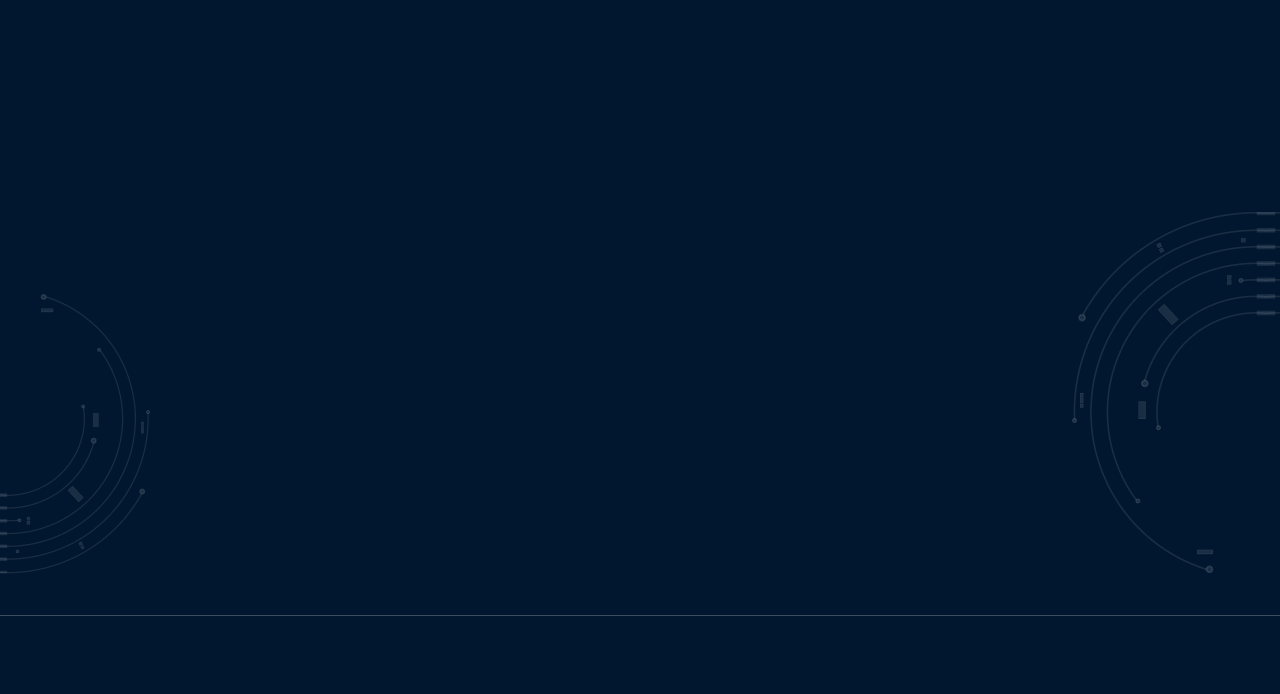
==== commit 70fafe89: "footer" ====
--- a/about.html
+++ b/about.html
@@ -135,7 +135,7 @@
                         </div>
                         <div class="media-body">
                             <h3 class="box-title">Location</h3>
-                            <!-- <p class="box-text">932 Dogwood Road,Chapel Hill,North Carolina</p> -->
+                            <!-- <p class="box-text">Toronto, Ontario, Canada</p> -->
                         </div>
                     </div>
                     <div class="info-box">
@@ -256,7 +256,8 @@
     <!--==============================
     Breadcumb
 ============================== -->
-    <div class="breadcumb-wrapper " data-bg-src="assets/img/bg/breadcrumb-bg.png" data-overlay="smoke" data-opacity="7">
+    <div class="breadcumb-wrapper " data-bg-src="assets/img/hero/Frame4.png" data-overlay="smoke" data-opacity="7">
+    <!-- <div class="breadcumb-wrapper " data-bg-src="assets/img/bg/breadcrumb-bg.png" data-overlay="smoke" data-opacity="7"> -->
         <div class="container">
             <div class="breadcumb-content">
                 <h1 class="breadcumb-title" data-cue="slideInUp">About Us </h1>
@@ -1407,7 +1408,7 @@
                                 </div>
                                 <div class="media-body">
                                     <h3 class="box-title">Location</h3>
-                                    <!-- <p class="box-text">932 Dogwood Road,Chapel Hill,North Carolina</p> -->
+                                    <p class="box-text">Toronto, Ontario, Canada</p>
                                 </div>
                             </div>
                             <div class="info-box">
@@ -1440,7 +1441,7 @@
             <div class="row gy-3 justify-content-between align-items-center">
                 <div class="col-md-auto" data-cue="slideInLeft">
                     <p class="copyright-text"><i class="fal fa-copyright"></i> Copyright 2025 <a
-                            href="index.html">Ideauxtech</a>. All Rights Reserved.</p>
+                            href="index.html">IdeauxTech</a>. All Rights Reserved.</p>
                 </div>
                 <div class="col-md-auto">
                     <div class="footer-links" data-cue="slideInRight">
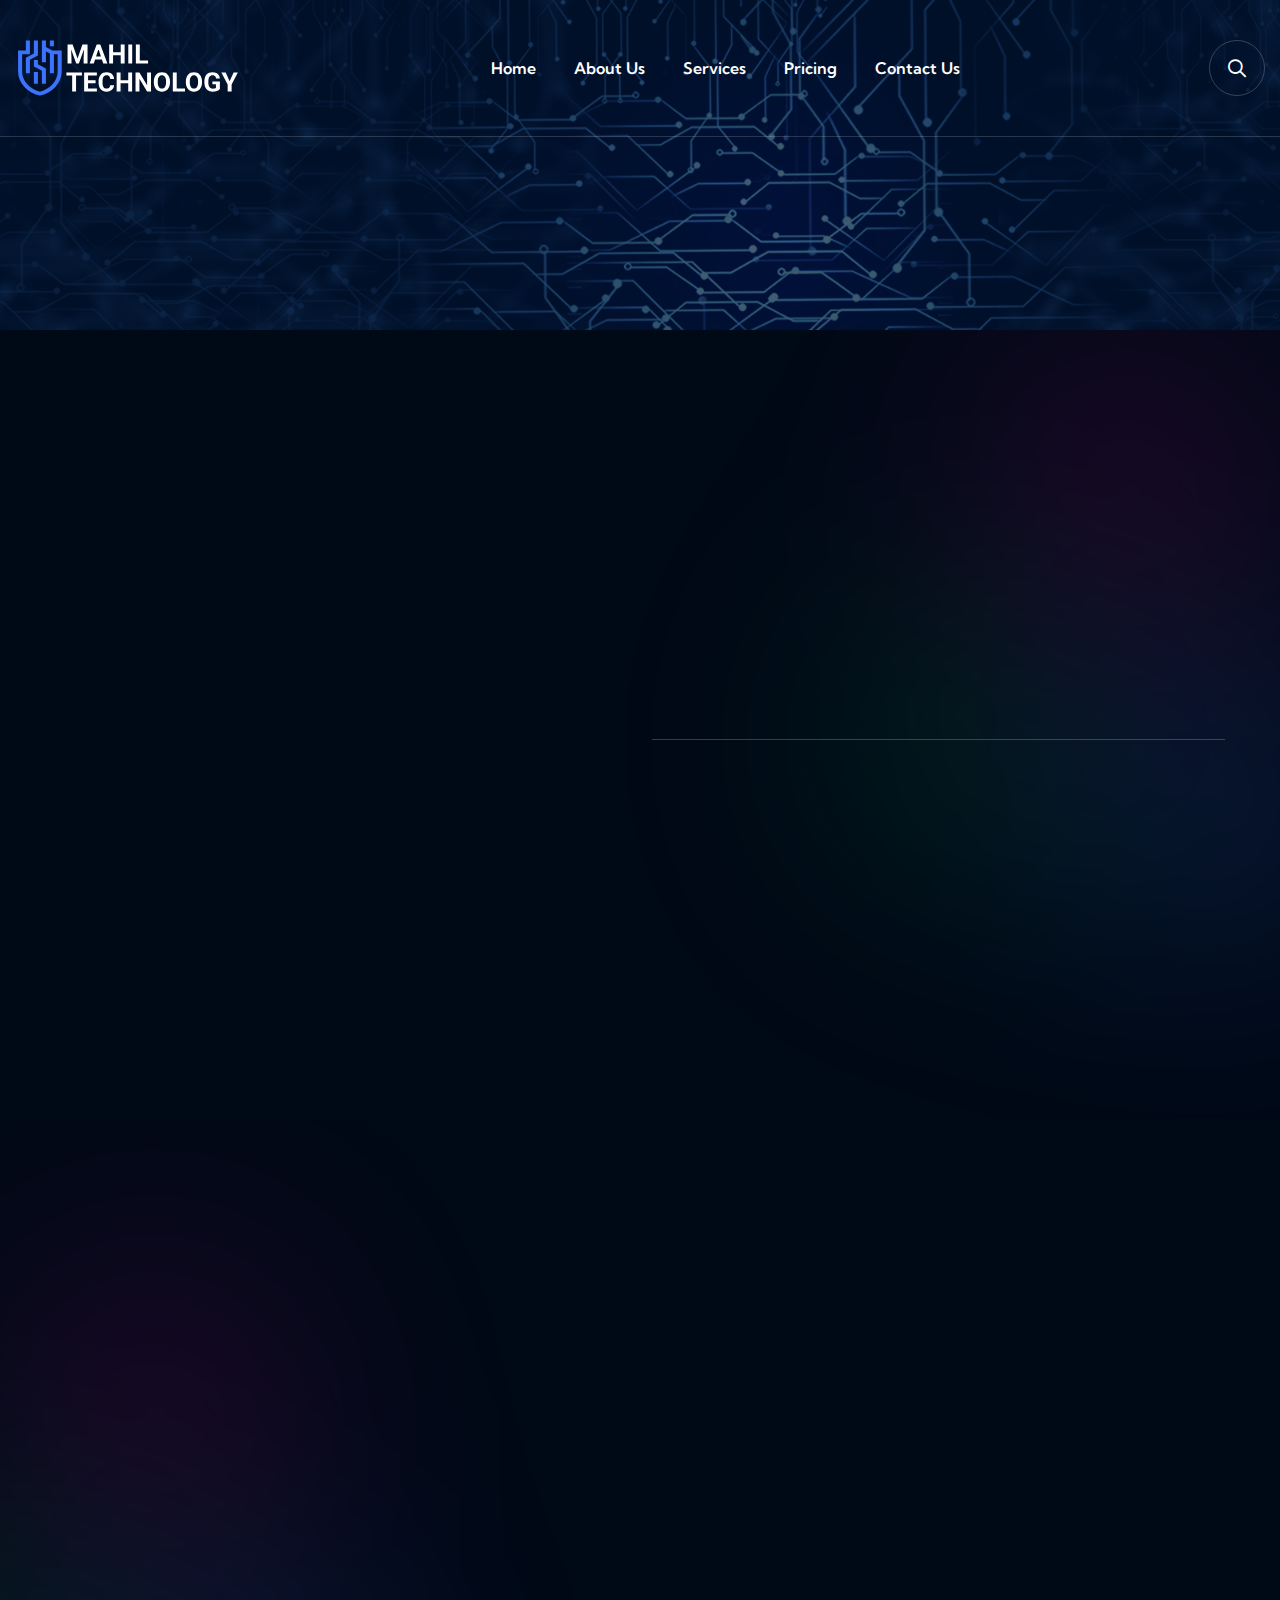
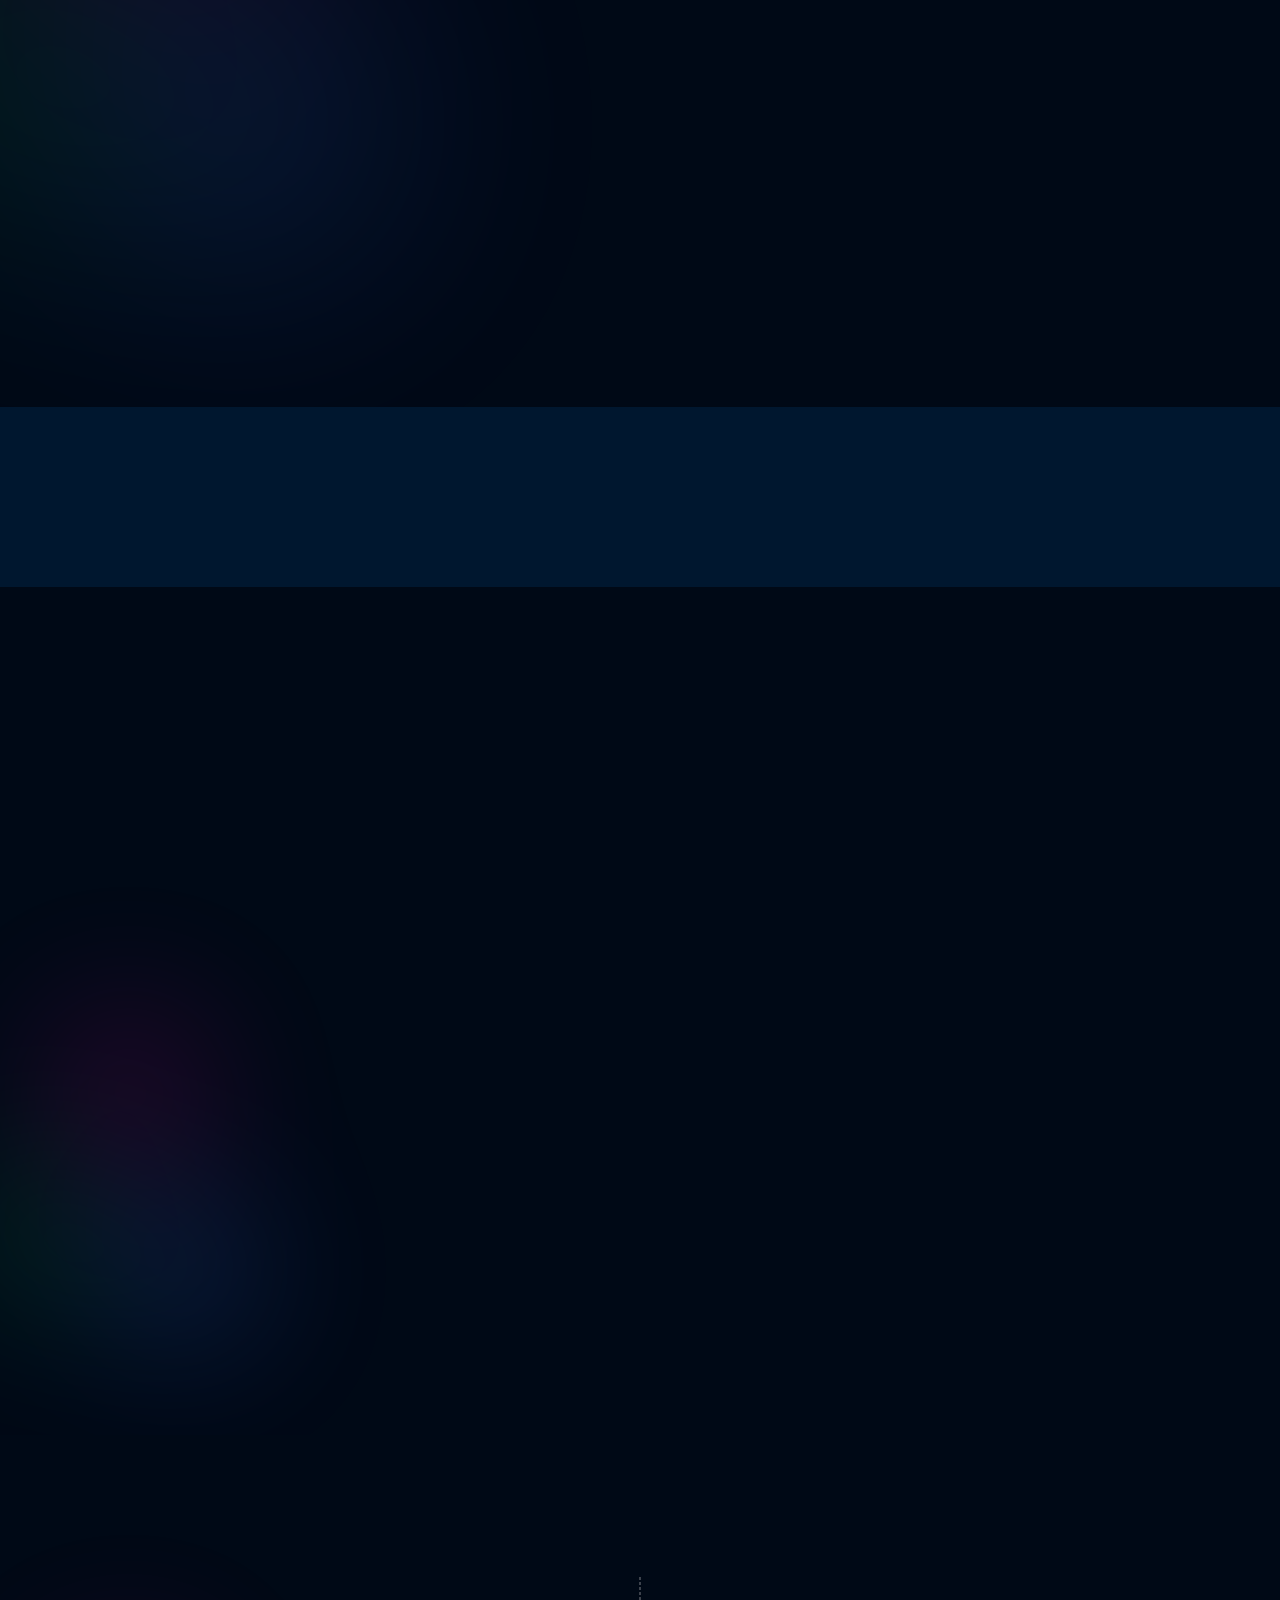
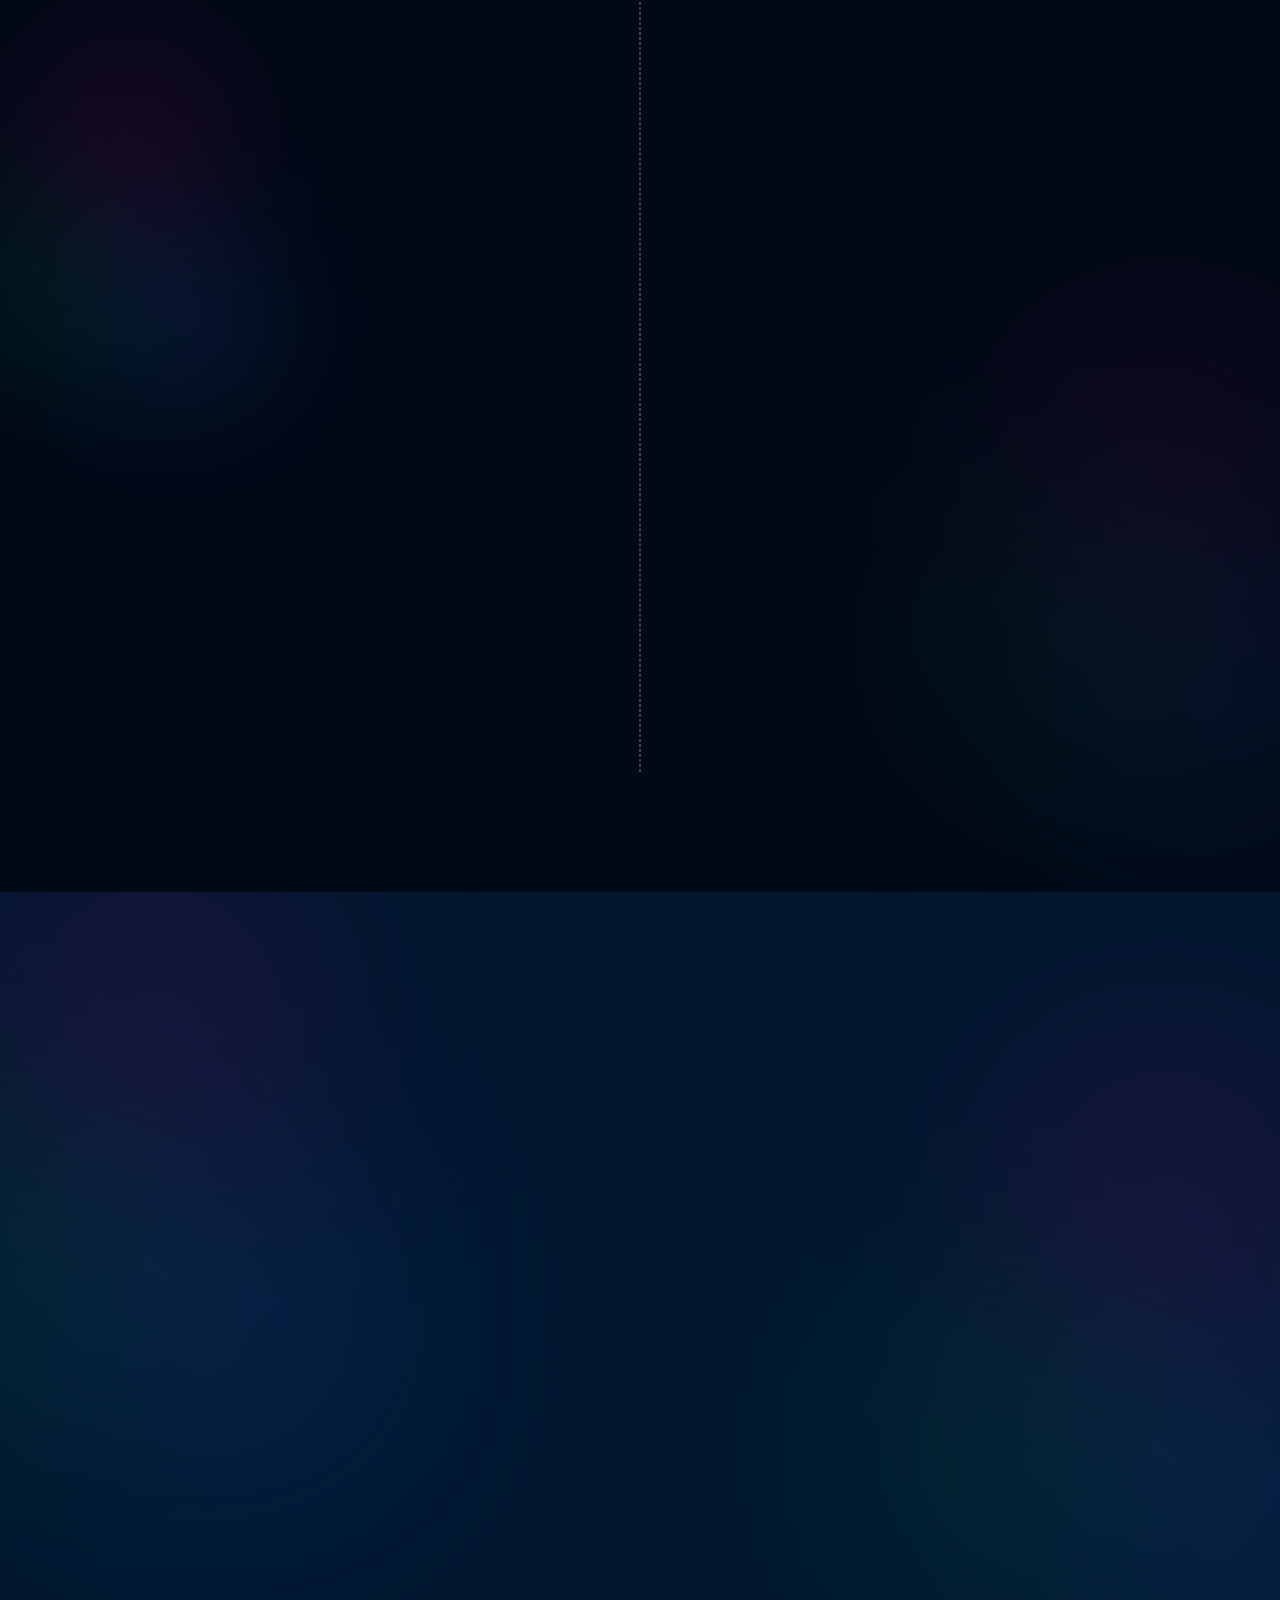
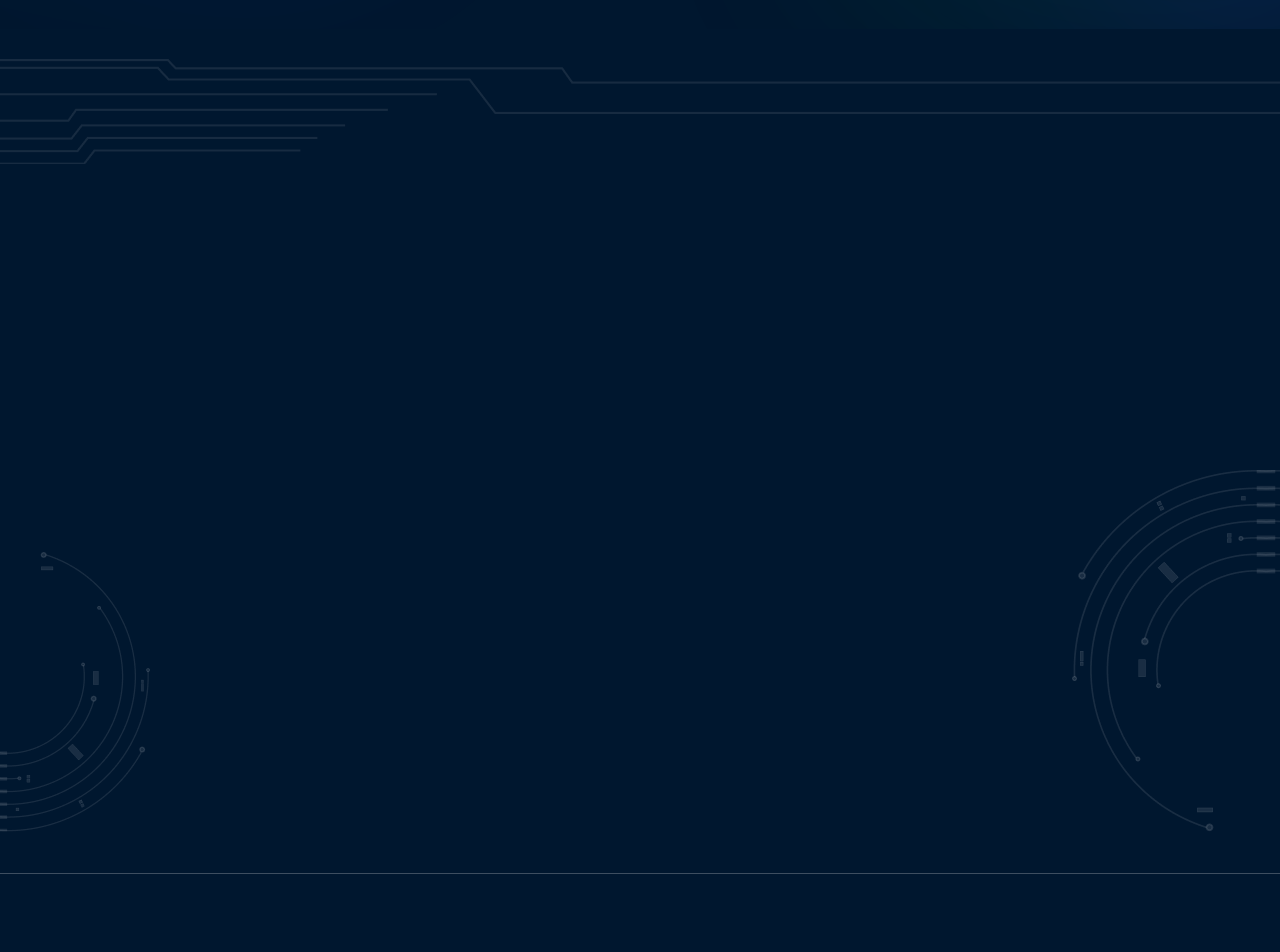
==== commit c8c34433: "header" ====
--- a/about.html
+++ b/about.html
@@ -280,7 +280,7 @@
                         </div>
                         <div class="about-experience-wrap jump">
                             <div class="about-counter-wrap">
-                                <span class="counter-number">25</span>+
+                                <span class="counter-number">5</span>+
                             </div>
                             Years of Experience
                         </div>
@@ -753,7 +753,7 @@
                     </div>
                     <div class="counter-card style2" data-cue="slideInUp">
                         <div class="media-body">
-                            <h2 class="box-number"><span class="counter-number">25</span>+</h2>
+                            <h2 class="box-number"><span class="counter-number">5</span>+</h2>
                             <span class="box-text" data-theme-color="#8F54FF">Years Of Experience</span>
                         </div>
                     </div>
@@ -1192,139 +1192,7 @@
     <!--==============================
 Testimonial Area  
 ==============================-->
-    <section class="space overflow-hidden">
-        <div class="shape-mockup bg-gradient-shape1" data-top="10%" data-left="3%"></div>
-        <div class="shape-mockup bg-gradient-shape1" data-top="auto" data-left="auto" data-bottom="10%" data-right="3%">
-        </div>
-        <div class="container">
-            <div class="row justify-content-center">
-                <div class="col-12">
-                    <div class="title-area text-center">
-                        <span class="sub-title" data-cue="slideInUp">Testimonial</span>
-                        <h2 class="sec-title" data-cue="slideInUp">What Our Customers Say</h2>
-                    </div>
-                </div>
-            </div>
-            <div class="row gy-4">
-                <div class="col-lg-4 col-md-6" data-cue="slideInUp">
-                    <div class="testi-card style2">
-                        <div class="box-thumb">
-                            <img src="assets/img/testimonial/1-3.png" alt="img">
-                        </div>
-                        <h3 class="box-title">Sarah Rahman</h3>
-                        <span class="box-subtitle">UX Designer</span>
-                        <div class="testi-card-content">
-                            <p class="box-text">"We were struggling to manage our growing cloud infrastructure and
-                                protect our sensitive data. Securs expert team provided us with a comprehensive security
-                                solution that not only met our needs but exceeded our expectations. Their proactive
-                                detection."</p>
-                        </div>
-                        <div class="star-rating" role="img" aria-label="Rated 5.00 out of 5">
-                            <span>Rated <strong class="rating">5.00</strong> out of 5 based on <span
-                                    class="rating">1</span> customer rating</span>
-                        </div>
-                    </div>
-                </div>
-                <div class="col-lg-4 col-md-6" data-cue="slideInUp">
-                    <div class="testi-card style2">
-                        <div class="box-thumb">
-                            <img src="assets/img/testimonial/1-2.png" alt="img">
-                        </div>
-                        <h3 class="box-title">Mr. Michel Phelops</h3>
-                        <span class="box-subtitle">UX Designer</span>
-                        <div class="testi-card-content">
-                            <p class="box-text">"Before partnering with Secur, we were constantly worried about
-                                potential data breaches. With their robust data loss prevention solution, Their team
-                                stays ahead of the latest threats.we have significantly reduced our risk and can now
-                                focus on business."</p>
-                        </div>
-                        <div class="star-rating" role="img" aria-label="Rated 5.00 out of 5">
-                            <span>Rated <strong class="rating">5.00</strong> out of 5 based on <span
-                                    class="rating">1</span> customer rating</span>
-                        </div>
-                    </div>
-                </div>
-                <div class="col-lg-4 col-md-6" data-cue="slideInUp">
-                    <div class="testi-card style2">
-                        <div class="box-thumb">
-                            <img src="assets/img/testimonial/1-1.png" alt="img">
-                        </div>
-                        <h3 class="box-title">Andy Dufren</h3>
-                        <span class="box-subtitle">UX Designer</span>
-                        <div class="testi-card-content">
-                            <p class="box-text">"The Mahil Technology team is incredibly responsive and always willing
-                                to go the
-                                extra mile to address our concerns. Their customer support is top-notch, response plan,
-                                we were able to mitigateand we are confident in their ability to protect our cloud
-                                environment."</p>
-                        </div>
-                        <div class="star-rating" role="img" aria-label="Rated 5.00 out of 5">
-                            <span>Rated <strong class="rating">5.00</strong> out of 5 based on <span
-                                    class="rating">1</span> customer rating</span>
-                        </div>
-                    </div>
-                </div>
-                <div class="col-lg-4 col-md-6" data-cue="slideInUp">
-                    <div class="testi-card style2">
-                        <div class="box-thumb">
-                            <img src="assets/img/testimonial/1-4.png" alt="img">
-                        </div>
-                        <h3 class="box-title">Pinakee Aveter</h3>
-                        <span class="box-subtitle">UX Designer</span>
-                        <div class="testi-card-content">
-                            <p class="box-text">"We were struggling to manage our growing cloud infrastructure and
-                                protect our sensitive data. Securs expert team provided us with a comprehensive security
-                                solution that not only met our needs but exceeded our expectations. Their proactive
-                                detection."</p>
-                        </div>
-                        <div class="star-rating" role="img" aria-label="Rated 5.00 out of 5">
-                            <span>Rated <strong class="rating">5.00</strong> out of 5 based on <span
-                                    class="rating">1</span> customer rating</span>
-                        </div>
-                    </div>
-                </div>
-                <div class="col-lg-4 col-md-6" data-cue="slideInUp">
-                    <div class="testi-card style2">
-                        <div class="box-thumb">
-                            <img src="assets/img/testimonial/1-5.png" alt="img">
-                        </div>
-                        <h3 class="box-title">Arif Rahman</h3>
-                        <span class="box-subtitle">UX Designer</span>
-                        <div class="testi-card-content">
-                            <p class="box-text">"Before partnering with Secur, we were constantly worried about
-                                potential data breaches. With their robust data loss prevention solution, Their team
-                                stays ahead of the latest threats.we have significantly reduced our risk and can now
-                                focus on business."</p>
-                        </div>
-                        <div class="star-rating" role="img" aria-label="Rated 5.00 out of 5">
-                            <span>Rated <strong class="rating">5.00</strong> out of 5 based on <span
-                                    class="rating">1</span> customer rating</span>
-                        </div>
-                    </div>
-                </div>
-                <div class="col-lg-4 col-md-6" data-cue="slideInUp">
-                    <div class="testi-card style2">
-                        <div class="box-thumb">
-                            <img src="assets/img/testimonial/1-6.png" alt="img">
-                        </div>
-                        <h3 class="box-title">Emily Chowhan</h3>
-                        <span class="box-subtitle">UX Designer</span>
-                        <div class="testi-card-content">
-                            <p class="box-text">"The Mahil Technology team is incredibly responsive and always willing
-                                to go the
-                                extra mile to address our concerns. Their customer support is top-notch, response plan,
-                                we were able to mitigateand we are confident in their ability to protect our cloud
-                                environment."</p>
-                        </div>
-                        <div class="star-rating" role="img" aria-label="Rated 5.00 out of 5">
-                            <span>Rated <strong class="rating">5.00</strong> out of 5 based on <span
-                                    class="rating">1</span> customer rating</span>
-                        </div>
-                    </div>
-                </div>
-            </div>
-        </div>
-    </section>
+   
 
     <!--==============================
 	Footer Area
